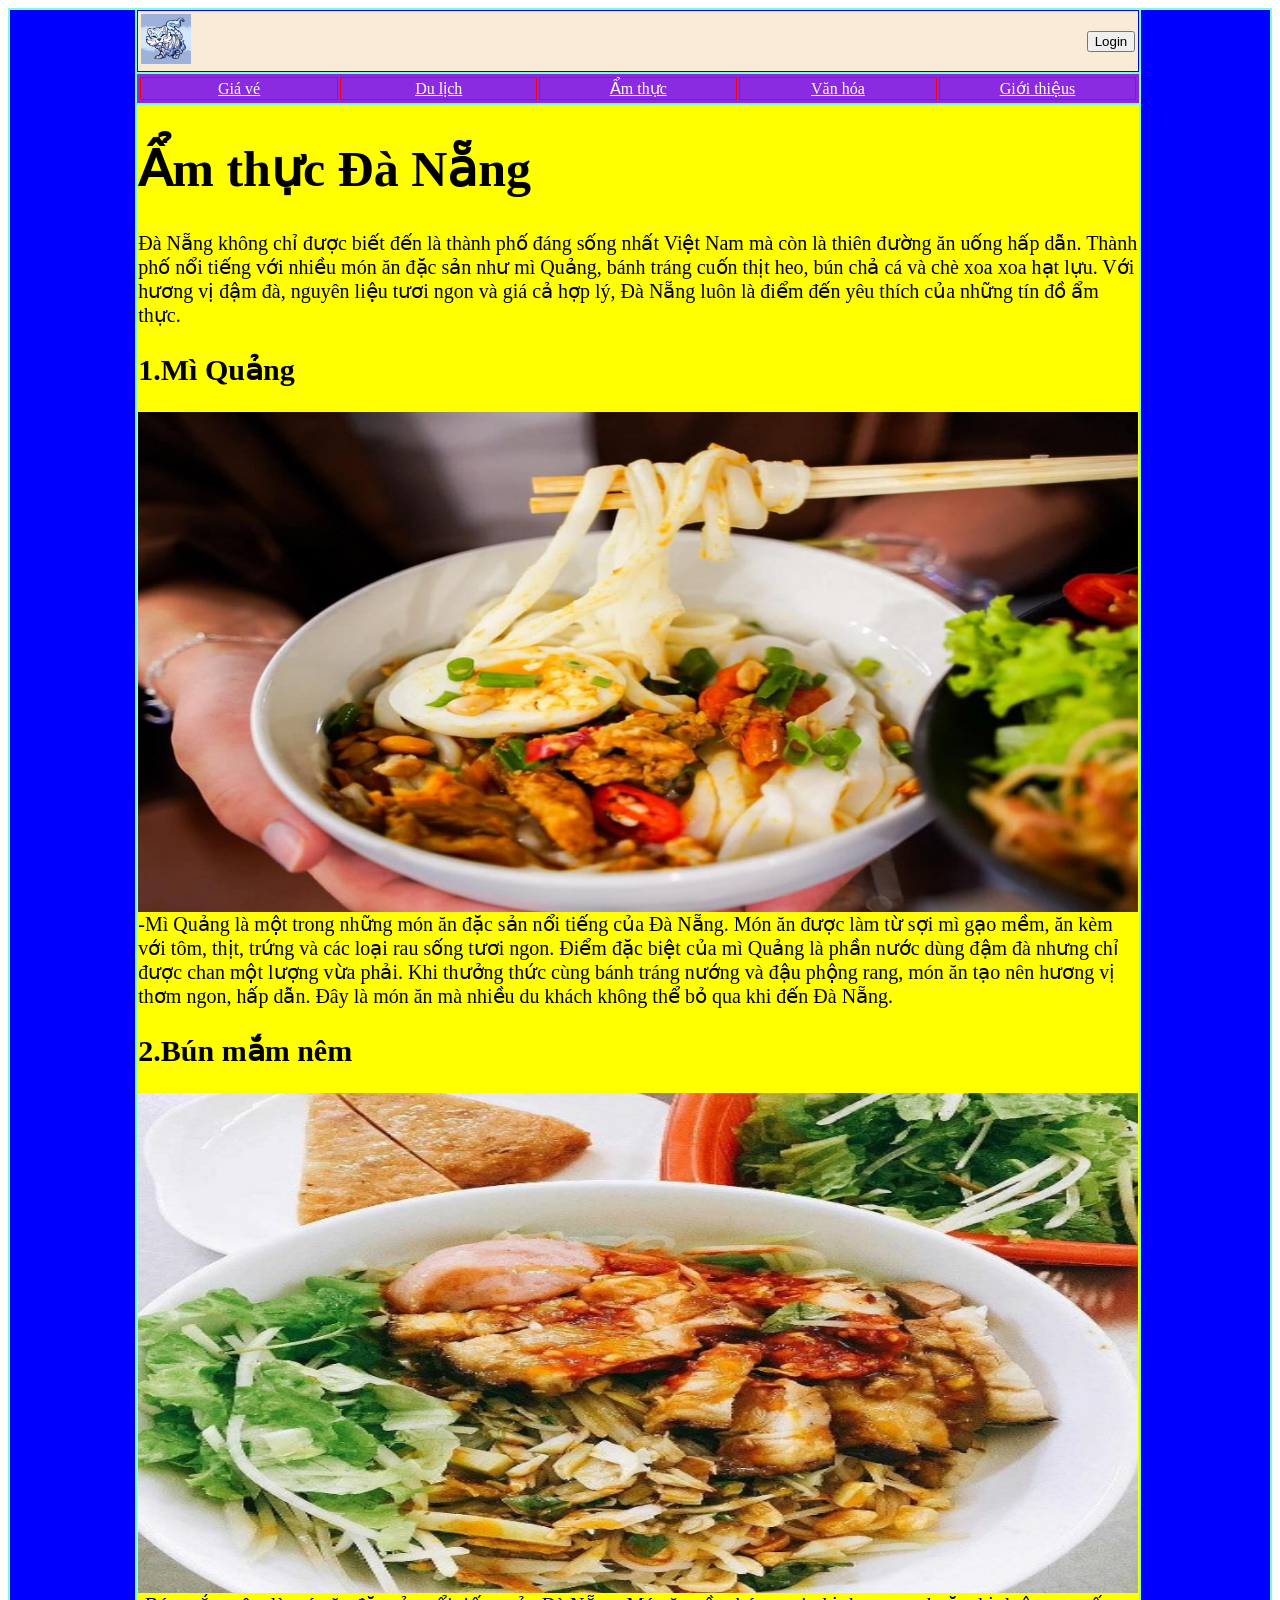
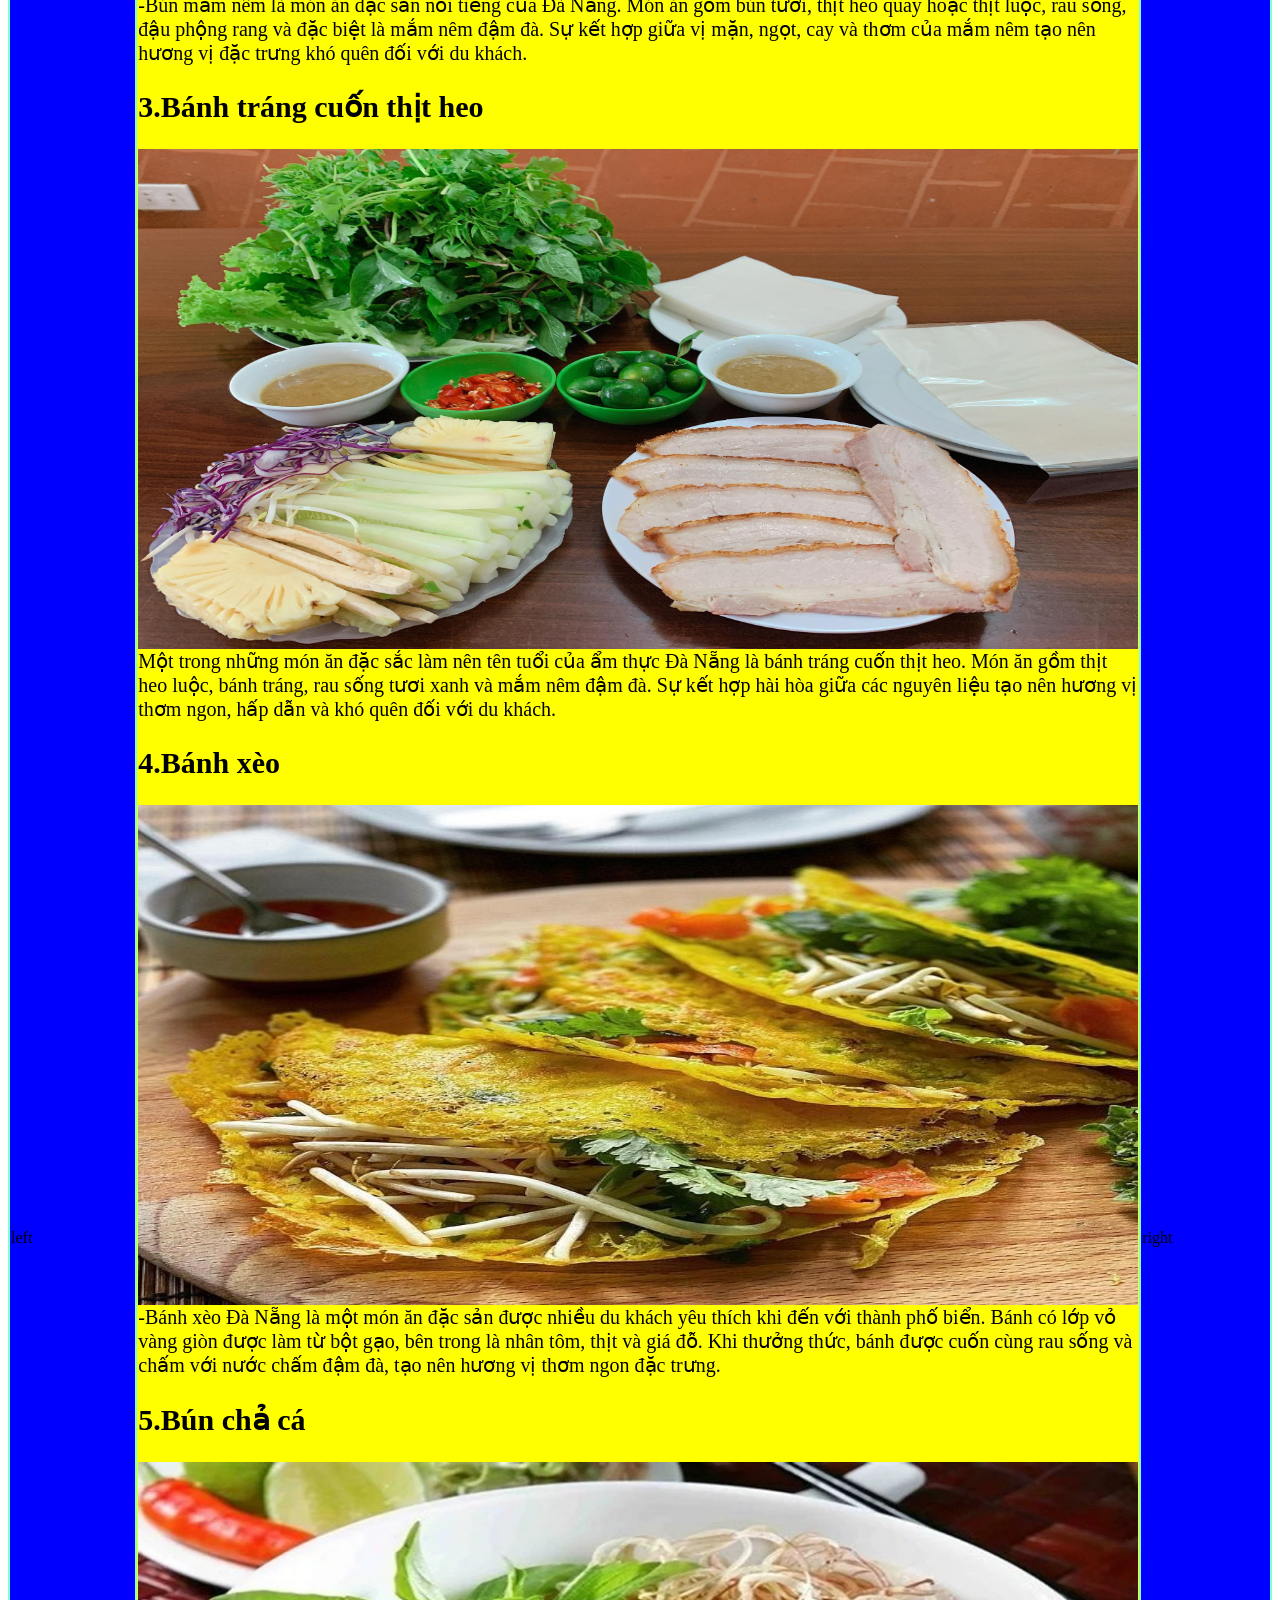
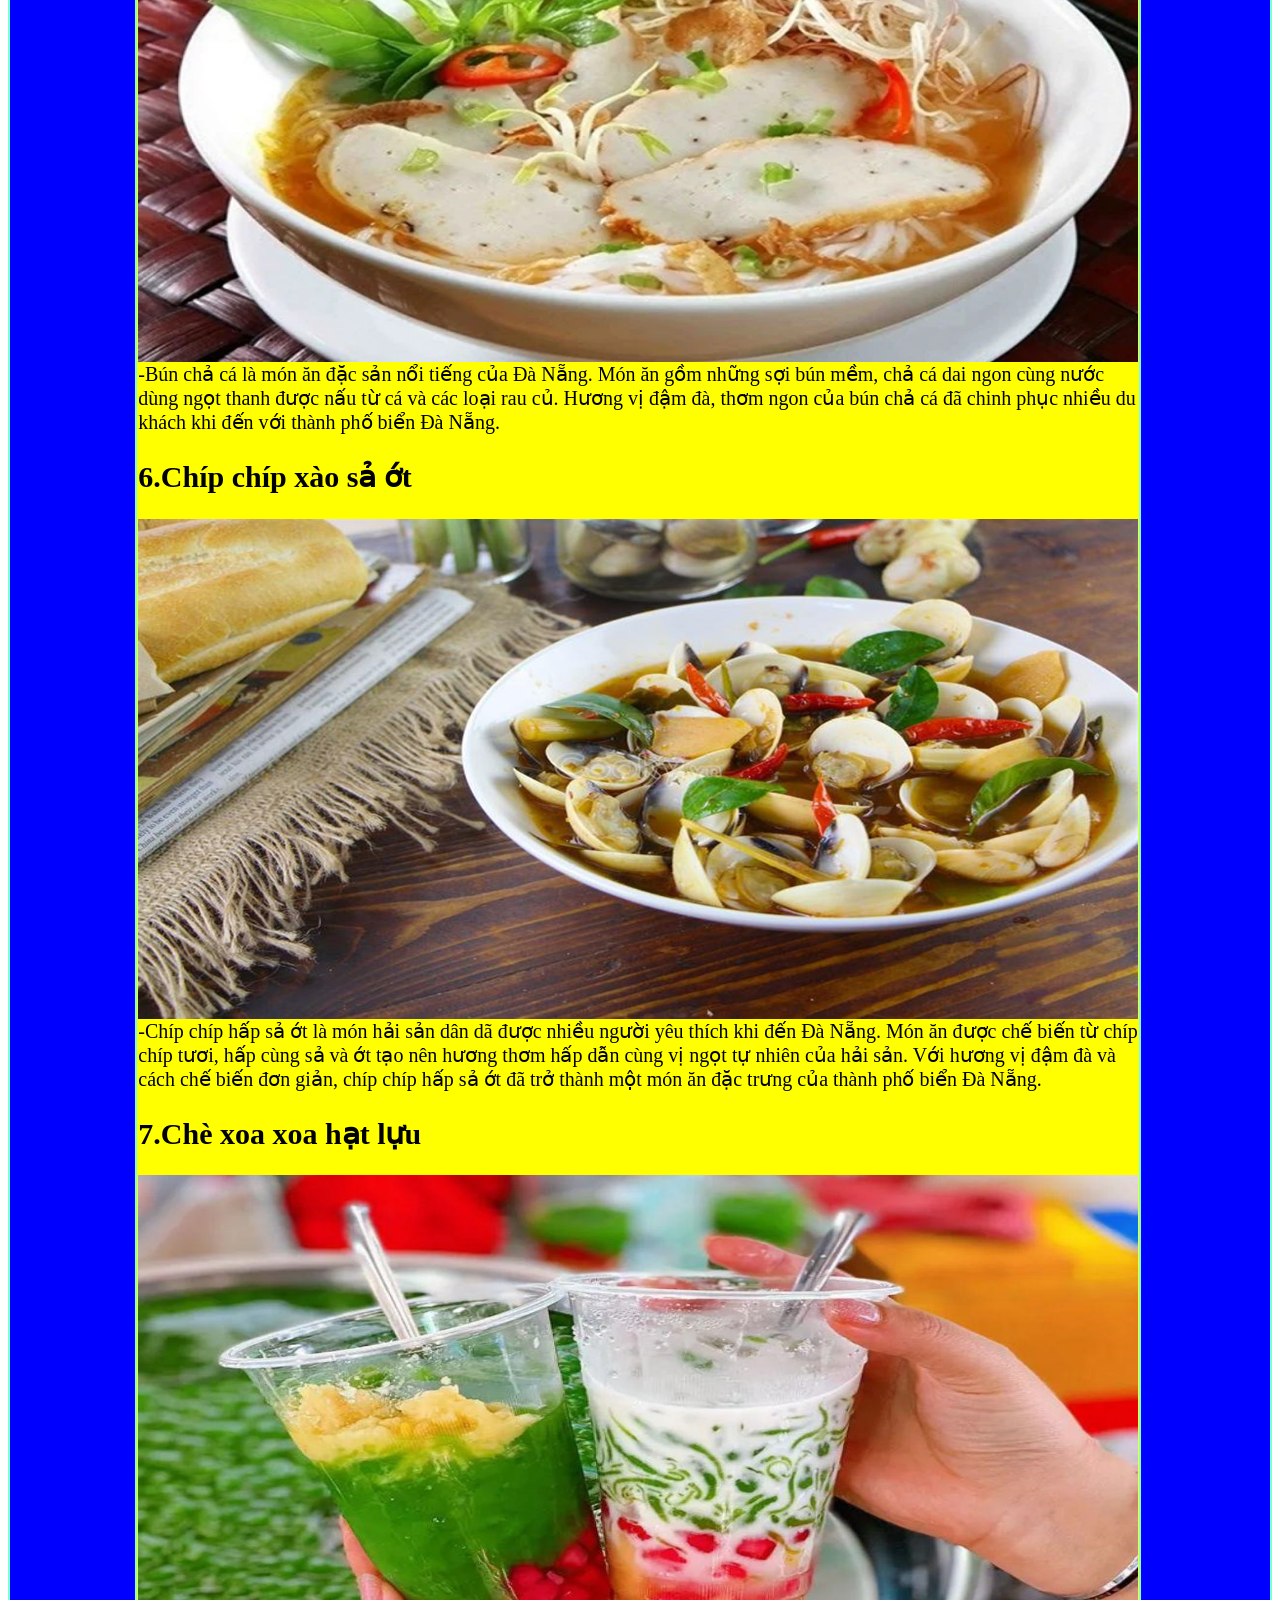
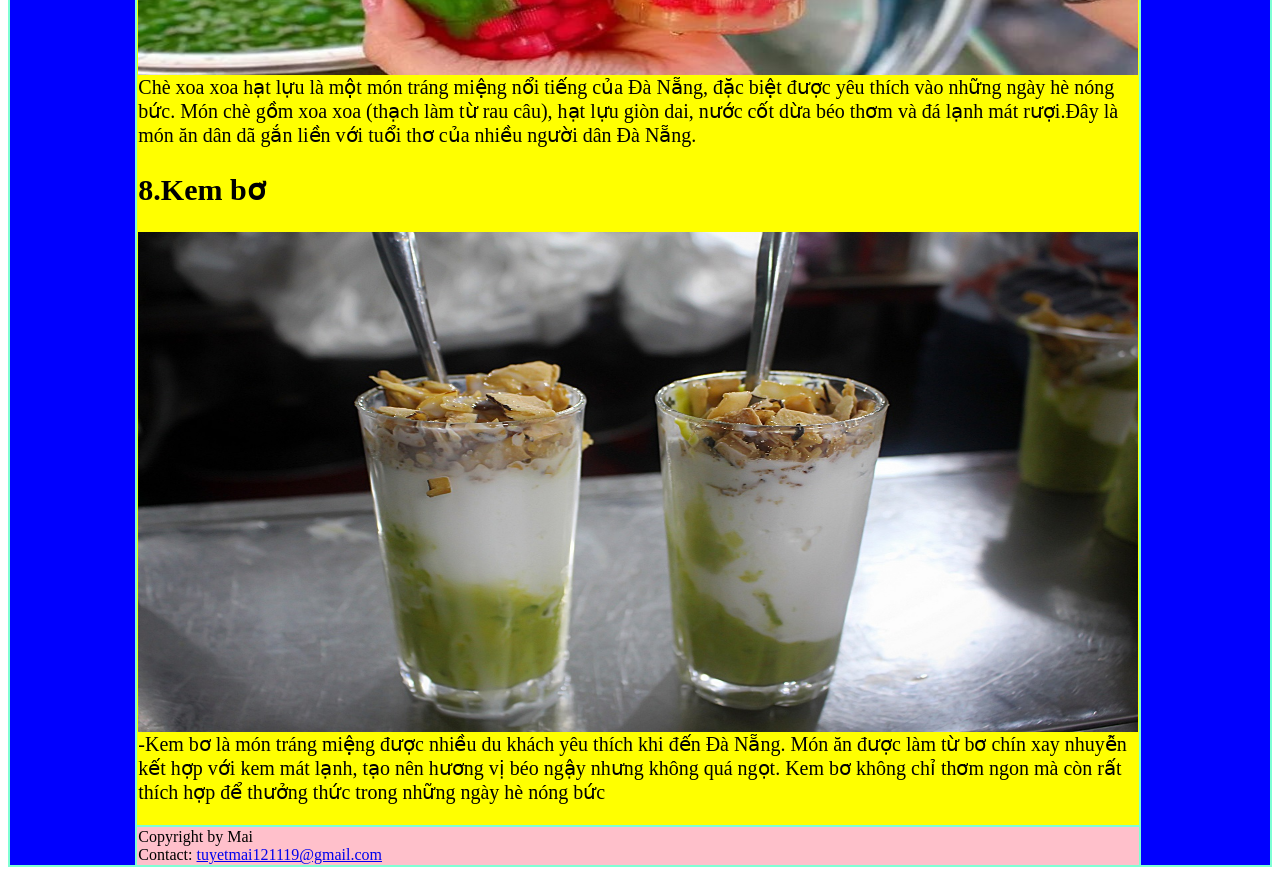
==== amthuc.html @ d0d062a3 "5 tabs" ====
<!DOCTYPE html>
<!--[if lt IE 7]>      <html class="no-js lt-ie9 lt-ie8 lt-ie7"> <![endif]-->
<!--[if IE 7]>         <html class="no-js lt-ie9 lt-ie8"> <![endif]-->
<!--[if IE 8]>         <html class="no-js lt-ie9"> <![endif]-->
<!--[if gt IE 8]>      <html class="no-js"> <!--<![endif]-->

<html>
    <head>
        <meta charset="utf-8">
        <meta http-equiv="X-UA-Compatible" content="IE=edge">
        <title>Ẩm thực</title>
        <meta name="description" content="">
        <meta name="viewport" content="width=device-width, initial-scale=1">
        <link rel="stylesheet" href="">
    </head>
    <body>
        <table style="width: 100%; height: 100%; border: 1px red; background-color: aquamarine;">
            <!-- LOGO -->
            <tr style="border: 5px purple solid; height: 60px; background-color: blue;">
                <td style="width: 15%;" rowspan="4">
                    left
                </td>
                <td style="width: 70%; border: 1px purple;">

                    <table style="width: 100%; background-color: antiquewhite;">
                        <tr>
                            <td>
                                <a style="color: white;" href="./index.html">
                                    <img src="./assets/logo/logo.jpg" alt="Logo" style="height: 50px; width: 50px;">
                                </a>
                            </td>
                            <td style="text-align: right;">
                                <button style="left: 200px ; ">Login</button>
                            </td>
                        </tr>
                    </table>

                </td>
                <td style="width: 15%;" rowspan="4">
                    right
                </td>
            </tr>

            <!-- Tabs -->
            <tr style="border: 5px green solid;background-color: blueviolet; height: 10px">
                
                <td style="width: 70%;">
                    <table style="width: 100%;">
                        
                           <tr>
                            <td style="border:1px red solid; text-align: center;width: 20%;">
                                <a style="color: white;" href="./giave.html">Giá vé</a>
                            </td>
                            <td style="border:1px red solid;text-align: center;width: 20%;">
                                <a style="color: white;" href="./dulich.html">Du lịch</a>
                            </td>
                            <td style="border:1px red solid;text-align: center;width: 20%;">
                                <a style="color: white;" href="./amthuc.html">Ẩm thực</a>
                            </td>
                            <td style="border:1px red solid;text-align: center;width: 20%;">
                                <a style="color: white;" href="./vanhoa.html">Văn hóa</a>
                            </td>
                            <td style="border:1px red solid;text-align: center;width: 20%;">
                                <a style="color: white;" href="./thiennhien.html">Giới thiệus</a>
                            </td>
                        </tr>
                    </table>
                </td>
                
            </tr>

            <!-- Main Content -->
            <tr style="border: 5px orangered solid;background-color: yellow;">
                
                <td>
                    <h1 style="font-size: 50px;">Ẩm thực Đà Nẵng</h1>
                    <p style="font-size: 20px;">
                       Đà Nẵng không chỉ được biết đến là thành phố đáng sống nhất Việt Nam mà còn là thiên đường ăn uống hấp dẫn. Thành phố nổi tiếng với nhiều món ăn đặc sản như mì Quảng, bánh tráng cuốn thịt heo, bún chả cá và chè xoa xoa hạt lựu. Với hương vị đậm đà, nguyên liệu tươi ngon và giá cả hợp lý, Đà Nẵng luôn là điểm đến yêu thích của những tín đồ ẩm thực.
                    </p>

                    <h2 style="font-size: 30px;">1.Mì Quảng</h2>
                    <img src="./assets/images/mi-quang.jpg" alt="images" style="float:left;width:1000px;height:500px;">
                    <p style="font-size: 20px;">
                       -Mì Quảng là một trong những món ăn đặc sản nổi tiếng của Đà Nẵng. Món ăn được làm từ sợi mì gạo mềm, ăn kèm với tôm, thịt, trứng và các loại rau sống tươi ngon. Điểm đặc biệt của mì Quảng là phần nước dùng đậm đà nhưng chỉ được chan một lượng vừa phải. Khi thưởng thức cùng bánh tráng nướng và đậu phộng rang, món ăn tạo nên hương vị thơm ngon, hấp dẫn. Đây là món ăn mà nhiều du khách không thể bỏ qua khi đến Đà Nẵng.
                    </p>
                    <h2 style="font-size: 30px;">2.Bún mắm nêm</h2>
                    <img src="./assets/images/bun-mam-nem.jpeg" alt="images" style="float:left;width:1000px;height:500px;">
                    <p style="font-size: 20px;">
                        -Bún mắm nêm là món ăn đặc sản nổi tiếng của Đà Nẵng. Món ăn gồm bún tươi, thịt heo quay hoặc thịt luộc, rau sống, đậu phộng rang và đặc biệt là mắm nêm đậm đà. Sự kết hợp giữa vị mặn, ngọt, cay và thơm của mắm nêm tạo nên hương vị đặc trưng khó quên đối với du khách.
                    </p>
                    <h2 style="font-size: 30px;">3.Bánh tráng cuốn thịt heo</h2>
                    <img src="./assets/images/banh-trang-cuon-thit-heo.jpg" alt="images" style="float:left;width:1000px;height:500px;">
                    <p style="font-size: 20px;">
                        Một trong những món ăn đặc sắc làm nên tên tuổi của ẩm thực Đà Nẵng là bánh tráng cuốn thịt heo. Món ăn gồm thịt heo luộc, bánh tráng, rau sống tươi xanh và mắm nêm đậm đà. Sự kết hợp hài hòa giữa các nguyên liệu tạo nên hương vị thơm ngon, hấp dẫn và khó quên đối với du khách.
                    </p>
                    <h2 style="font-size: 30px;">4.Bánh xèo</h2>
                    <img src="./assets/images/banh-xeo.jpg" alt="images" style="float:left;width:1000px;height:500px;">
                    <p style="font-size: 20px;">
                       -Bánh xèo Đà Nẵng là một món ăn đặc sản được nhiều du khách yêu thích khi đến với thành phố biển. Bánh có lớp vỏ vàng giòn được làm từ bột gạo, bên trong là nhân tôm, thịt và giá đỗ. Khi thưởng thức, bánh được cuốn cùng rau sống và chấm với nước chấm đậm đà, tạo nên hương vị thơm ngon đặc trưng.
                    </p>
                    <h2 style="font-size: 30px;">5.Bún chả cá</h2>
                    <img src="./assets/images/bun-cha-ca.jpg" alt="images" style="float:left;width:1000px;height:500px;">
                    <p style="font-size: 20px;">
                        -Bún chả cá là món ăn đặc sản nổi tiếng của Đà Nẵng. Món ăn gồm những sợi bún mềm, chả cá dai ngon cùng nước dùng ngọt thanh được nấu từ cá và các loại rau củ. Hương vị đậm đà, thơm ngon của bún chả cá đã chinh phục nhiều du khách khi đến với thành phố biển Đà Nẵng.
                    </p>
                    <h2 style="font-size: 30px;">6.Chíp chíp xào sả ớt </h2>
                    <img src="./assets/images/chip-chip.jpg" alt="images" style="float:left;width:1000px;height:500px;">
                    <p style="font-size: 20px;">
                       -Chíp chíp hấp sả ớt là món hải sản dân dã được nhiều người yêu thích khi đến Đà Nẵng. Món ăn được chế biến từ chíp chíp tươi, hấp cùng sả và ớt tạo nên hương thơm hấp dẫn cùng vị ngọt tự nhiên của hải sản. Với hương vị đậm đà và cách chế biến đơn giản, chíp chíp hấp sả ớt đã trở thành một món ăn đặc trưng của thành phố biển Đà Nẵng.
                    </p>
                    <h2 style="font-size: 30px;">7.Chè xoa xoa hạt lựu</h2>
                    <img src="./assets/images/che-xoa-xoa.jpg" alt="images" style="float:left;width:1000px;height:500px;">
                    <p style="font-size: 20px;">
                        Chè xoa xoa hạt lựu là một món tráng miệng nổi tiếng của Đà Nẵng, đặc biệt được yêu thích vào những ngày hè nóng bức. Món chè gồm xoa xoa (thạch làm từ rau câu), hạt lựu giòn dai, nước cốt dừa béo thơm và đá lạnh mát rượi.Đây là món ăn dân dã gắn liền với tuổi thơ của nhiều người dân Đà Nẵng.
                    </p>
                    <h2 style="font-size: 30px;">8.Kem bơ</h2>
                    <img src="./assets/images/kem-bo-jpg.jpg" alt="images" style="float:left;width:1000px;height:500px;">
                    <p style="font-size: 20px;">
                        -Kem bơ là món tráng miệng được nhiều du khách yêu thích khi đến Đà Nẵng. Món ăn được làm từ bơ chín xay nhuyễn kết hợp với kem mát lạnh, tạo nên hương vị béo ngậy nhưng không quá ngọt. Kem bơ không chỉ thơm ngon mà còn rất thích hợp để thưởng thức trong những ngày hè nóng bức
                    </p>
            </tr>
    
            <!-- Bottom -->
            <tr style="border: 5px rgb(100, 175, 100) solid;background-color: pink;">
                
                <td>
                   Copyright by Mai <br />
                   Contact: <a href="mailto:tuyetmai121119@gmail.com">tuyetmai121119@gmail.com</a>
                </td>
                
            </tr>
        </table>
        
        <script src="" async defer>

        </script>
    </body>
</html>
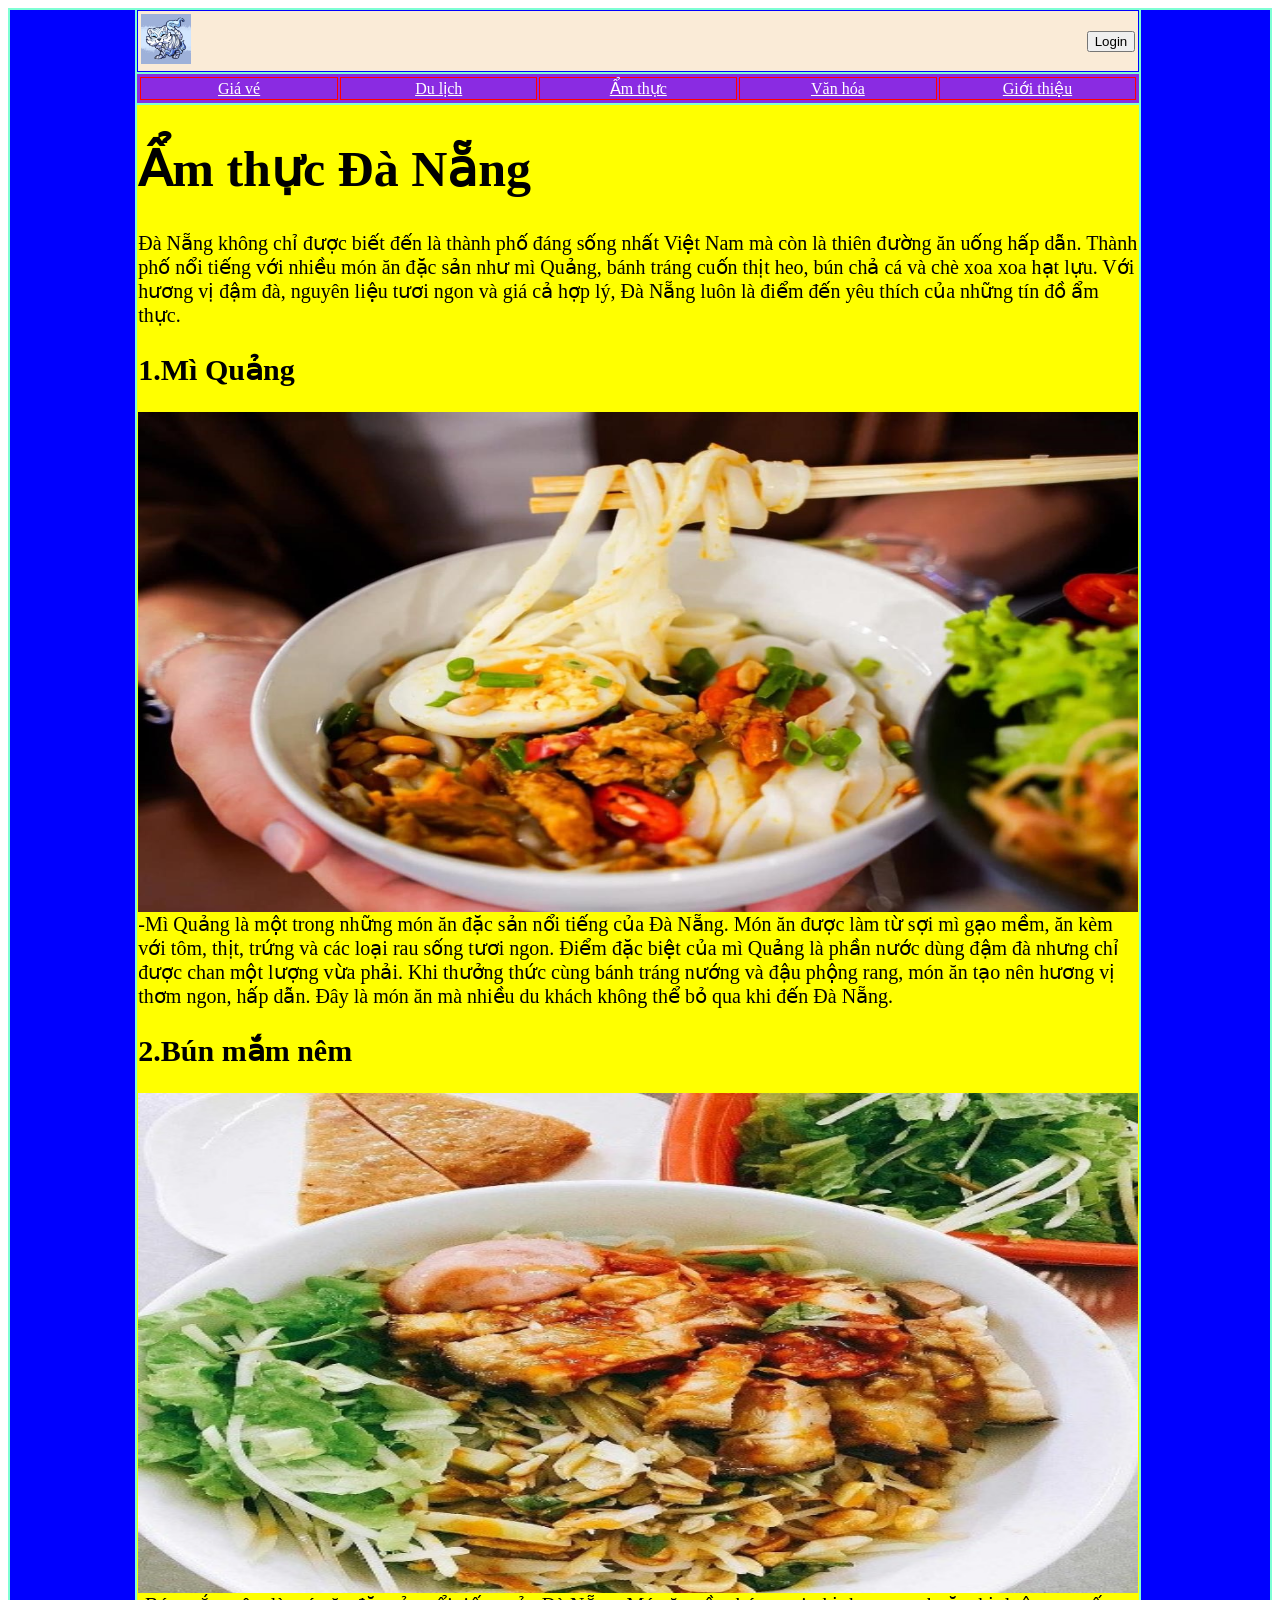
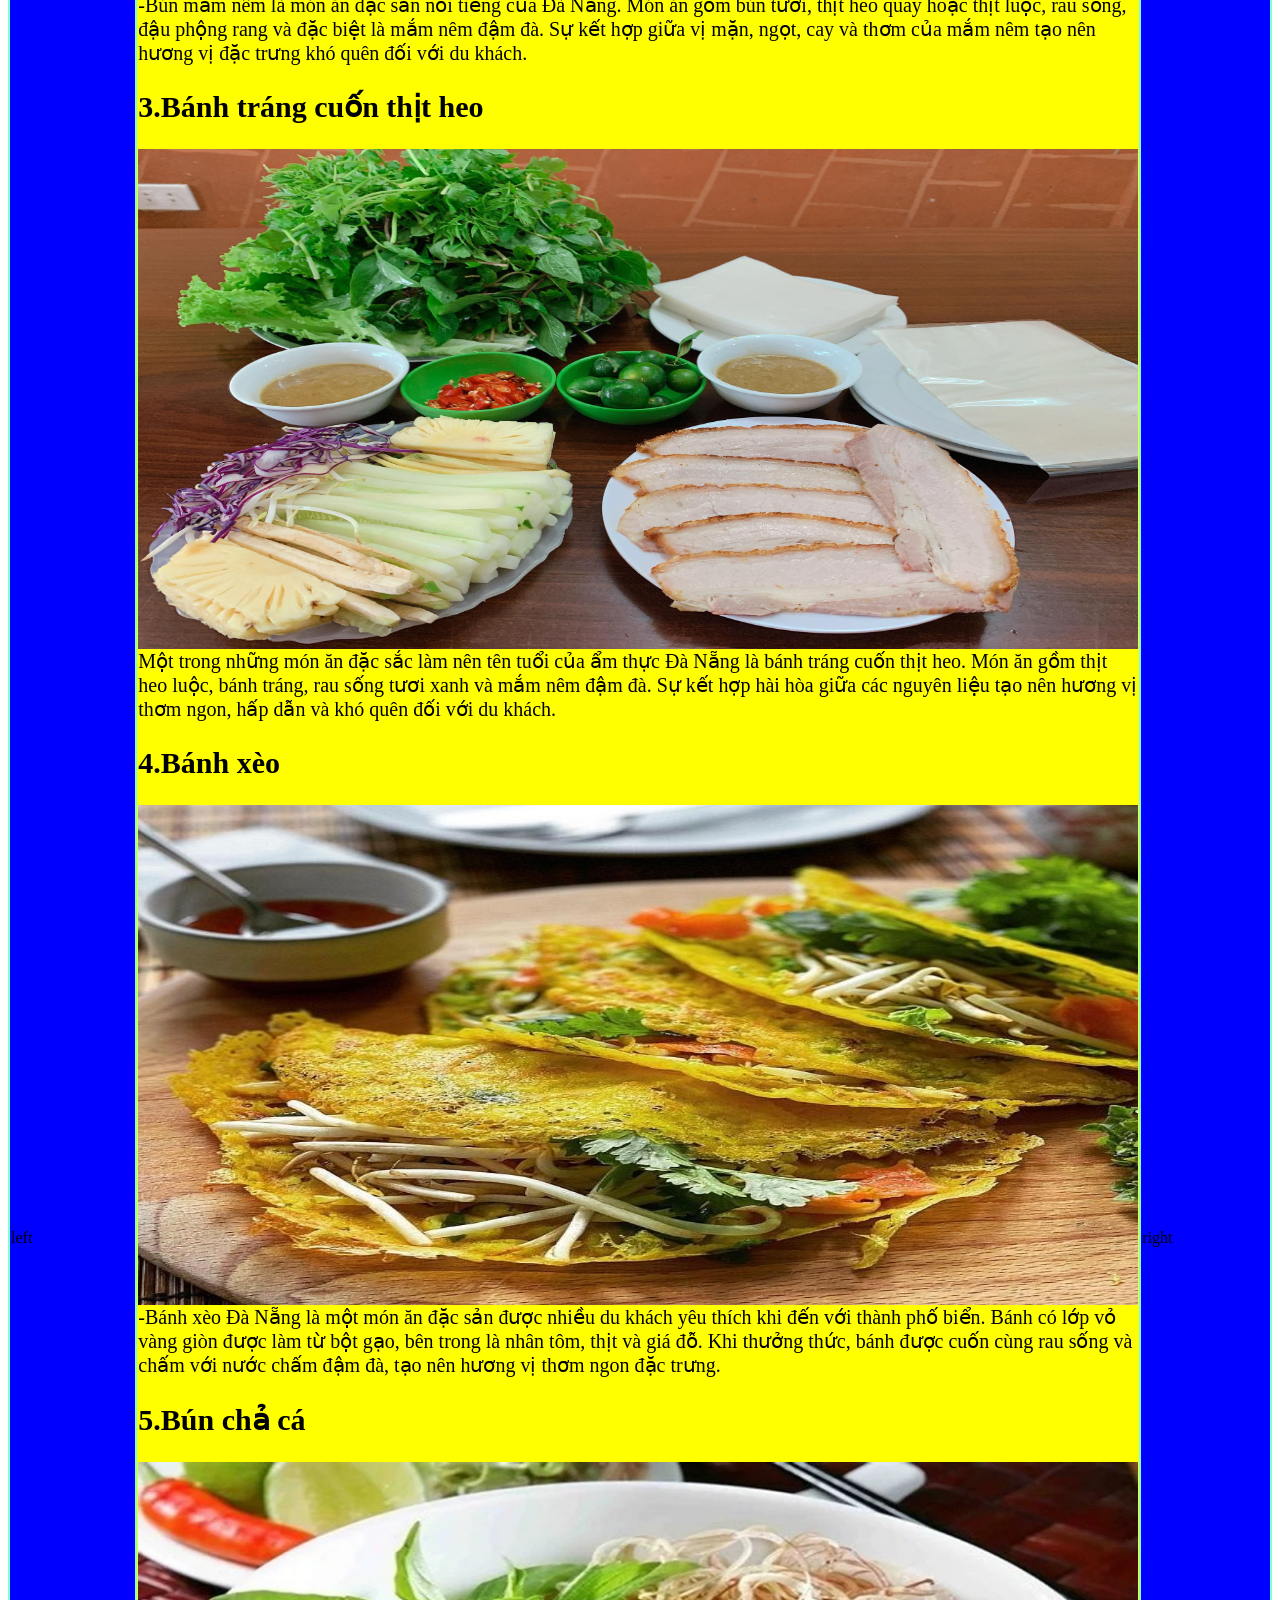
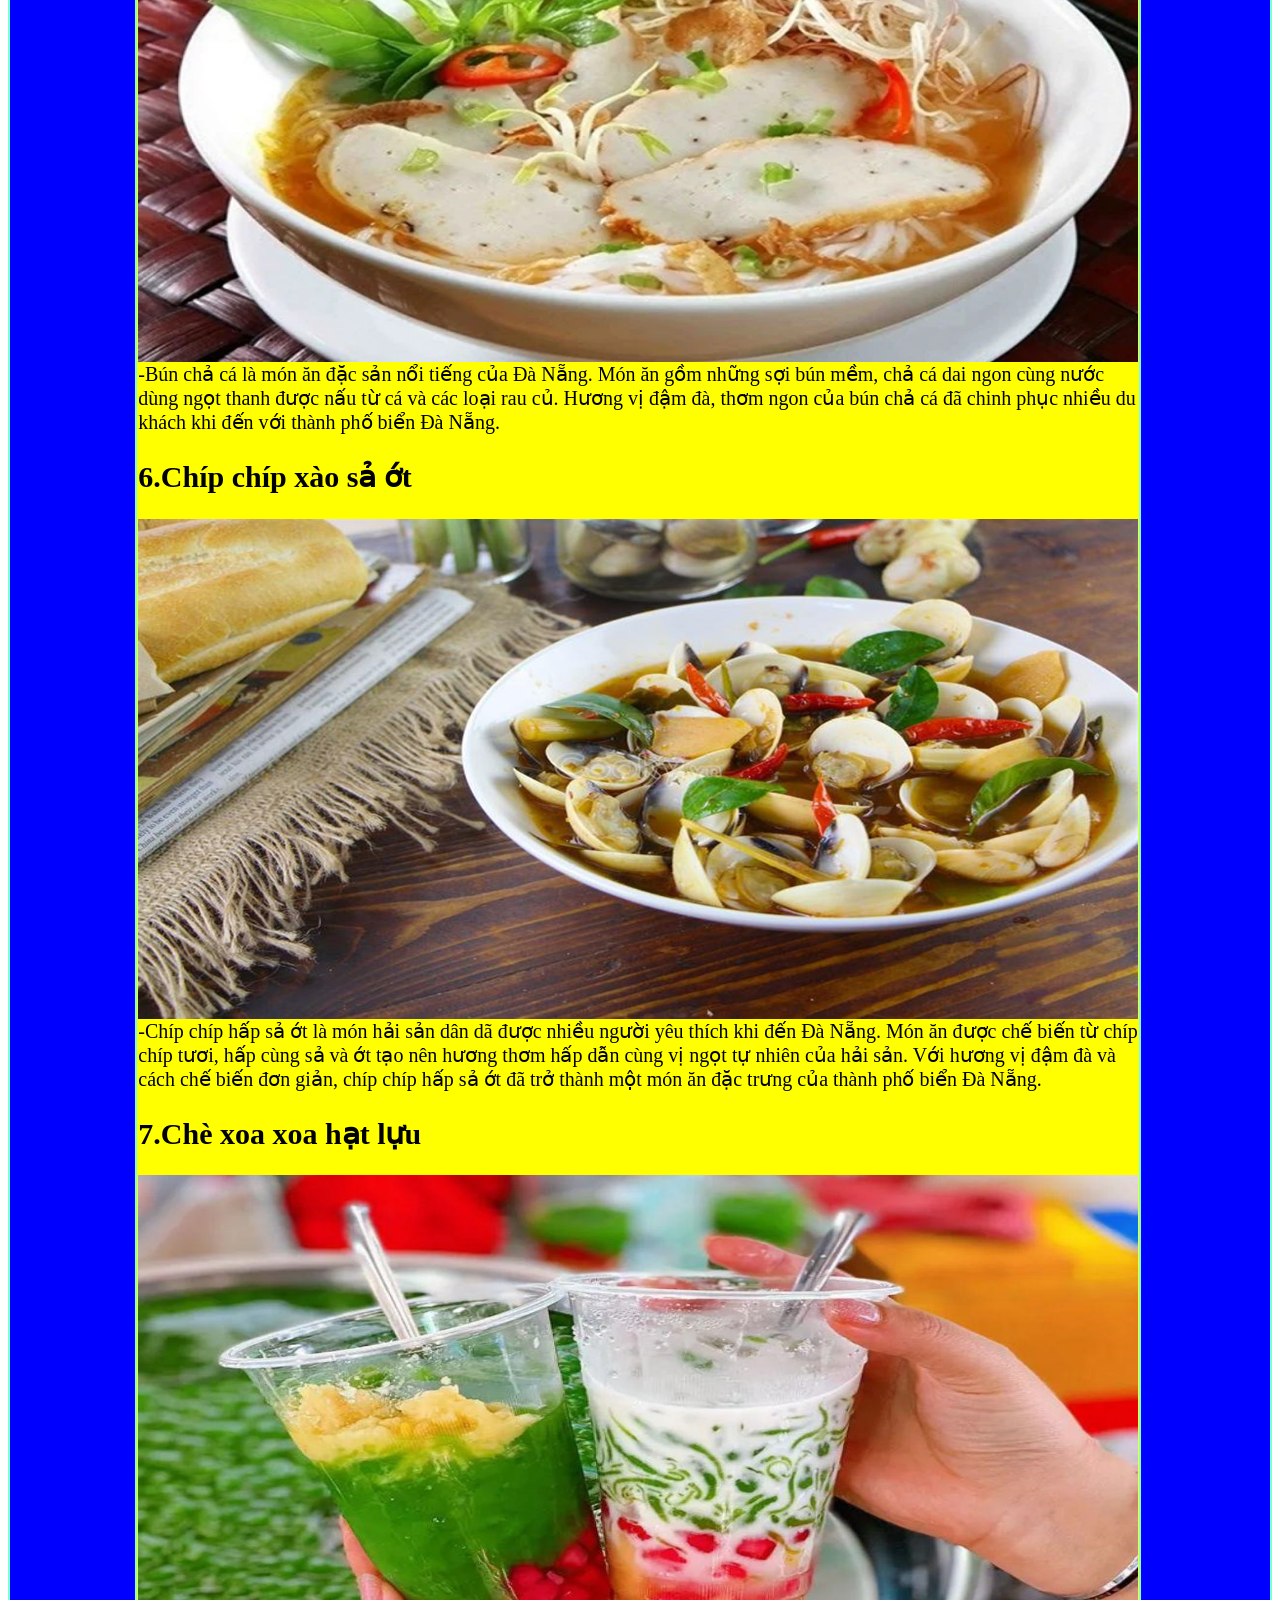
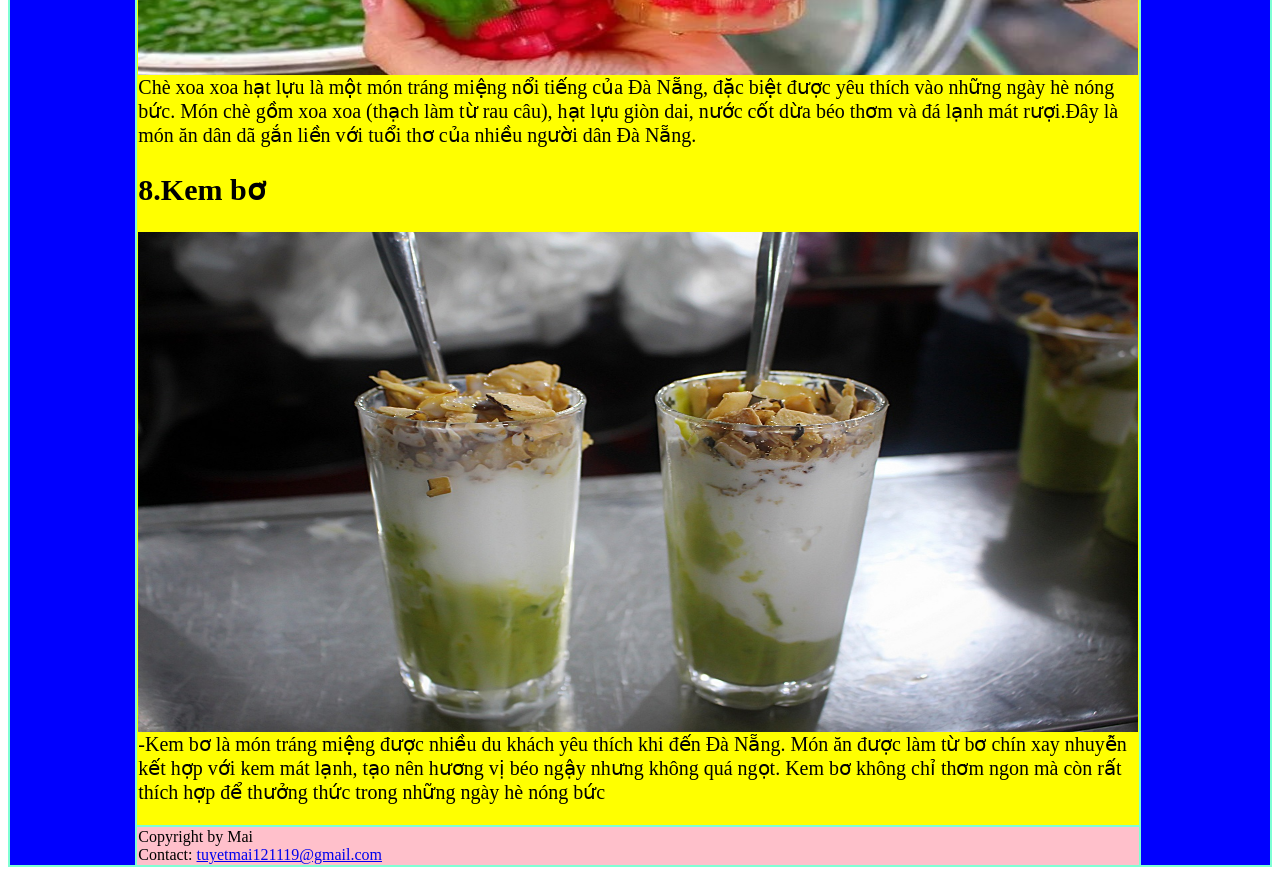
==== commit cf49d25b: "add vanhoa.html" ====
--- a/amthuc.html
+++ b/amthuc.html
@@ -61,7 +61,7 @@
                                 <a style="color: white;" href="./vanhoa.html">Văn hóa</a>
                             </td>
                             <td style="border:1px red solid;text-align: center;width: 20%;">
-                                <a style="color: white;" href="./thiennhien.html">Giới thiệus</a>
+                                <a style="color: white;" href="./thiennhien.html">Giới thiệu</a>
                             </td>
                         </tr>
                     </table>
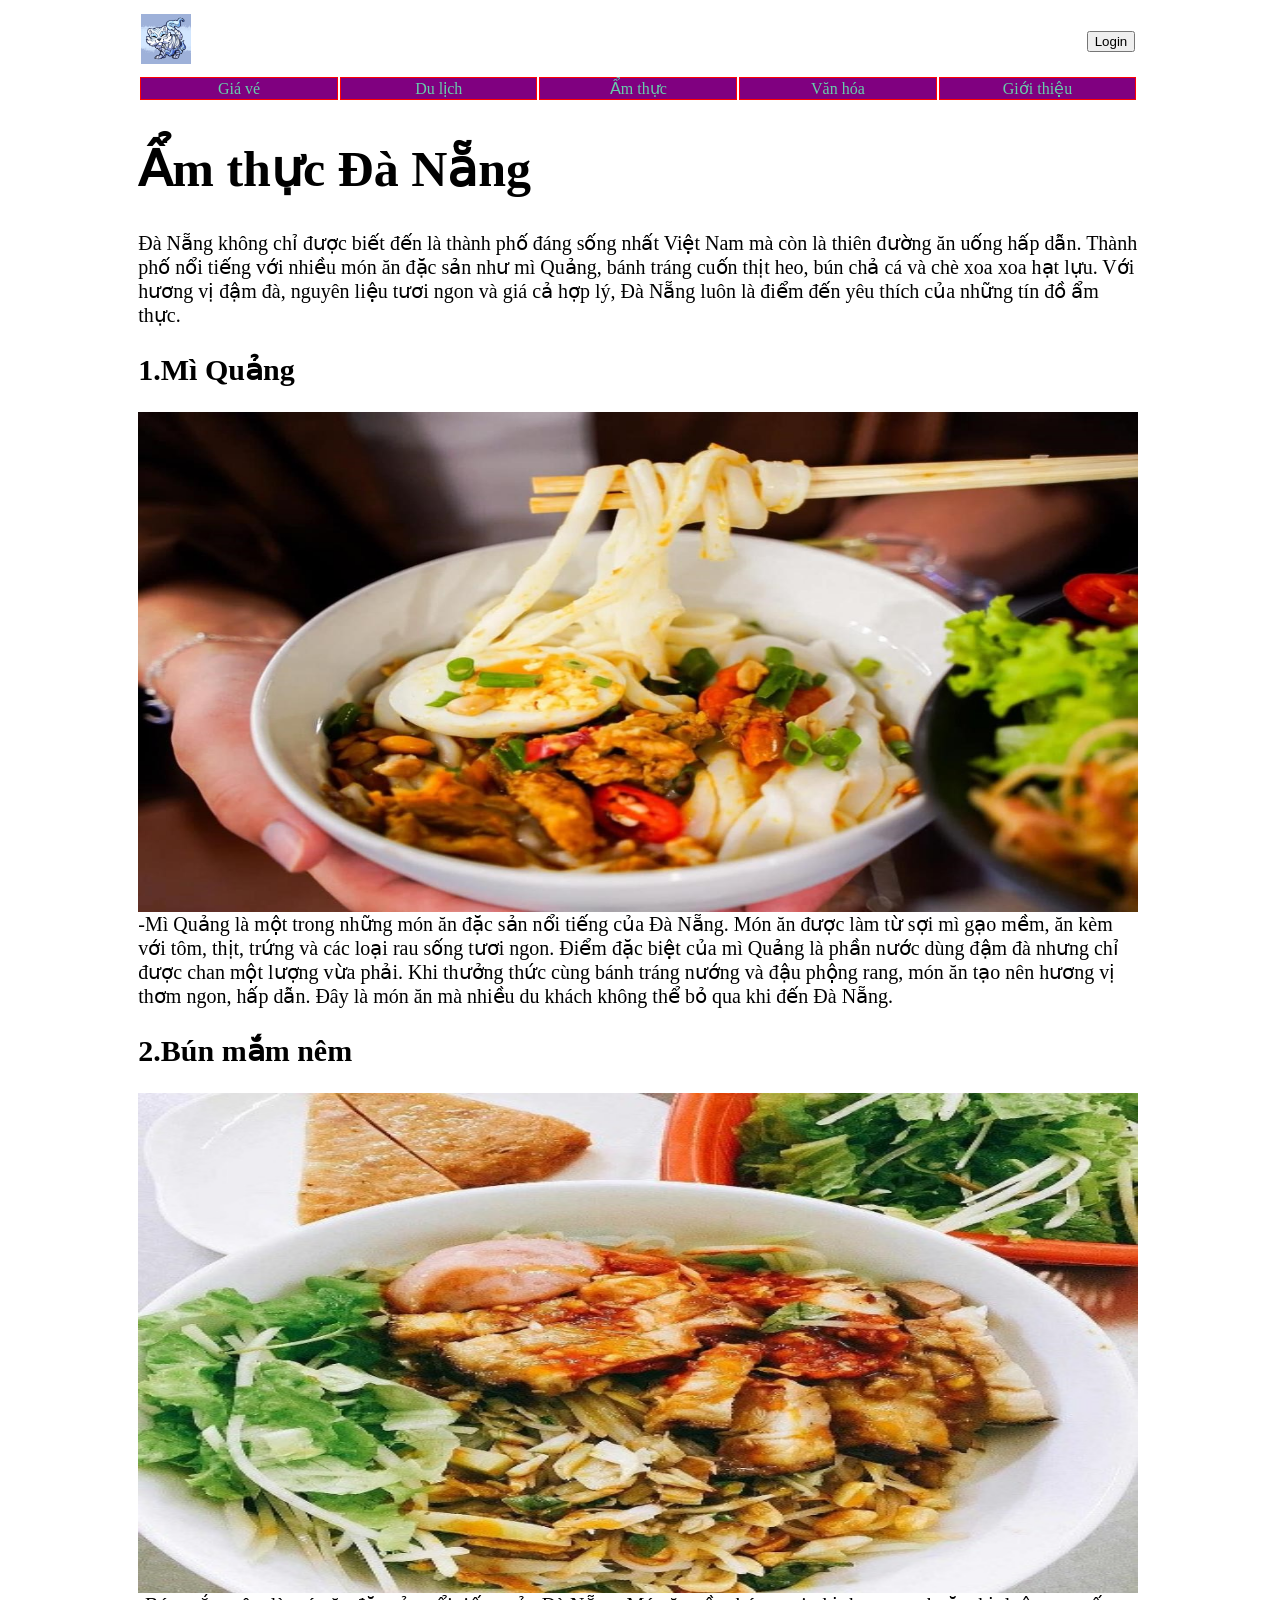
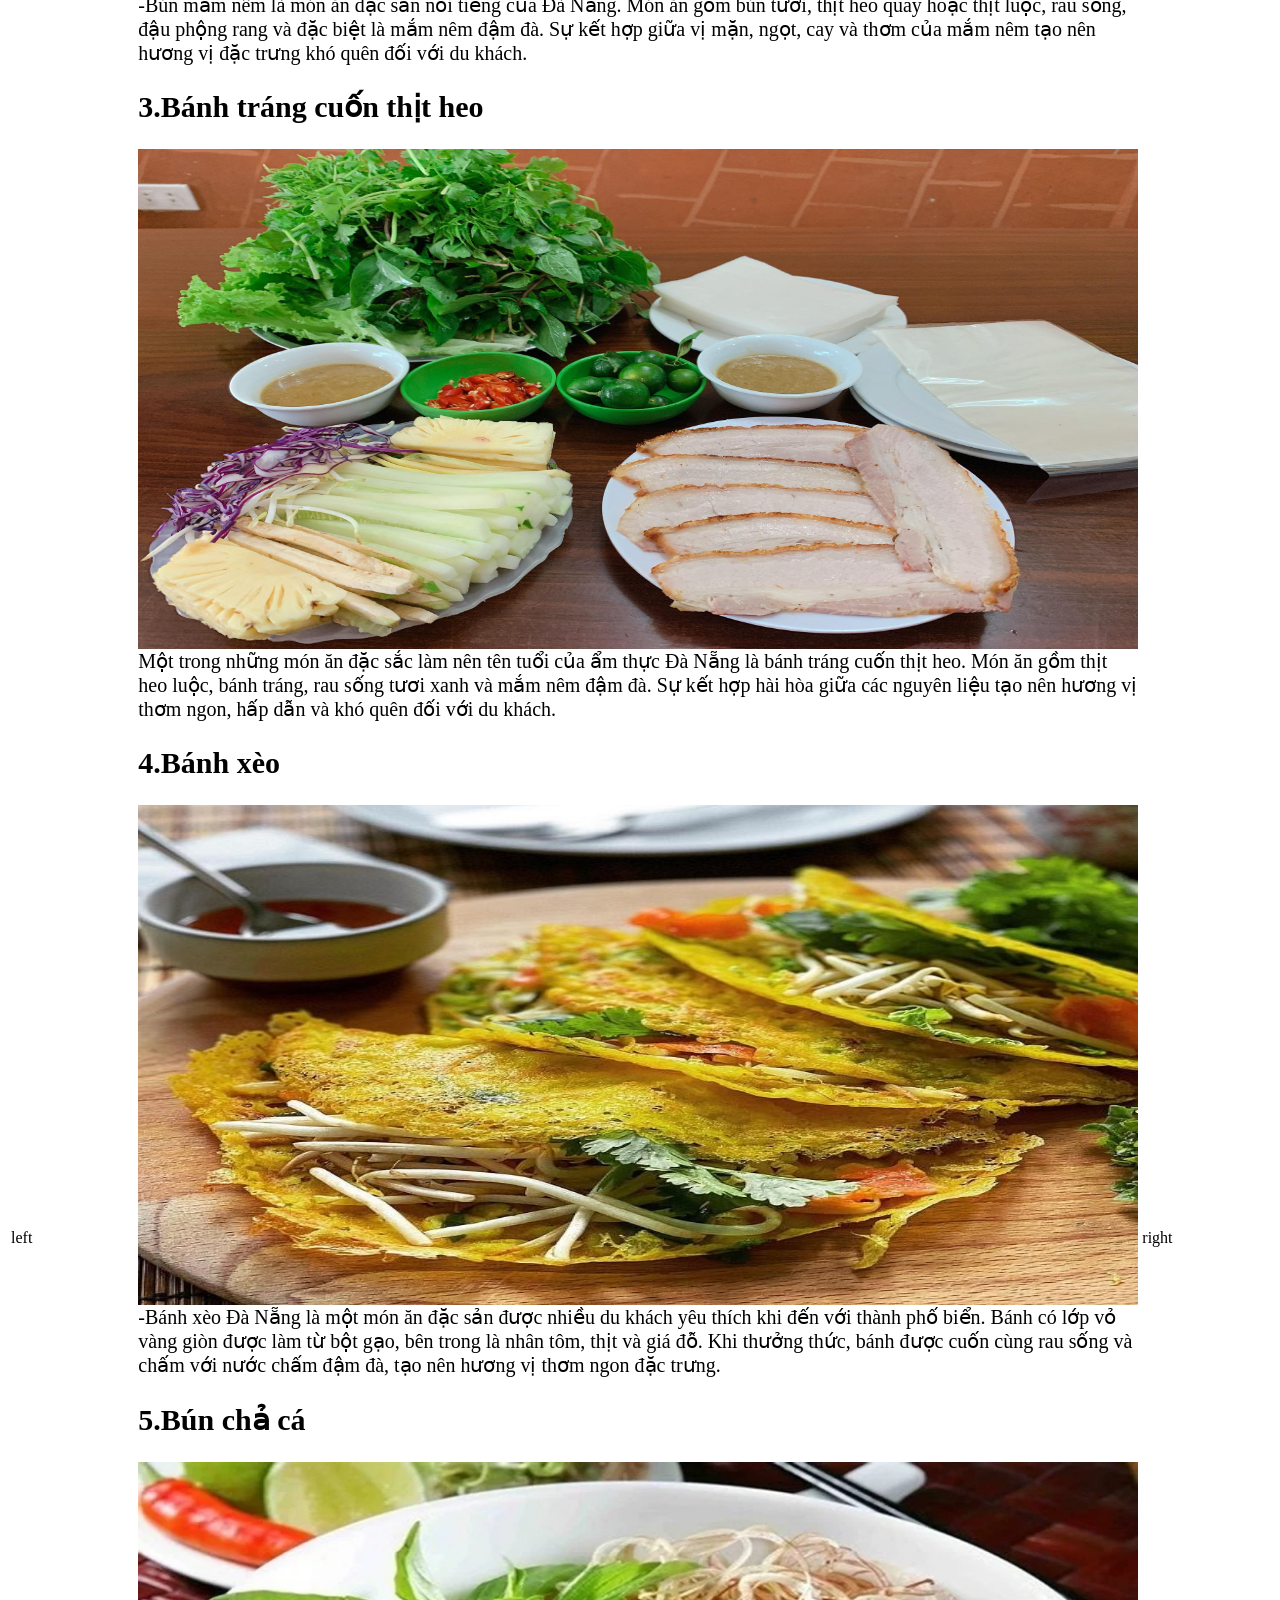
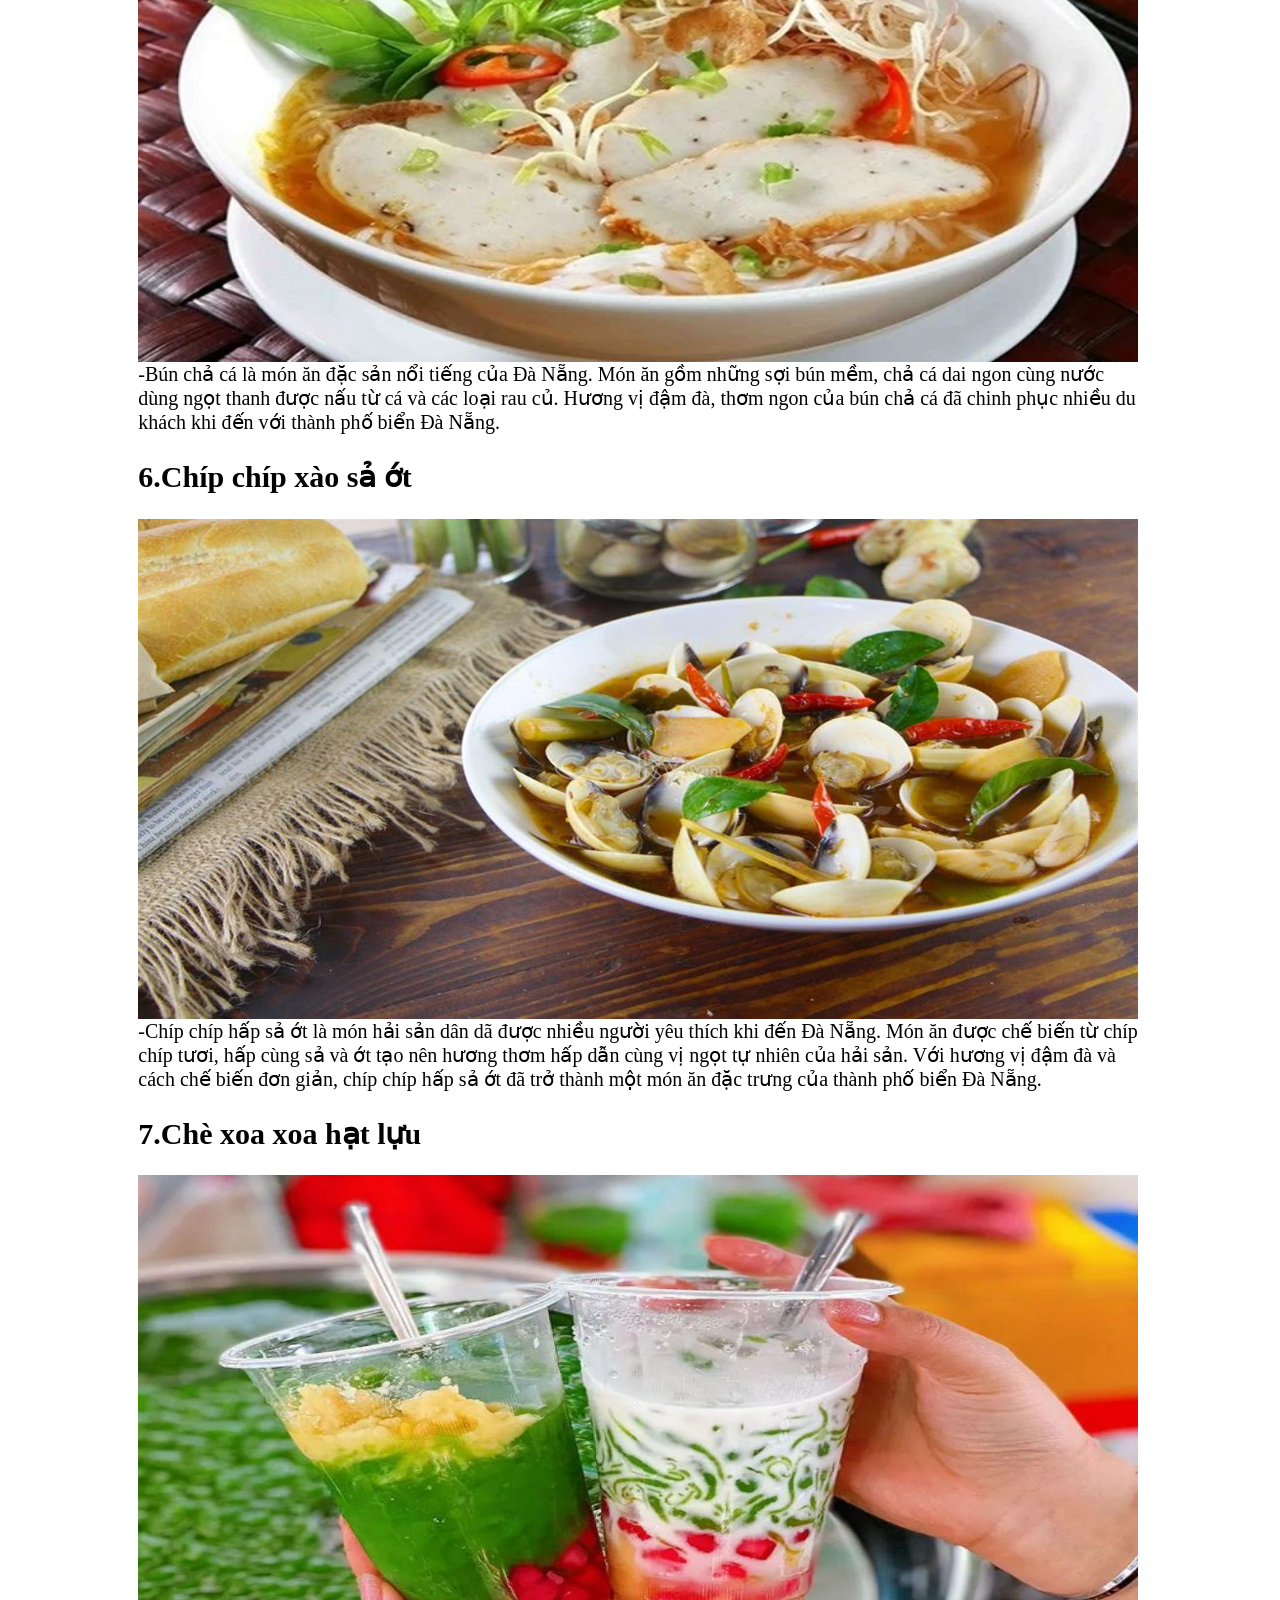
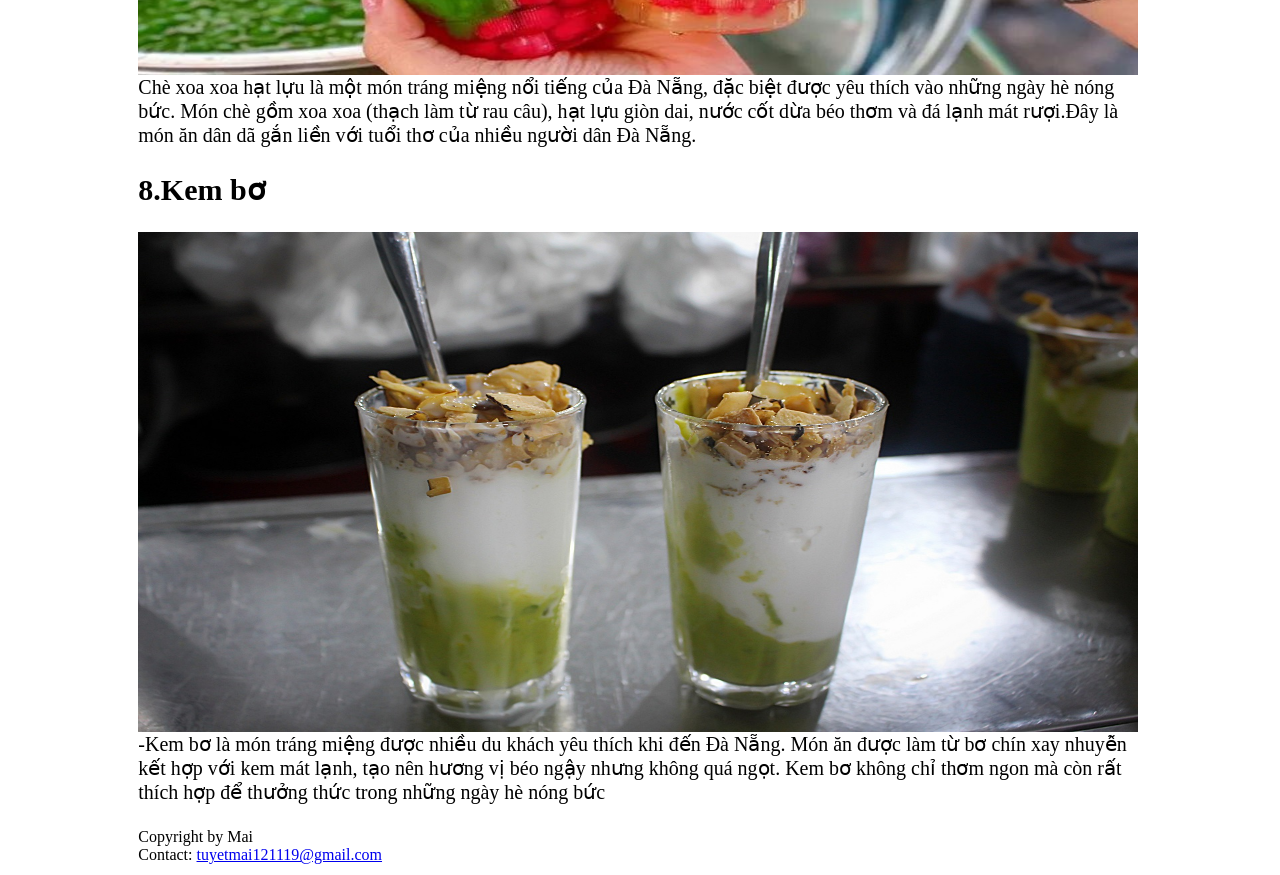
==== commit 524e762a: "change tabs, background color" ====
--- a/amthuc.html
+++ b/amthuc.html
@@ -11,18 +11,19 @@
         <title>Ẩm thực</title>
         <meta name="description" content="">
         <meta name="viewport" content="width=device-width, initial-scale=1">
-        <link rel="stylesheet" href="">
+        <link rel="icon" type="image/x-icon" href="./assets/logo/favicon.ico">
+        <link rel="stylesheet" href="./style.css">
     </head>
     <body>
-        <table style="width: 100%; height: 100%; border: 1px red; background-color: aquamarine;">
+        <table style="width: 100%; height: 100%; border: 1px red; ">
             <!-- LOGO -->
-            <tr style="border: 5px purple solid; height: 60px; background-color: blue;">
+            <tr style="border: 5px purple solid; height: 60px; ">
                 <td style="width: 15%;" rowspan="4">
                     left
                 </td>
                 <td style="width: 70%; border: 1px purple;">
 
-                    <table style="width: 100%; background-color: antiquewhite;">
+                    <table style="width: 100%; ">
                         <tr>
                             <td>
                                 <a style="color: white;" href="./index.html">
@@ -42,26 +43,26 @@
             </tr>
 
             <!-- Tabs -->
-            <tr style="border: 5px green solid;background-color: blueviolet; height: 10px">
+            <tr style="border: 5px green solid; height: 10px">
                 
                 <td style="width: 70%;">
                     <table style="width: 100%;">
                         
                            <tr>
-                            <td style="border:1px red solid; text-align: center;width: 20%;">
-                                <a style="color: white;" href="./giave.html">Giá vé</a>
+                            <td class="tab">
+                                <a class="link" href="./giave.html">Giá vé</a>
                             </td>
-                            <td style="border:1px red solid;text-align: center;width: 20%;">
-                                <a style="color: white;" href="./dulich.html">Du lịch</a>
+                            <td class="tab">
+                                <a class="link  " href="./dulich.html">Du lịch</a>
                             </td>
-                            <td style="border:1px red solid;text-align: center;width: 20%;">
-                                <a style="color: white;" href="./amthuc.html">Ẩm thực</a>
+                            <td class="tab">
+                                <a class="link" href="./amthuc.html">Ẩm thực</a>
                             </td>
-                            <td style="border:1px red solid;text-align: center;width: 20%;">
-                                <a style="color: white;" href="./vanhoa.html">Văn hóa</a>
+                            <td class="tab">
+                                <a class="link" href="./vanhoa.html">Văn hóa</a>
                             </td>
-                            <td style="border:1px red solid;text-align: center;width: 20%;">
-                                <a style="color: white;" href="./thiennhien.html">Giới thiệu</a>
+                            <td class="tab">
+                                <a class="link" href="./thiennhien.html">Giới thiệu</a>
                             </td>
                         </tr>
                     </table>
@@ -70,7 +71,7 @@
             </tr>
 
             <!-- Main Content -->
-            <tr style="border: 5px orangered solid;background-color: yellow;">
+            <tr style="border: 5px orangered solid;">
                 
                 <td>
                     <h1 style="font-size: 50px;">Ẩm thực Đà Nẵng</h1>
@@ -121,7 +122,7 @@
             </tr>
     
             <!-- Bottom -->
-            <tr style="border: 5px rgb(100, 175, 100) solid;background-color: pink;">
+            <tr style="border: 5px rgb(100, 175, 100) solid;">
                 
                 <td>
                    Copyright by Mai <br />
--- a/style.css
+++ b/style.css
@@ -0,0 +1,19 @@
+.tab {
+    border:1px red solid; 
+    text-align: center;
+    width: 20%;
+    background-color:purple;
+
+
+    
+}
+.link {
+    width: 100px;
+    color:mediumaquamarine;
+    text-decoration: none;
+}
+
+.link:hover {
+    color:pink;
+    text-decoration: underline;
+}
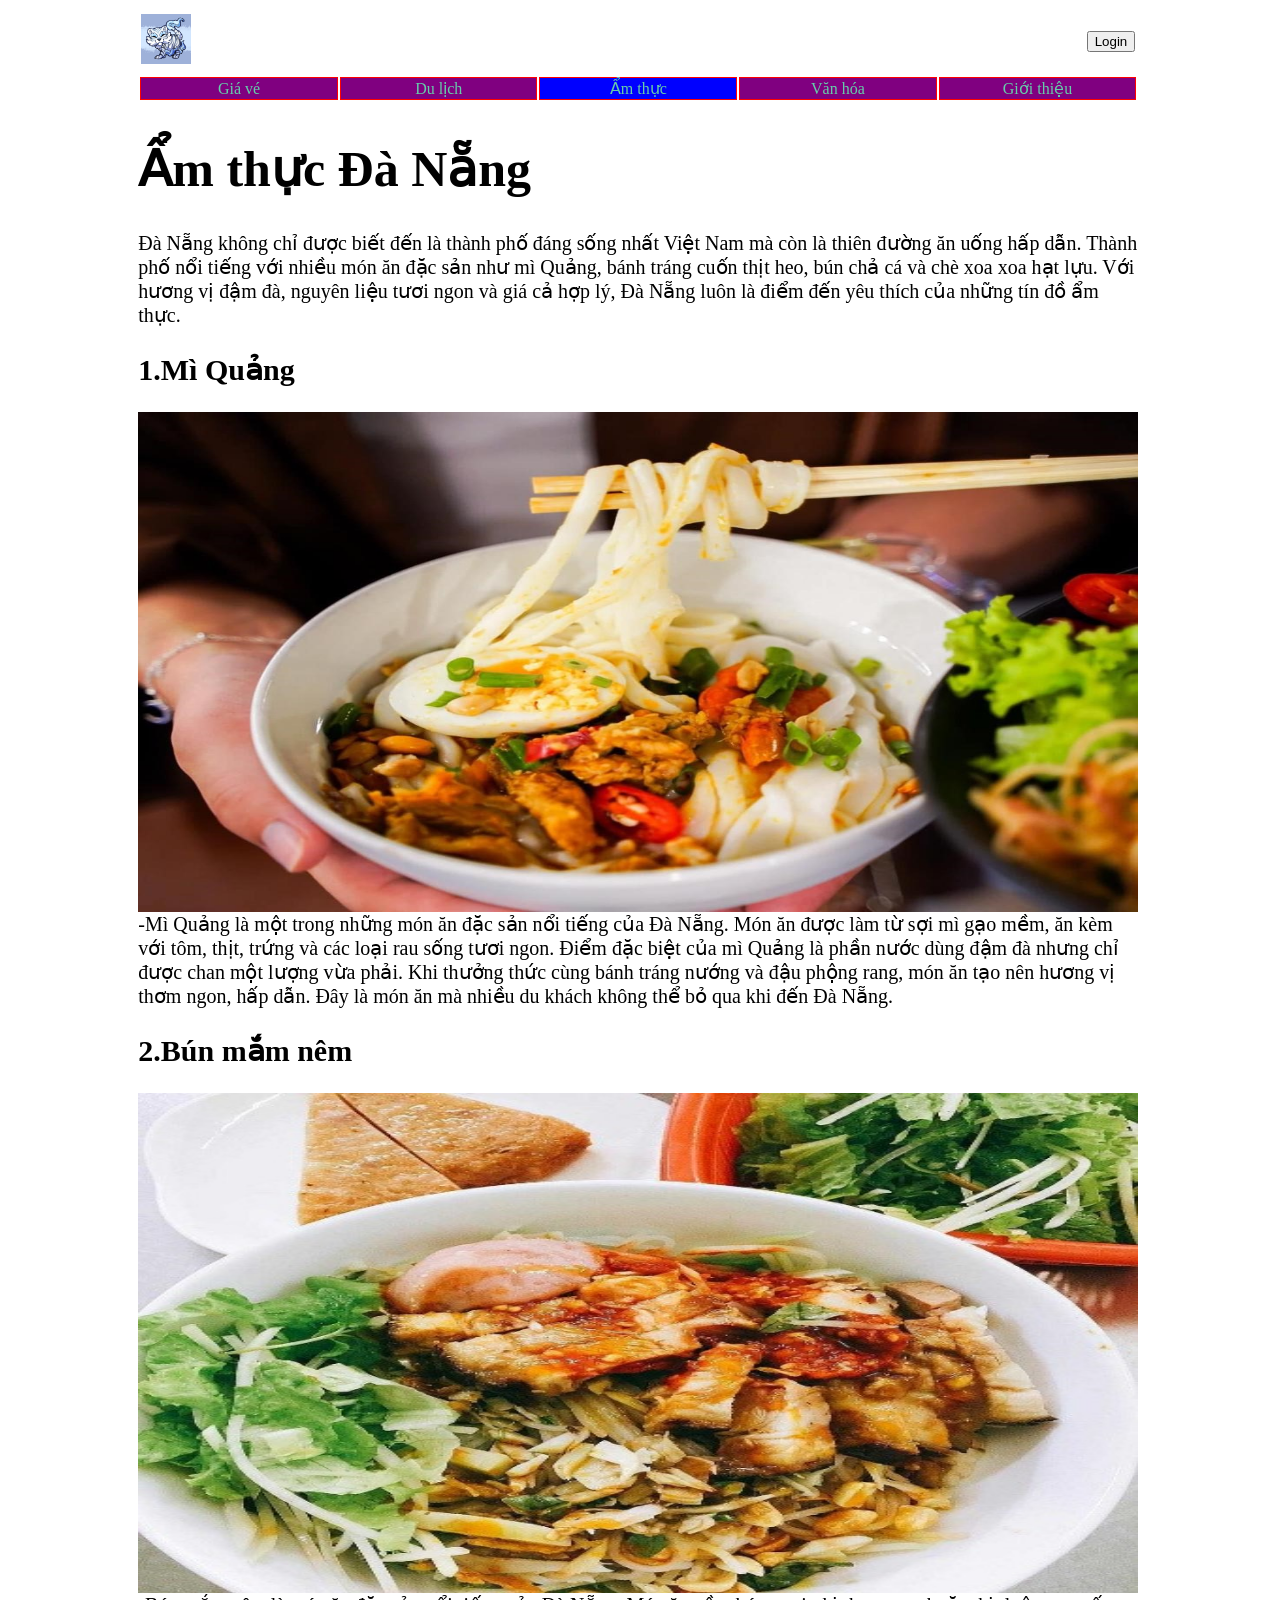
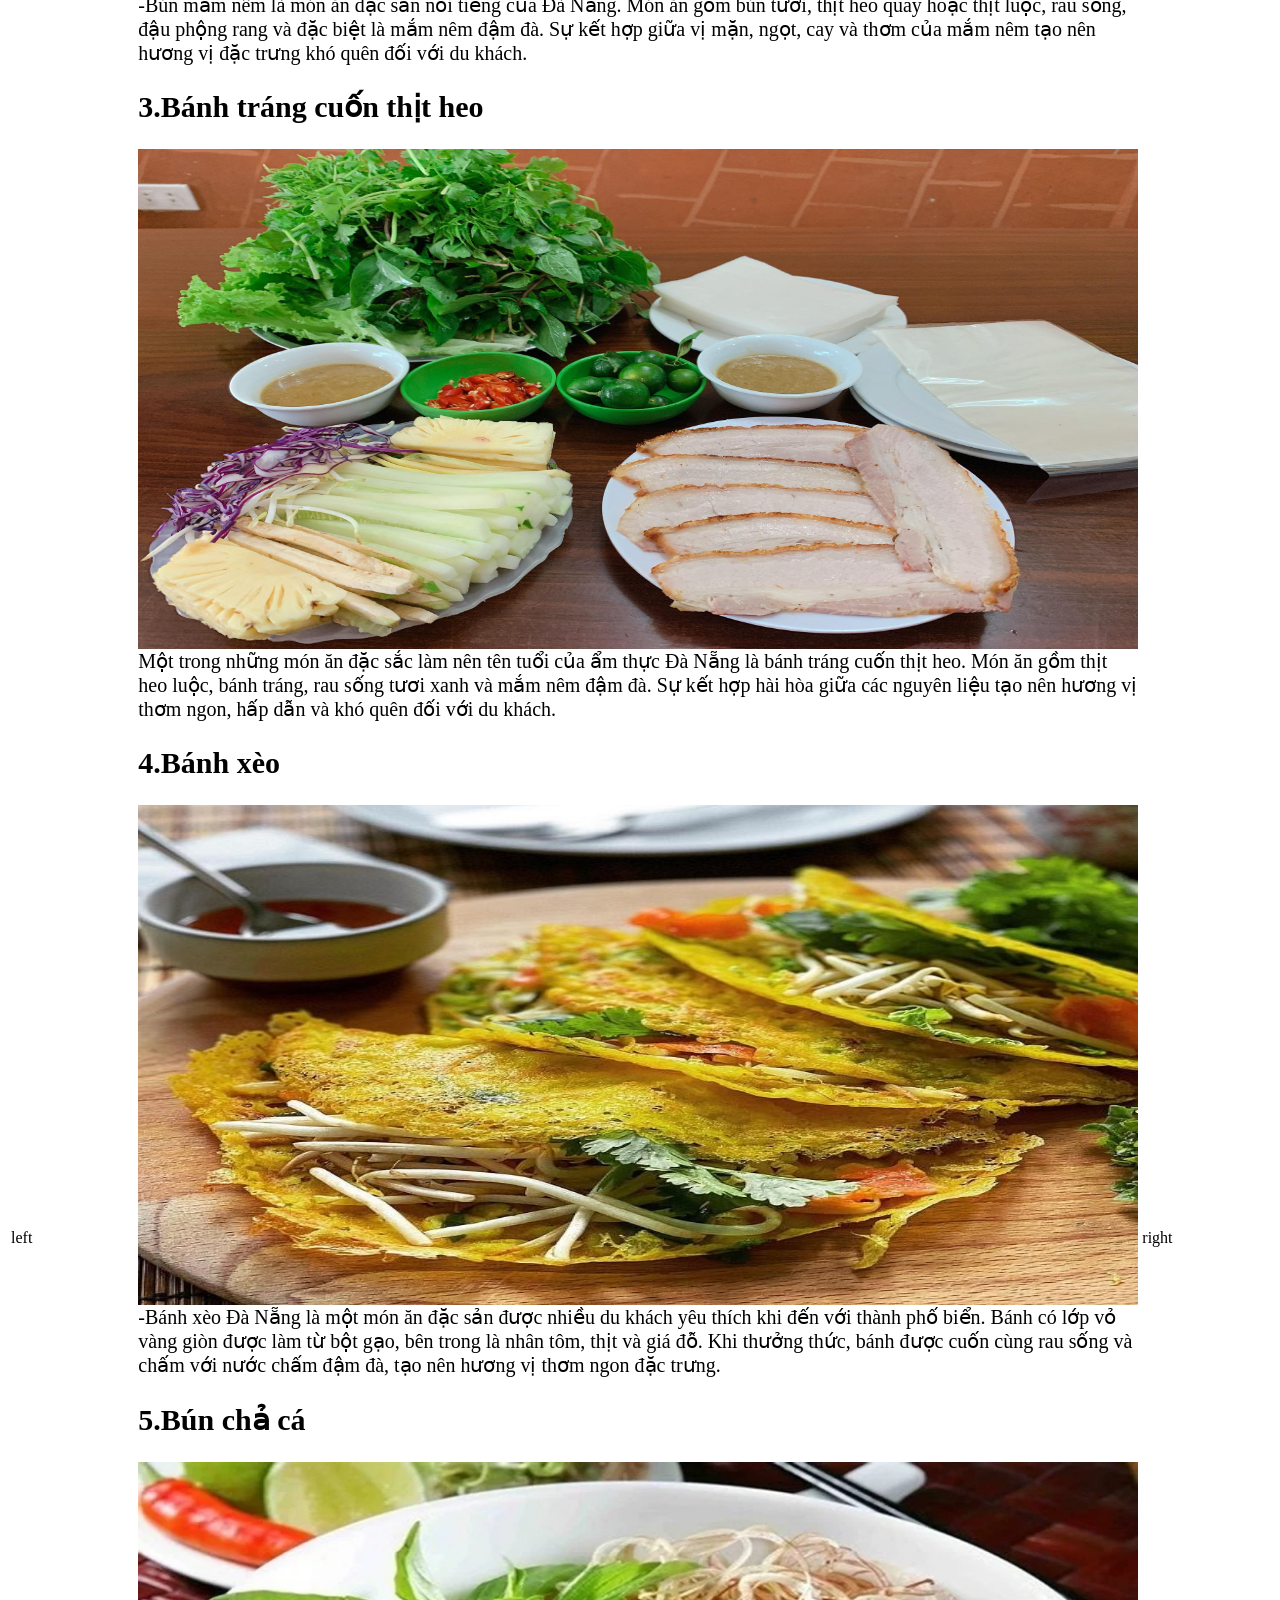
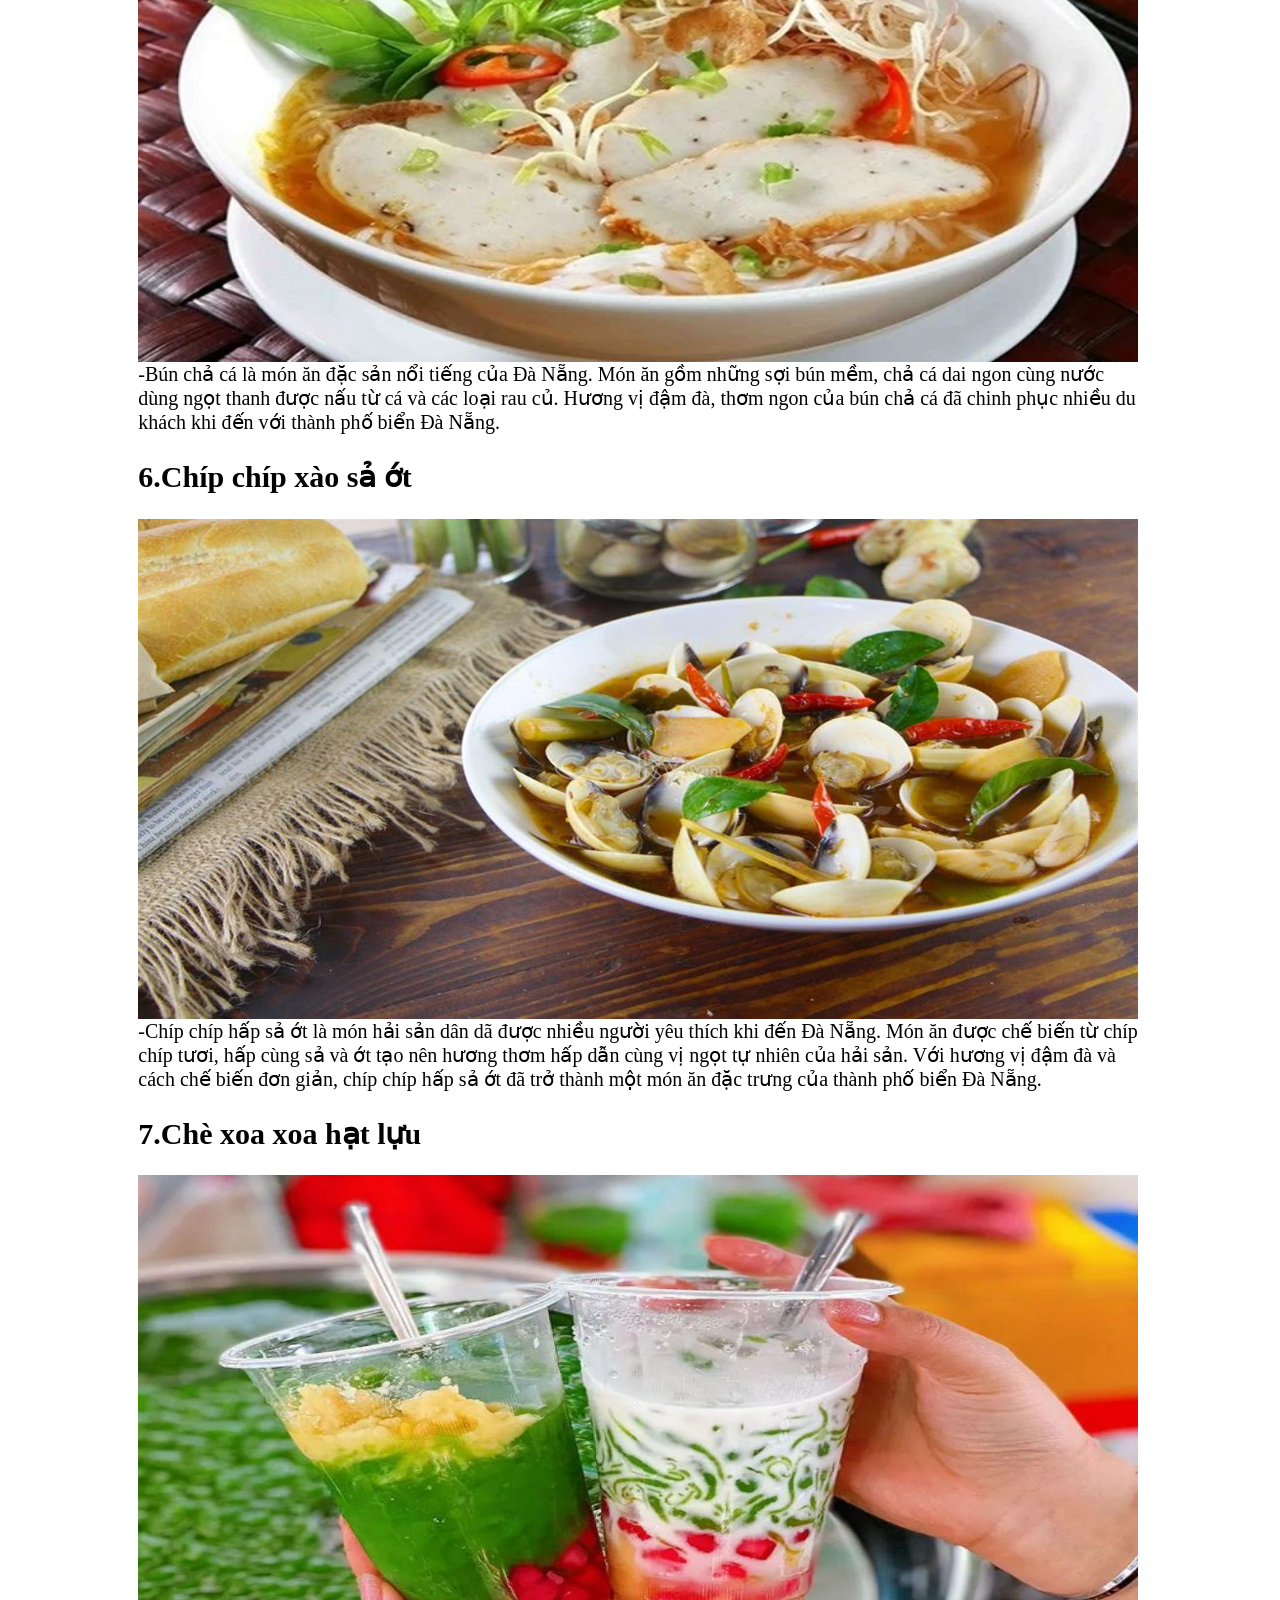
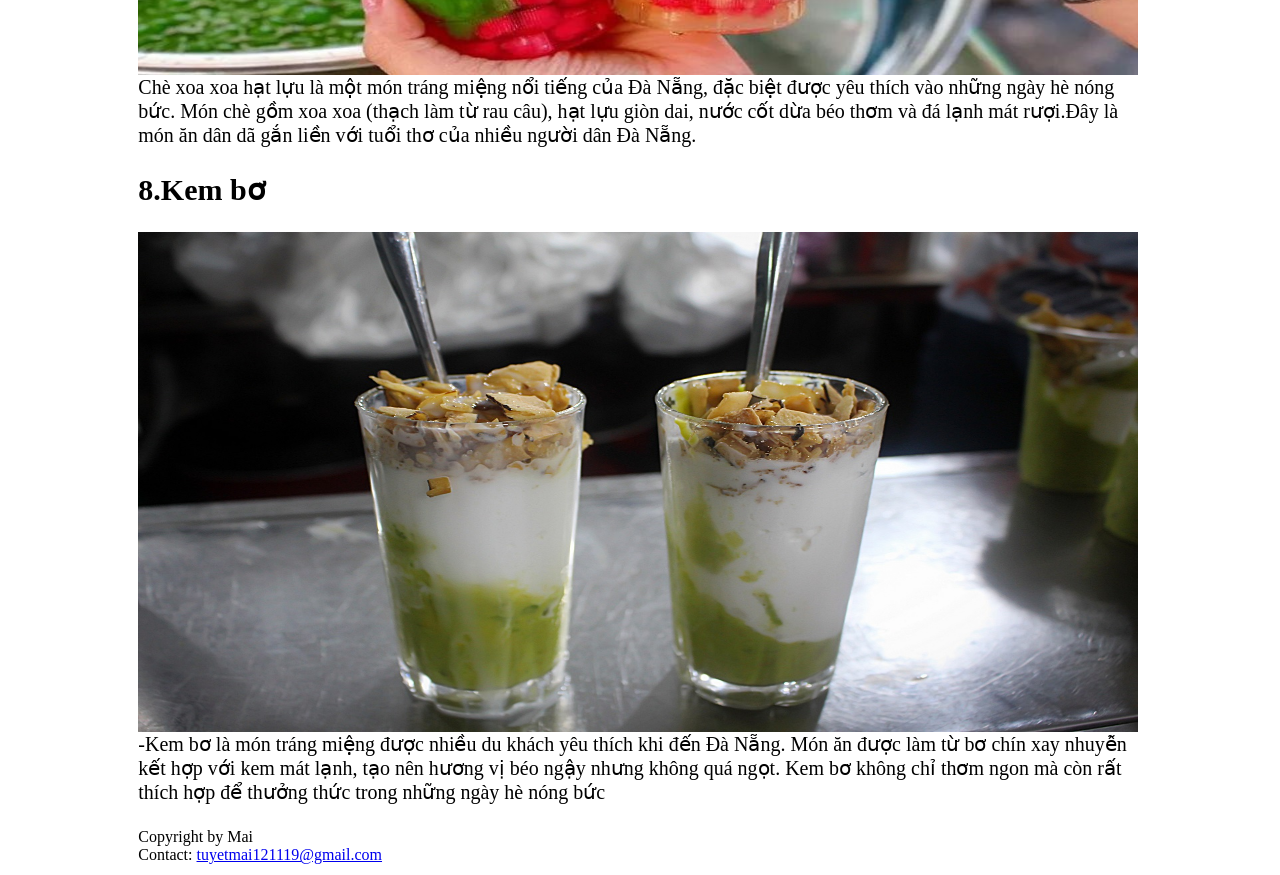
==== commit fa7af629: "hightlight tabs" ====
--- a/amthuc.html
+++ b/amthuc.html
@@ -55,7 +55,7 @@
                             <td class="tab">
                                 <a class="link  " href="./dulich.html">Du lịch</a>
                             </td>
-                            <td class="tab">
+                            <td class="tab active">
                                 <a class="link" href="./amthuc.html">Ẩm thực</a>
                             </td>
                             <td class="tab">
--- a/style.css
+++ b/style.css
@@ -16,4 +16,14 @@
 .link:hover {
     color:pink;
     text-decoration: underline;
+}
+
+.tab:hover {
+    background-color:blue;
+    color:white;
+}
+
+.tab.active {
+    background-color:blue;
+    color:white;
 }
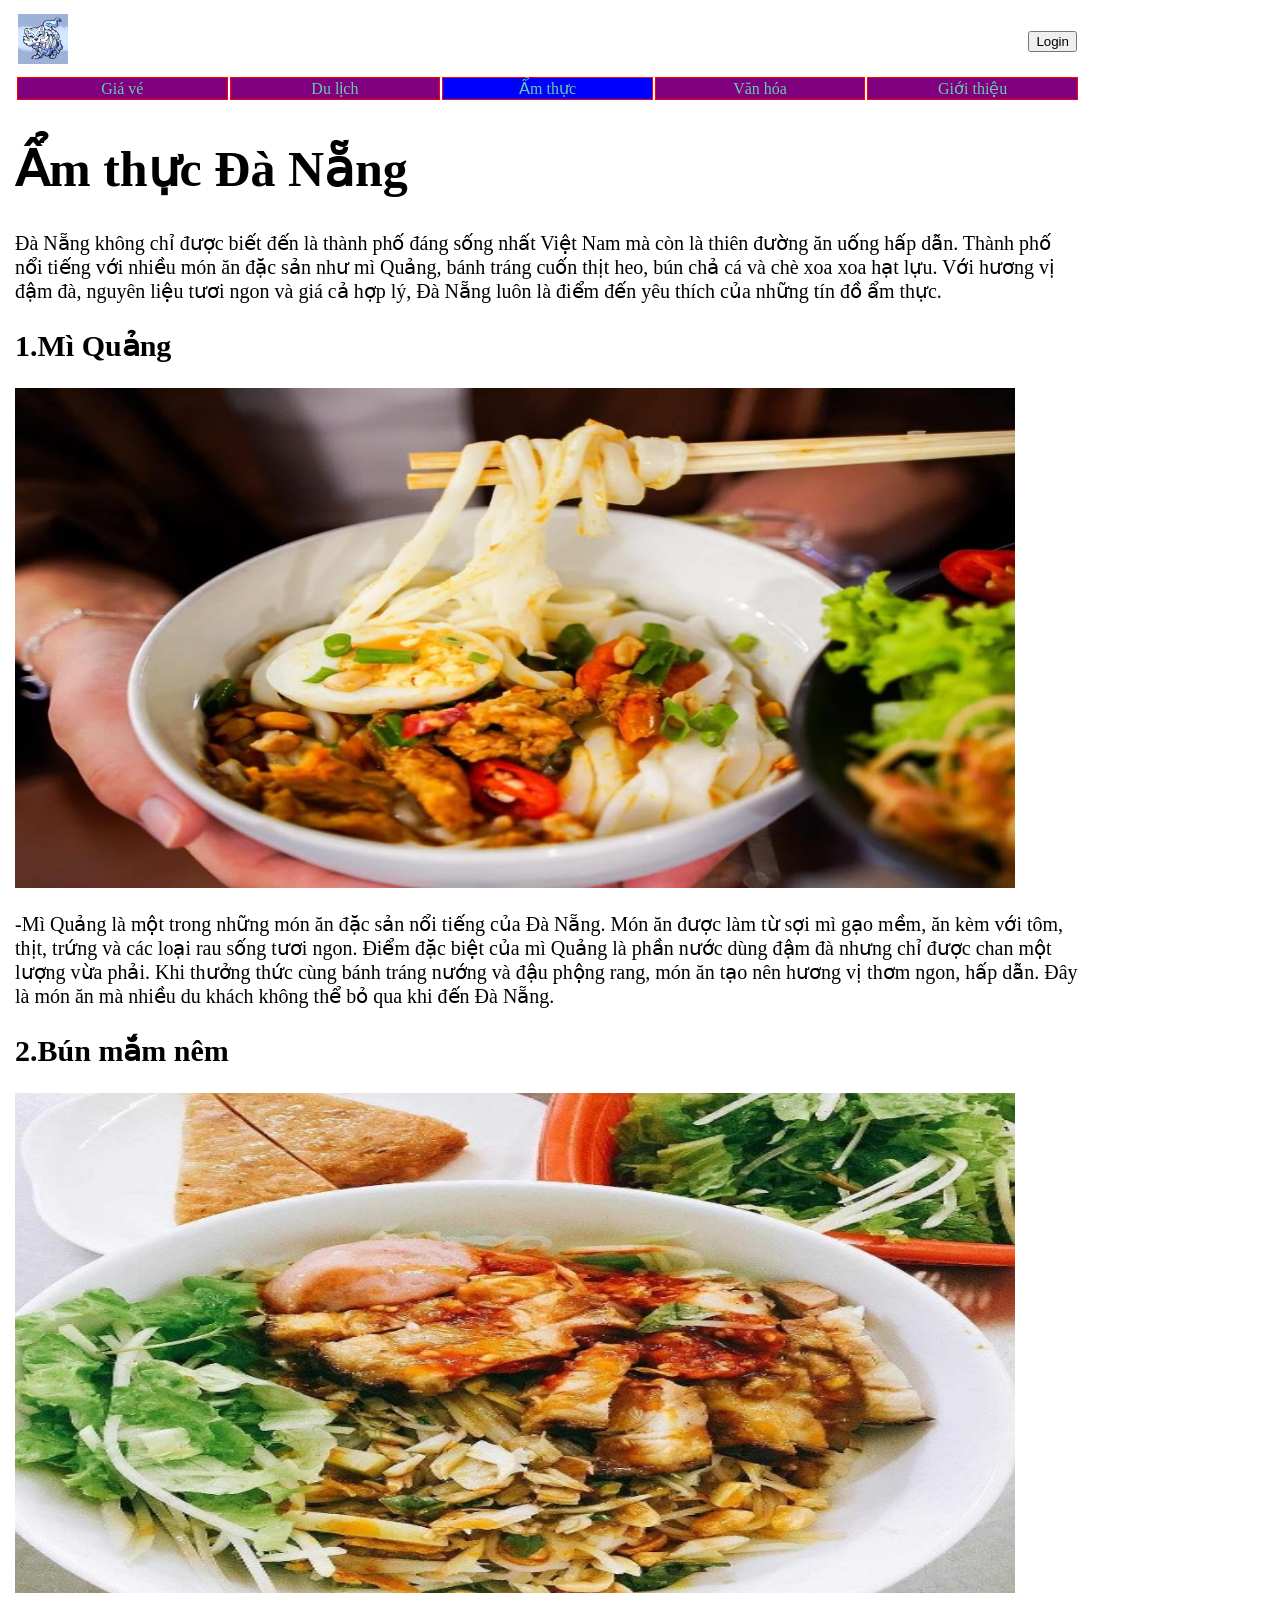
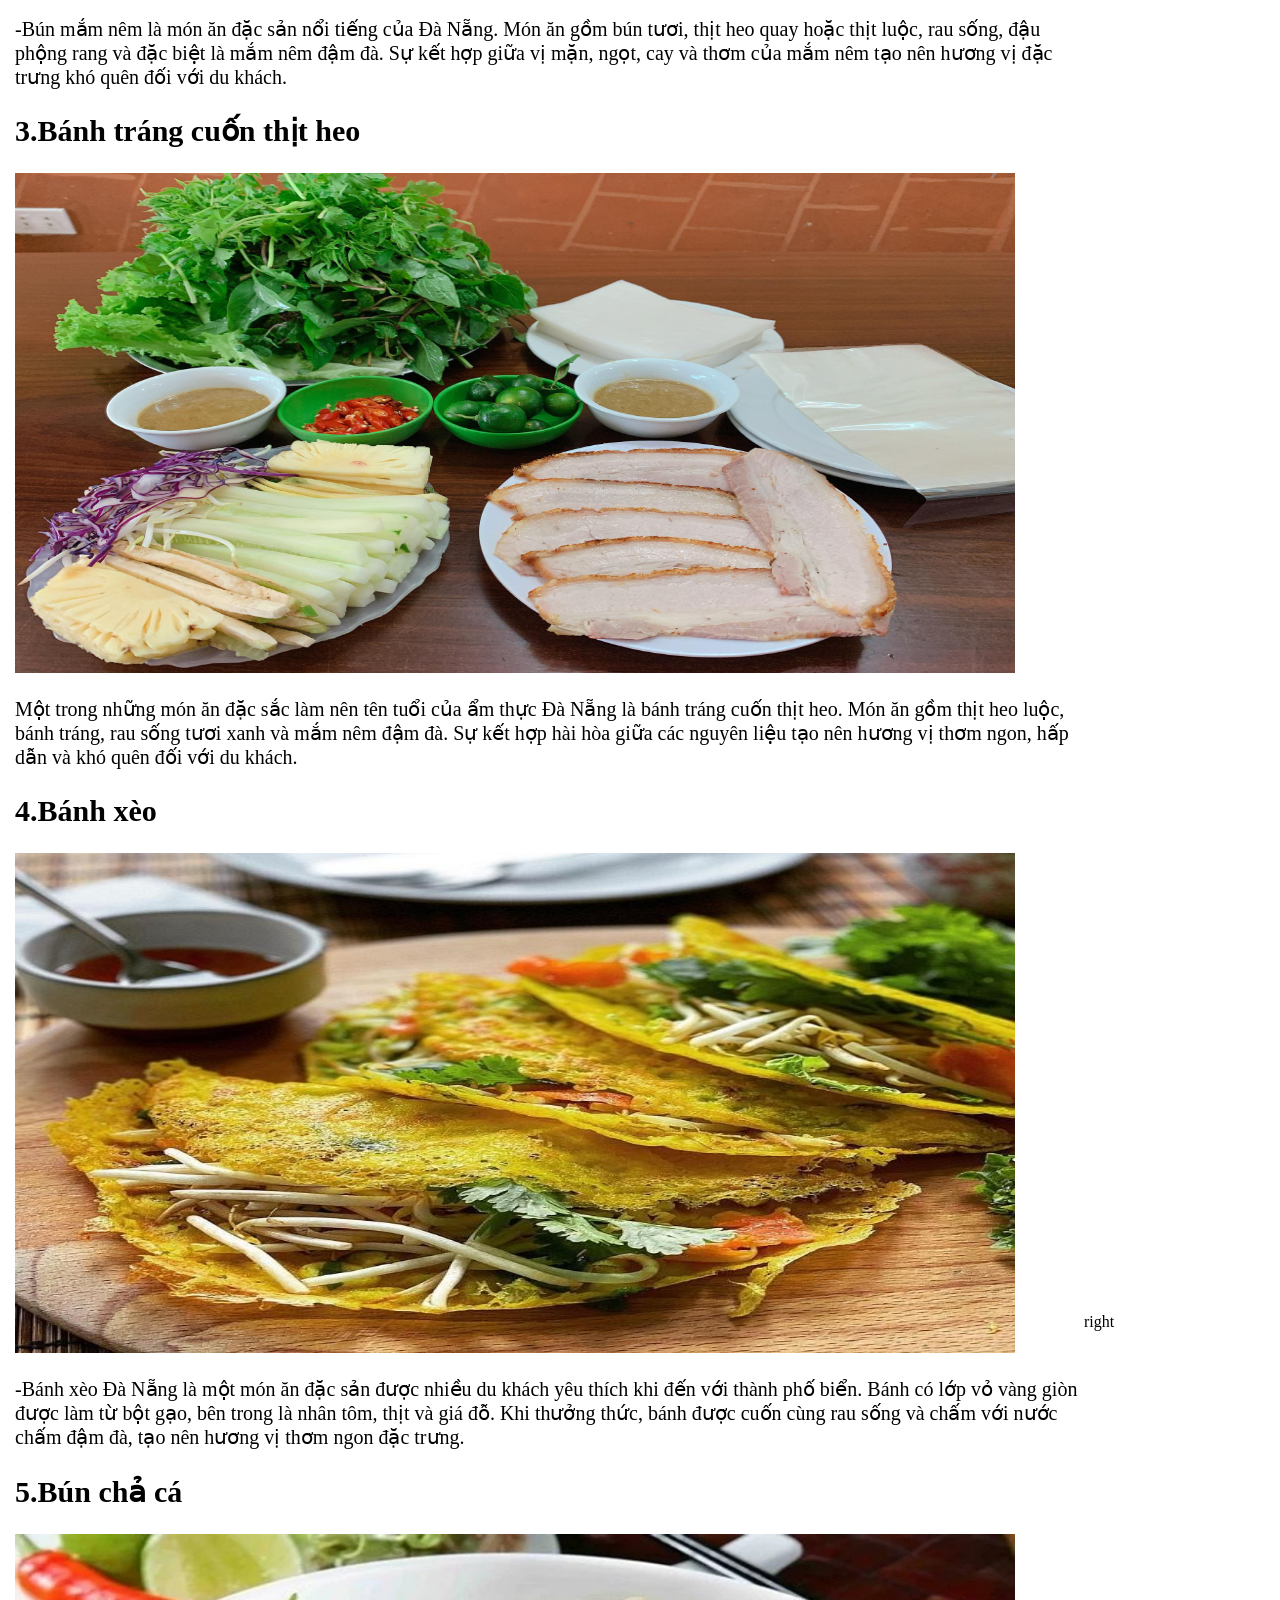
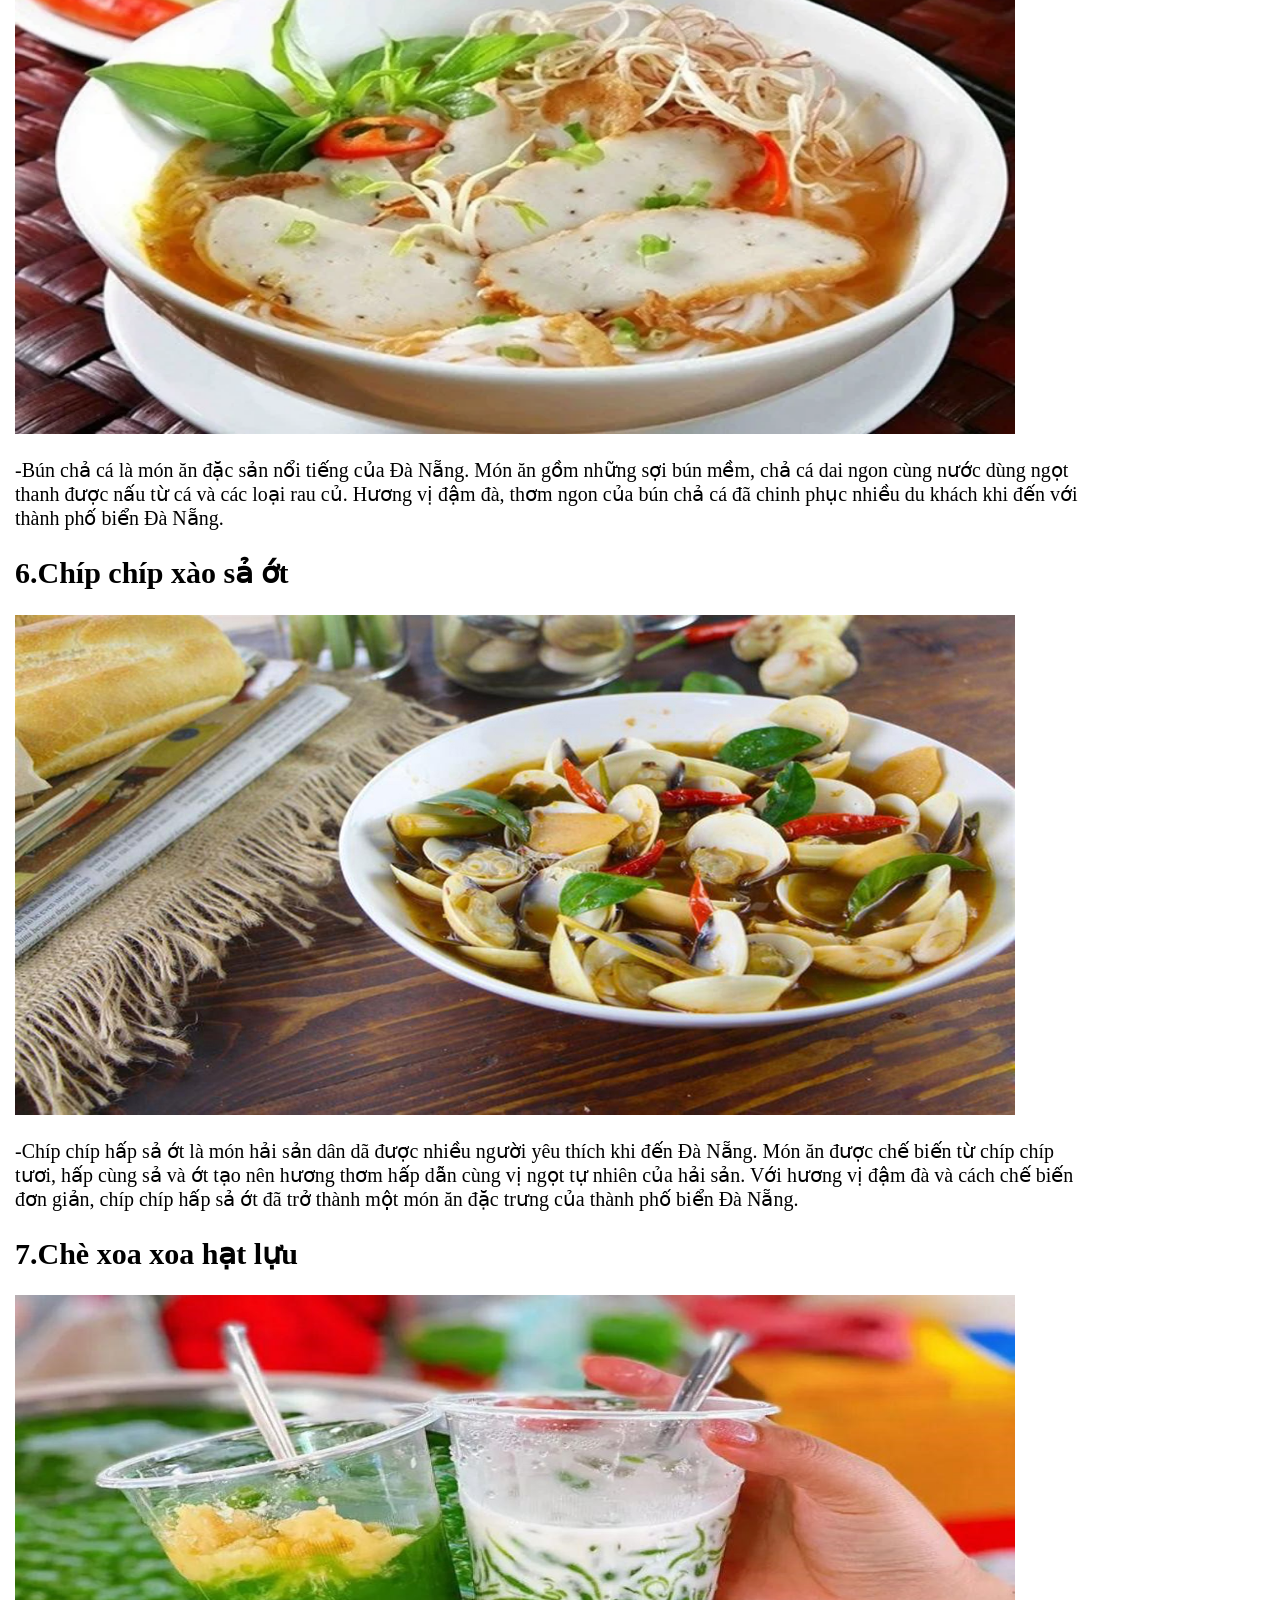
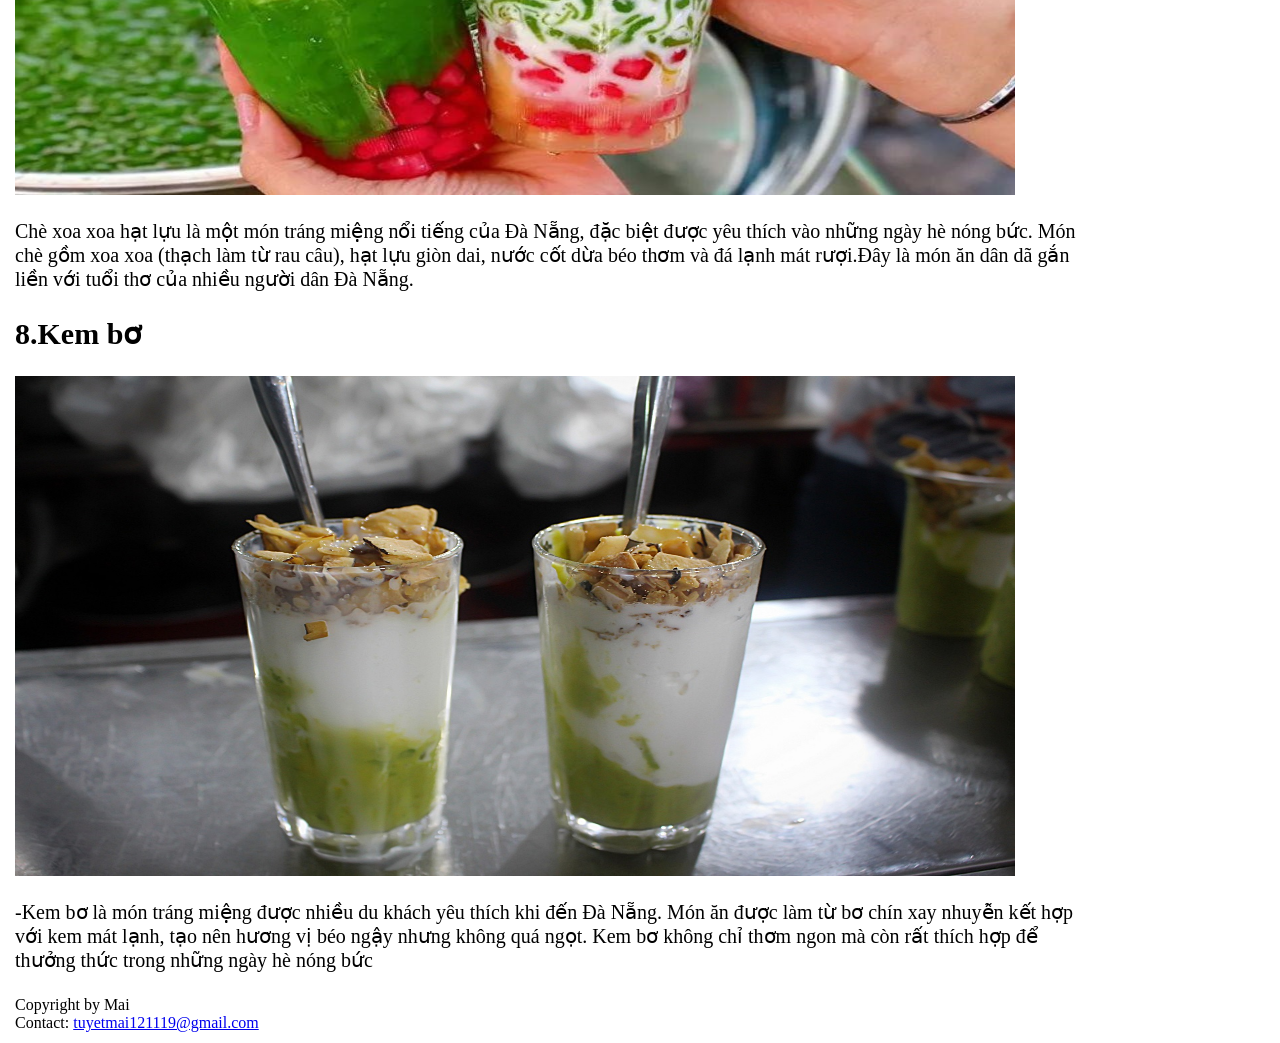
==== commit cfc49f73: "dung container" ====
--- a/amthuc.html
+++ b/amthuc.html
@@ -18,10 +18,10 @@
         <table style="width: 100%; height: 100%; border: 1px red; ">
             <!-- LOGO -->
             <tr style="border: 5px purple solid; height: 60px; ">
-                <td style="width: 15%;" rowspan="4">
-                    left
+                <td class="left-side" rowspan="4">
+                    
                 </td>
-                <td style="width: 70%; border: 1px purple;">
+                <td class="main-content" style="border: 1px purple;">
 
                     <table style="width: 100%; ">
                         <tr>
@@ -37,7 +37,7 @@
                     </table>
 
                 </td>
-                <td style="width: 15%;" rowspan="4">
+                <td class="right-side" rowspan="4">
                     right
                 </td>
             </tr>
@@ -80,42 +80,42 @@
                     </p>
 
                     <h2 style="font-size: 30px;">1.Mì Quảng</h2>
-                    <img src="./assets/images/mi-quang.jpg" alt="images" style="float:left;width:1000px;height:500px;">
+                    <img src="./assets/images/mi-quang.jpg" alt="images" style="width:1000px;height:500px;">
                     <p style="font-size: 20px;">
                        -Mì Quảng là một trong những món ăn đặc sản nổi tiếng của Đà Nẵng. Món ăn được làm từ sợi mì gạo mềm, ăn kèm với tôm, thịt, trứng và các loại rau sống tươi ngon. Điểm đặc biệt của mì Quảng là phần nước dùng đậm đà nhưng chỉ được chan một lượng vừa phải. Khi thưởng thức cùng bánh tráng nướng và đậu phộng rang, món ăn tạo nên hương vị thơm ngon, hấp dẫn. Đây là món ăn mà nhiều du khách không thể bỏ qua khi đến Đà Nẵng.
                     </p>
                     <h2 style="font-size: 30px;">2.Bún mắm nêm</h2>
-                    <img src="./assets/images/bun-mam-nem.jpeg" alt="images" style="float:left;width:1000px;height:500px;">
+                    <img src="./assets/images/bun-mam-nem.jpeg" alt="images" style="width:1000px;height:500px;">
                     <p style="font-size: 20px;">
                         -Bún mắm nêm là món ăn đặc sản nổi tiếng của Đà Nẵng. Món ăn gồm bún tươi, thịt heo quay hoặc thịt luộc, rau sống, đậu phộng rang và đặc biệt là mắm nêm đậm đà. Sự kết hợp giữa vị mặn, ngọt, cay và thơm của mắm nêm tạo nên hương vị đặc trưng khó quên đối với du khách.
                     </p>
                     <h2 style="font-size: 30px;">3.Bánh tráng cuốn thịt heo</h2>
-                    <img src="./assets/images/banh-trang-cuon-thit-heo.jpg" alt="images" style="float:left;width:1000px;height:500px;">
+                    <img src="./assets/images/banh-trang-cuon-thit-heo.jpg" alt="images" style="width:1000px;height:500px;">
                     <p style="font-size: 20px;">
                         Một trong những món ăn đặc sắc làm nên tên tuổi của ẩm thực Đà Nẵng là bánh tráng cuốn thịt heo. Món ăn gồm thịt heo luộc, bánh tráng, rau sống tươi xanh và mắm nêm đậm đà. Sự kết hợp hài hòa giữa các nguyên liệu tạo nên hương vị thơm ngon, hấp dẫn và khó quên đối với du khách.
                     </p>
                     <h2 style="font-size: 30px;">4.Bánh xèo</h2>
-                    <img src="./assets/images/banh-xeo.jpg" alt="images" style="float:left;width:1000px;height:500px;">
+                    <img src="./assets/images/banh-xeo.jpg" alt="images" style="width:1000px;height:500px;">
                     <p style="font-size: 20px;">
                        -Bánh xèo Đà Nẵng là một món ăn đặc sản được nhiều du khách yêu thích khi đến với thành phố biển. Bánh có lớp vỏ vàng giòn được làm từ bột gạo, bên trong là nhân tôm, thịt và giá đỗ. Khi thưởng thức, bánh được cuốn cùng rau sống và chấm với nước chấm đậm đà, tạo nên hương vị thơm ngon đặc trưng.
                     </p>
                     <h2 style="font-size: 30px;">5.Bún chả cá</h2>
-                    <img src="./assets/images/bun-cha-ca.jpg" alt="images" style="float:left;width:1000px;height:500px;">
+                    <img src="./assets/images/bun-cha-ca.jpg" alt="images" style="width:1000px;height:500px;">
                     <p style="font-size: 20px;">
                         -Bún chả cá là món ăn đặc sản nổi tiếng của Đà Nẵng. Món ăn gồm những sợi bún mềm, chả cá dai ngon cùng nước dùng ngọt thanh được nấu từ cá và các loại rau củ. Hương vị đậm đà, thơm ngon của bún chả cá đã chinh phục nhiều du khách khi đến với thành phố biển Đà Nẵng.
                     </p>
                     <h2 style="font-size: 30px;">6.Chíp chíp xào sả ớt </h2>
-                    <img src="./assets/images/chip-chip.jpg" alt="images" style="float:left;width:1000px;height:500px;">
+                    <img src="./assets/images/chip-chip.jpg" alt="images" style="width:1000px;height:500px;">
                     <p style="font-size: 20px;">
                        -Chíp chíp hấp sả ớt là món hải sản dân dã được nhiều người yêu thích khi đến Đà Nẵng. Món ăn được chế biến từ chíp chíp tươi, hấp cùng sả và ớt tạo nên hương thơm hấp dẫn cùng vị ngọt tự nhiên của hải sản. Với hương vị đậm đà và cách chế biến đơn giản, chíp chíp hấp sả ớt đã trở thành một món ăn đặc trưng của thành phố biển Đà Nẵng.
                     </p>
                     <h2 style="font-size: 30px;">7.Chè xoa xoa hạt lựu</h2>
-                    <img src="./assets/images/che-xoa-xoa.jpg" alt="images" style="float:left;width:1000px;height:500px;">
+                    <img src="./assets/images/che-xoa-xoa.jpg" alt="images" style="width:1000px;height:500px;">
                     <p style="font-size: 20px;">
                         Chè xoa xoa hạt lựu là một món tráng miệng nổi tiếng của Đà Nẵng, đặc biệt được yêu thích vào những ngày hè nóng bức. Món chè gồm xoa xoa (thạch làm từ rau câu), hạt lựu giòn dai, nước cốt dừa béo thơm và đá lạnh mát rượi.Đây là món ăn dân dã gắn liền với tuổi thơ của nhiều người dân Đà Nẵng.
                     </p>
                     <h2 style="font-size: 30px;">8.Kem bơ</h2>
-                    <img src="./assets/images/kem-bo-jpg.jpg" alt="images" style="float:left;width:1000px;height:500px;">
+                    <img src="./assets/images/kem-bo-jpg.jpg" alt="images" style="width:1000px;height:500px;">
                     <p style="font-size: 20px;">
                         -Kem bơ là món tráng miệng được nhiều du khách yêu thích khi đến Đà Nẵng. Món ăn được làm từ bơ chín xay nhuyễn kết hợp với kem mát lạnh, tạo nên hương vị béo ngậy nhưng không quá ngọt. Kem bơ không chỉ thơm ngon mà còn rất thích hợp để thưởng thức trong những ngày hè nóng bức
                     </p>
--- a/style.css
+++ b/style.css
@@ -26,4 +26,48 @@
 .tab.active {
     background-color:blue;
     color:white;
+}
+
+.left-side {
+    width: 0%;
+}
+
+.right-side {
+    width: 15%;
+}
+
+.main-content {
+    width: 85%;
+}
+
+.image-container img{
+     float: left;
+        width: 330px;
+        height: 300px;
+        align-items: center;
+    
+}
+
+.description {
+
+    font-size: 20px;        
+    padding: 2px;
+    text-align: justify;
+    text-justify: auto;      
+       
+       
+}
+
+.image-container img .left {
+    float: left;
+    width: 400px;
+    height: 300px;
+    align-items: center;
+}
+
+.image-container img .right {
+    float: right;
+    width: 400px;
+    height: 300px;
+    align-items: center;
 }
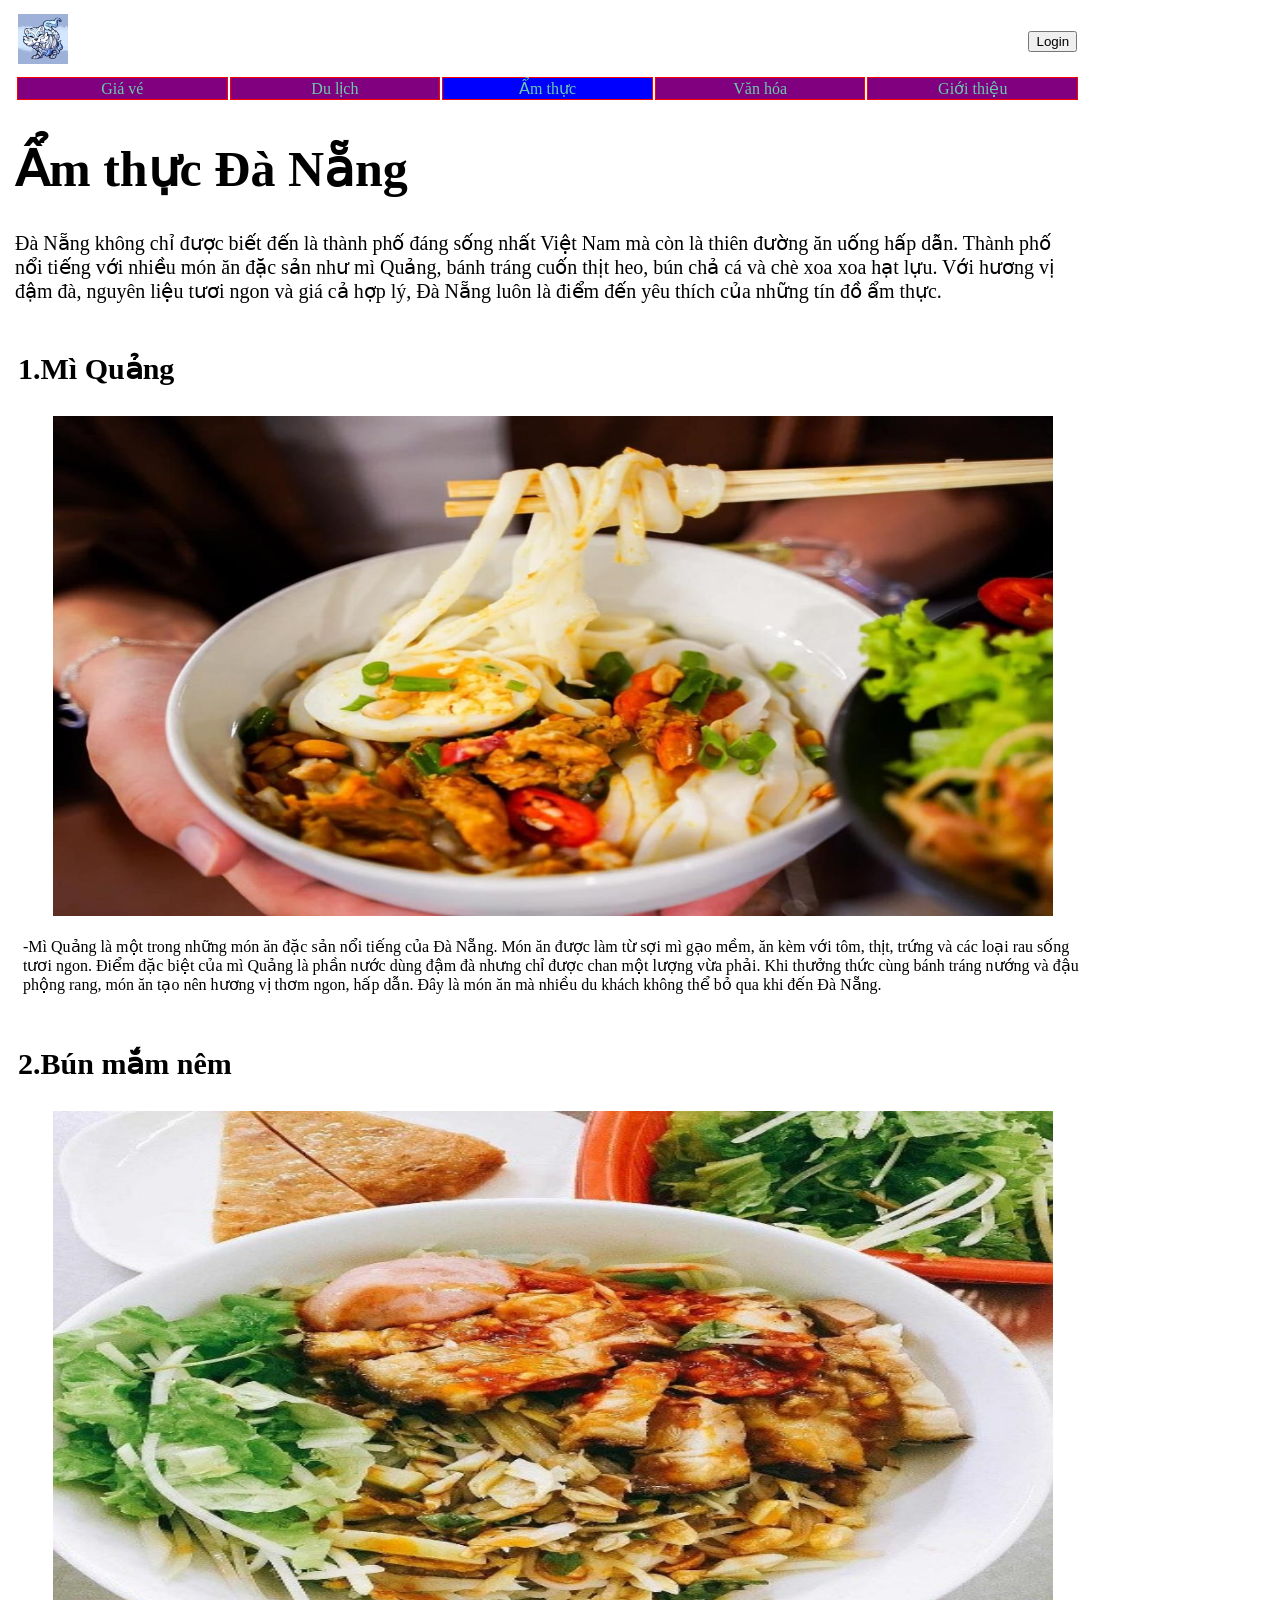
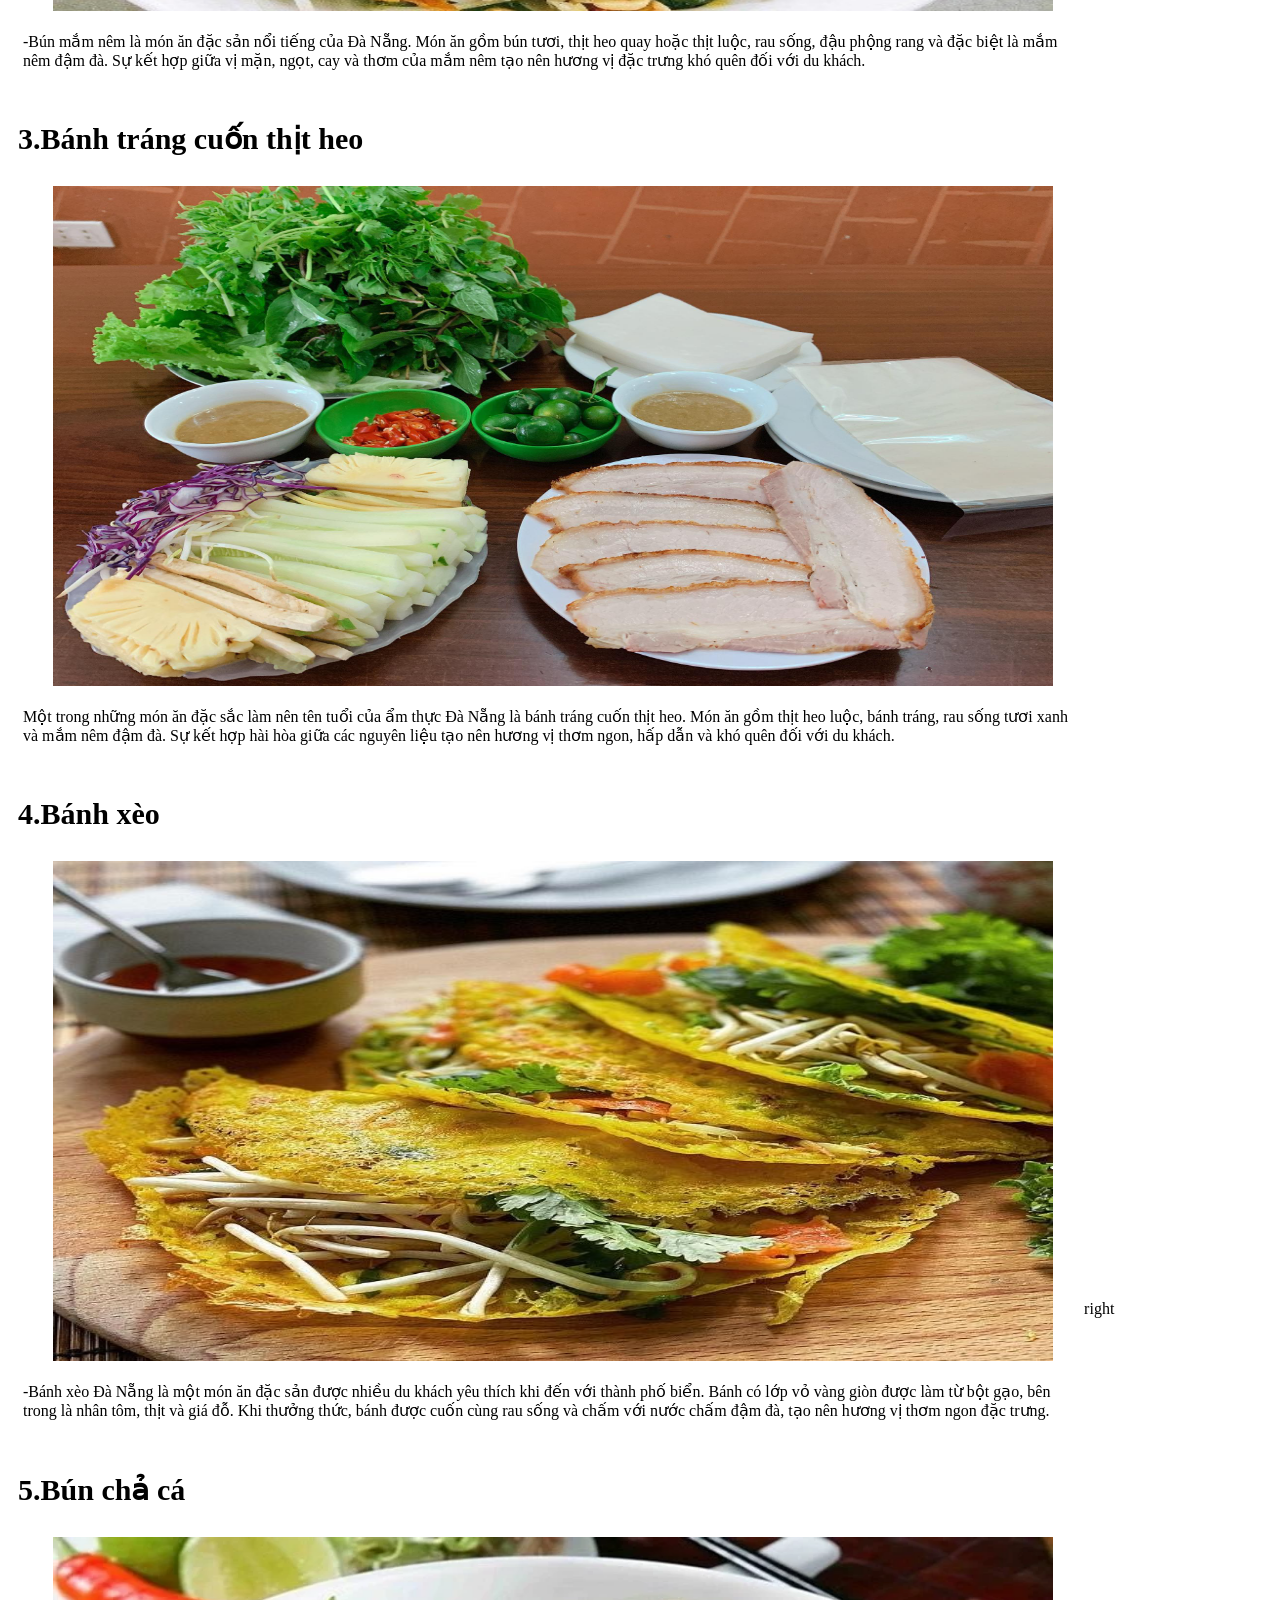
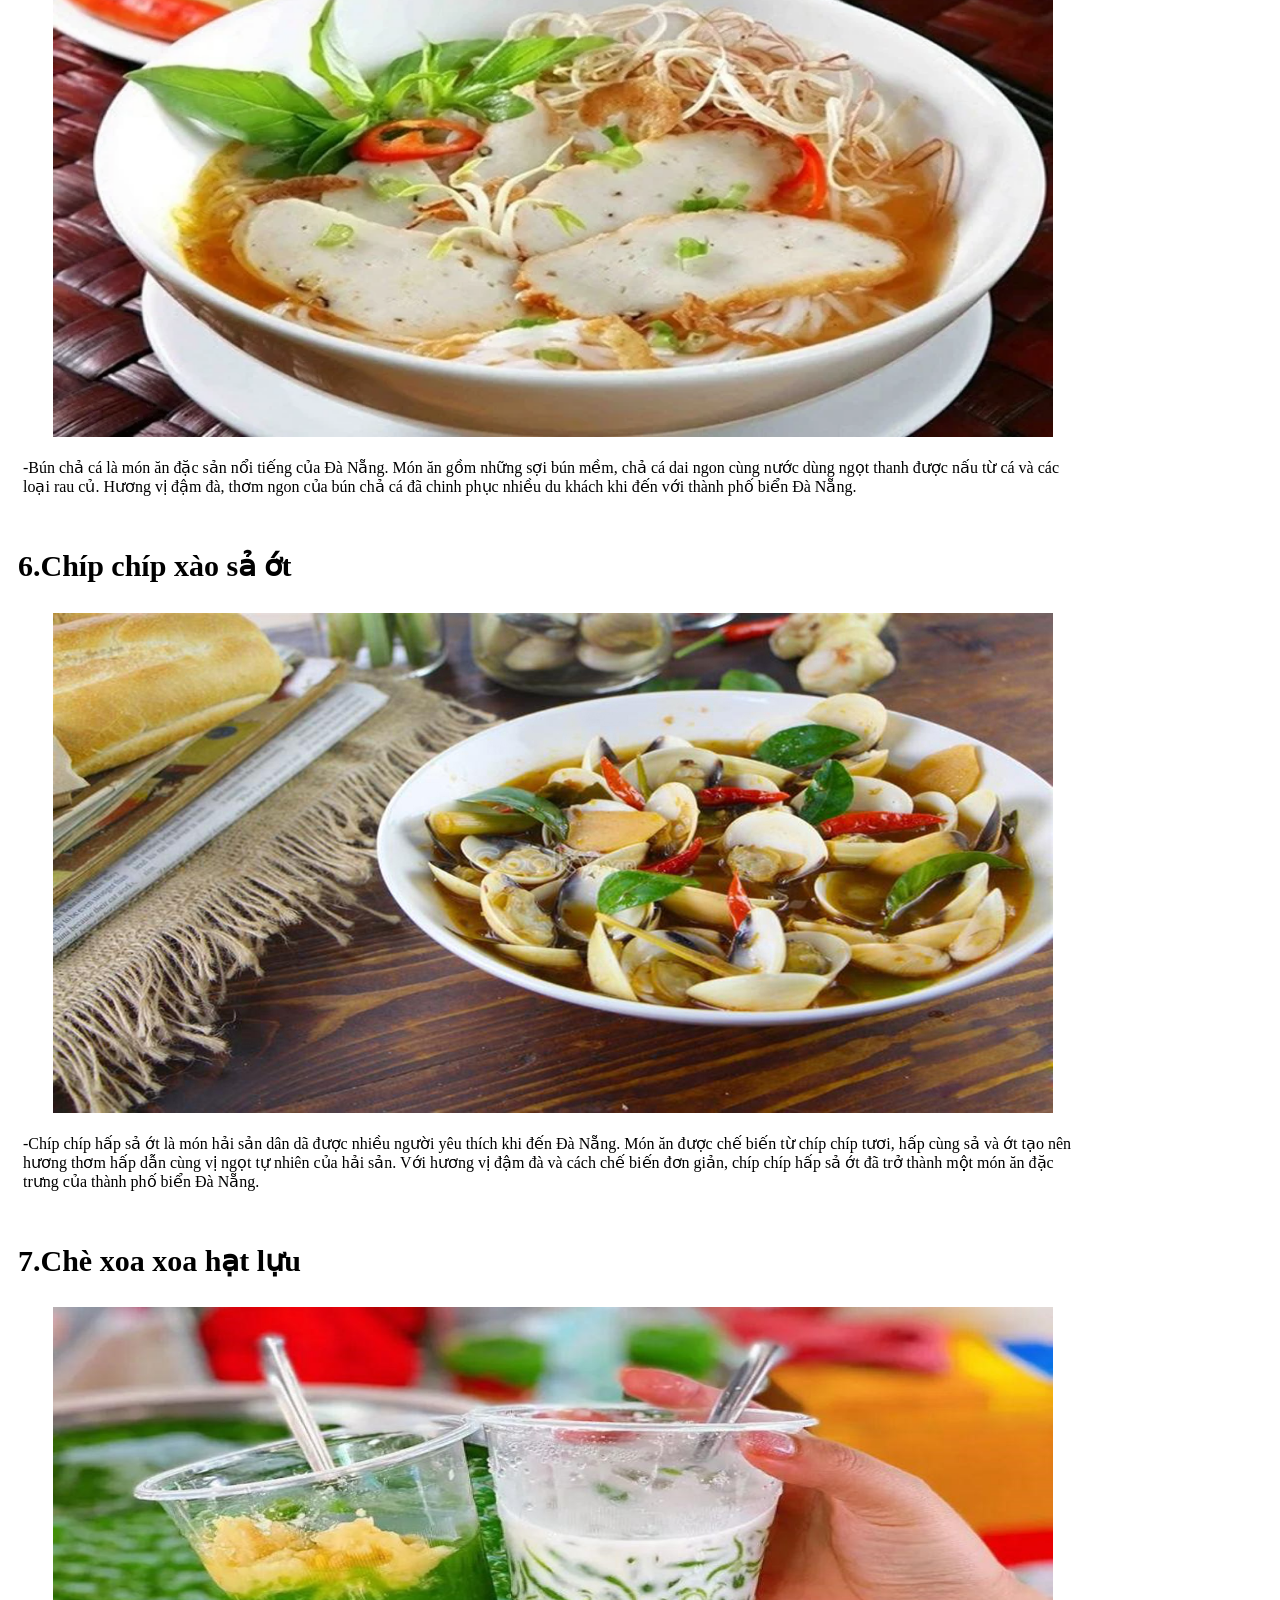
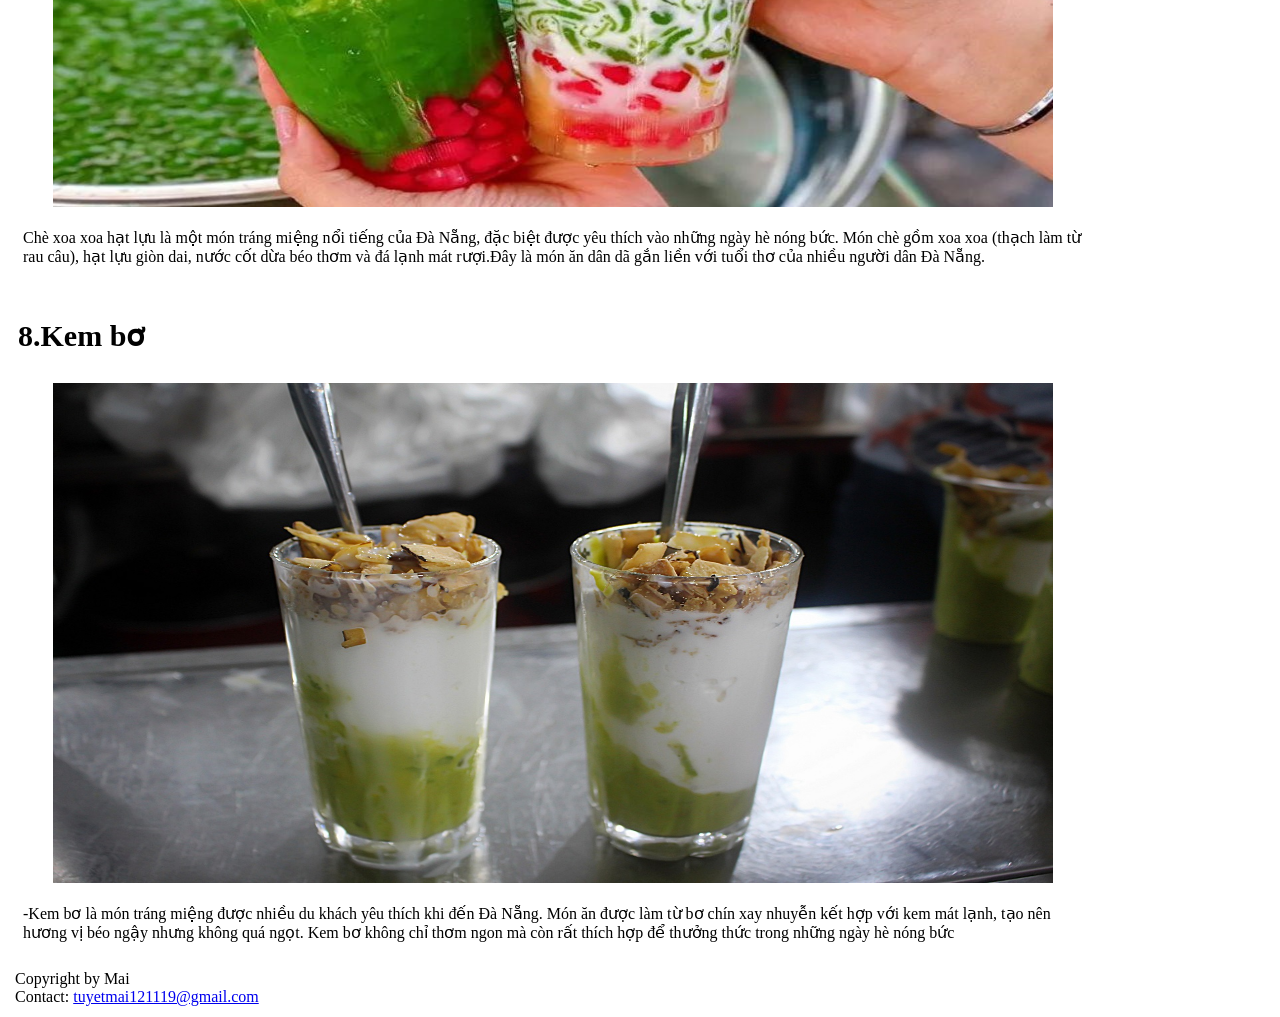
==== commit 50ce4cce: "git" ====
--- a/amthuc.html
+++ b/amthuc.html
@@ -13,6 +13,7 @@
         <meta name="viewport" content="width=device-width, initial-scale=1">
         <link rel="icon" type="image/x-icon" href="./assets/logo/favicon.ico">
         <link rel="stylesheet" href="./style.css">
+
     </head>
     <body>
         <table style="width: 100%; height: 100%; border: 1px red; ">
@@ -27,7 +28,7 @@
                         <tr>
                             <td>
                                 <a style="color: white;" href="./index.html">
-                                    <img src="./assets/logo/logo.jpg" alt="Logo" style="height: 50px; width: 50px;">
+                                    <img src="./assets/logo/logo.jpg" alt="Logo" class="logo" />
                                 </a>
                             </td>
                             <td style="text-align: right;">
@@ -74,53 +75,196 @@
             <tr style="border: 5px orangered solid;">
                 
                 <td>
-                    <h1 style="font-size: 50px;">Ẩm thực Đà Nẵng</h1>
-                    <p style="font-size: 20px;">
-                       Đà Nẵng không chỉ được biết đến là thành phố đáng sống nhất Việt Nam mà còn là thiên đường ăn uống hấp dẫn. Thành phố nổi tiếng với nhiều món ăn đặc sản như mì Quảng, bánh tráng cuốn thịt heo, bún chả cá và chè xoa xoa hạt lựu. Với hương vị đậm đà, nguyên liệu tươi ngon và giá cả hợp lý, Đà Nẵng luôn là điểm đến yêu thích của những tín đồ ẩm thực.
-                    </p>
-
-                    <h2 style="font-size: 30px;">1.Mì Quảng</h2>
-                    <img src="./assets/images/mi-quang.jpg" alt="images" style="width:1000px;height:500px;">
-                    <p style="font-size: 20px;">
-                       -Mì Quảng là một trong những món ăn đặc sản nổi tiếng của Đà Nẵng. Món ăn được làm từ sợi mì gạo mềm, ăn kèm với tôm, thịt, trứng và các loại rau sống tươi ngon. Điểm đặc biệt của mì Quảng là phần nước dùng đậm đà nhưng chỉ được chan một lượng vừa phải. Khi thưởng thức cùng bánh tráng nướng và đậu phộng rang, món ăn tạo nên hương vị thơm ngon, hấp dẫn. Đây là món ăn mà nhiều du khách không thể bỏ qua khi đến Đà Nẵng.
-                    </p>
-                    <h2 style="font-size: 30px;">2.Bún mắm nêm</h2>
-                    <img src="./assets/images/bun-mam-nem.jpeg" alt="images" style="width:1000px;height:500px;">
-                    <p style="font-size: 20px;">
-                        -Bún mắm nêm là món ăn đặc sản nổi tiếng của Đà Nẵng. Món ăn gồm bún tươi, thịt heo quay hoặc thịt luộc, rau sống, đậu phộng rang và đặc biệt là mắm nêm đậm đà. Sự kết hợp giữa vị mặn, ngọt, cay và thơm của mắm nêm tạo nên hương vị đặc trưng khó quên đối với du khách.
-                    </p>
-                    <h2 style="font-size: 30px;">3.Bánh tráng cuốn thịt heo</h2>
-                    <img src="./assets/images/banh-trang-cuon-thit-heo.jpg" alt="images" style="width:1000px;height:500px;">
-                    <p style="font-size: 20px;">
-                        Một trong những món ăn đặc sắc làm nên tên tuổi của ẩm thực Đà Nẵng là bánh tráng cuốn thịt heo. Món ăn gồm thịt heo luộc, bánh tráng, rau sống tươi xanh và mắm nêm đậm đà. Sự kết hợp hài hòa giữa các nguyên liệu tạo nên hương vị thơm ngon, hấp dẫn và khó quên đối với du khách.
-                    </p>
-                    <h2 style="font-size: 30px;">4.Bánh xèo</h2>
-                    <img src="./assets/images/banh-xeo.jpg" alt="images" style="width:1000px;height:500px;">
-                    <p style="font-size: 20px;">
-                       -Bánh xèo Đà Nẵng là một món ăn đặc sản được nhiều du khách yêu thích khi đến với thành phố biển. Bánh có lớp vỏ vàng giòn được làm từ bột gạo, bên trong là nhân tôm, thịt và giá đỗ. Khi thưởng thức, bánh được cuốn cùng rau sống và chấm với nước chấm đậm đà, tạo nên hương vị thơm ngon đặc trưng.
-                    </p>
-                    <h2 style="font-size: 30px;">5.Bún chả cá</h2>
-                    <img src="./assets/images/bun-cha-ca.jpg" alt="images" style="width:1000px;height:500px;">
-                    <p style="font-size: 20px;">
-                        -Bún chả cá là món ăn đặc sản nổi tiếng của Đà Nẵng. Món ăn gồm những sợi bún mềm, chả cá dai ngon cùng nước dùng ngọt thanh được nấu từ cá và các loại rau củ. Hương vị đậm đà, thơm ngon của bún chả cá đã chinh phục nhiều du khách khi đến với thành phố biển Đà Nẵng.
-                    </p>
-                    <h2 style="font-size: 30px;">6.Chíp chíp xào sả ớt </h2>
-                    <img src="./assets/images/chip-chip.jpg" alt="images" style="width:1000px;height:500px;">
-                    <p style="font-size: 20px;">
-                       -Chíp chíp hấp sả ớt là món hải sản dân dã được nhiều người yêu thích khi đến Đà Nẵng. Món ăn được chế biến từ chíp chíp tươi, hấp cùng sả và ớt tạo nên hương thơm hấp dẫn cùng vị ngọt tự nhiên của hải sản. Với hương vị đậm đà và cách chế biến đơn giản, chíp chíp hấp sả ớt đã trở thành một món ăn đặc trưng của thành phố biển Đà Nẵng.
-                    </p>
-                    <h2 style="font-size: 30px;">7.Chè xoa xoa hạt lựu</h2>
-                    <img src="./assets/images/che-xoa-xoa.jpg" alt="images" style="width:1000px;height:500px;">
-                    <p style="font-size: 20px;">
-                        Chè xoa xoa hạt lựu là một món tráng miệng nổi tiếng của Đà Nẵng, đặc biệt được yêu thích vào những ngày hè nóng bức. Món chè gồm xoa xoa (thạch làm từ rau câu), hạt lựu giòn dai, nước cốt dừa béo thơm và đá lạnh mát rượi.Đây là món ăn dân dã gắn liền với tuổi thơ của nhiều người dân Đà Nẵng.
-                    </p>
-                    <h2 style="font-size: 30px;">8.Kem bơ</h2>
-                    <img src="./assets/images/kem-bo-jpg.jpg" alt="images" style="width:1000px;height:500px;">
-                    <p style="font-size: 20px;">
-                        -Kem bơ là món tráng miệng được nhiều du khách yêu thích khi đến Đà Nẵng. Món ăn được làm từ bơ chín xay nhuyễn kết hợp với kem mát lạnh, tạo nên hương vị béo ngậy nhưng không quá ngọt. Kem bơ không chỉ thơm ngon mà còn rất thích hợp để thưởng thức trong những ngày hè nóng bức
-                    </p>
-            </tr>
-    
+                    <table>
+                        <tr>
+                            <h1 style="font-size: 50px;">Ẩm thực Đà Nẵng</h1>
+                                 <p style="font-size: 20px;">
+                                    Đà Nẵng không chỉ được biết đến là thành phố đáng sống nhất Việt Nam mà còn là thiên đường ăn uống hấp dẫn. Thành phố nổi tiếng với nhiều món ăn đặc sản như mì Quảng, bánh tráng cuốn thịt heo, bún chả cá và chè xoa xoa hạt lựu. Với hương vị đậm đà, nguyên liệu tươi ngon và giá cả hợp lý, Đà Nẵng luôn là điểm đến yêu thích của những tín đồ ẩm thực.
+                                </p>
+                            <td>
+                                <h2 style="font-size: 30px;">1.Mì Quảng</h2>
+
+                                <div class="image-container center-image">
+                                    <div class="focus-image custom-focus-image">
+                                        <img src="./assets/images/mi-quang.jpg" alt="images" />
+                                    </div>
+                                    <div class="description custom-description">
+                                        <div>
+                                           <p >
+                                                 -Mì Quảng là một trong những món ăn đặc sản nổi tiếng của Đà Nẵng. Món ăn được làm từ sợi mì gạo mềm, ăn kèm với tôm, thịt, trứng và các loại rau sống tươi ngon. Điểm đặc biệt của mì Quảng là phần nước dùng đậm đà nhưng chỉ được chan một lượng vừa phải. Khi thưởng thức cùng bánh tráng nướng và đậu phộng rang, món ăn tạo nên hương vị thơm ngon, hấp dẫn. Đây là món ăn mà nhiều du khách không thể bỏ qua khi đến Đà Nẵng.
+                                            </p>    
+                                        </div>
+                                    </div>
+
+                                </div>
+                            </td>
+                            
+                        </tr>
+                    
+                    </table>
+
+                    <table>
+                        <tr>
+                            <td>
+                                <h2 style="font-size: 30px;">2.Bún mắm nêm</h2>
+
+                                <div class="image-container center-image">
+                                    <div class="focus-image custom-focus-image">
+                                       <img src="./assets/images/bun-mam-nem.jpeg" alt="images">
+                                    </div>
+                                    <div class="description custom-description">
+                                        <div>
+                                           <p >
+                                                -Bún mắm nêm là món ăn đặc sản nổi tiếng của Đà Nẵng. Món ăn gồm bún tươi, thịt heo quay hoặc thịt luộc, rau sống, đậu phộng rang và đặc biệt là mắm nêm đậm đà. Sự kết hợp giữa vị mặn, ngọt, cay và thơm của mắm nêm tạo nên hương vị đặc trưng khó quên đối với du khách.
+                                            </p>    
+                                        </div>
+                                    </div>
+
+                                </div>
+                            </td>
+                            
+                        </tr>
+                    </table>
+
+                    <table>
+                        <tr>
+                            <td>
+                                <h2 style="font-size: 30px;">3.Bánh tráng cuốn thịt heo</h2>
+
+                                <div class="image-container center-image">
+                                    <div class="focus-image custom-focus-image">
+                                       <img src="./assets/images/banh-trang-cuon-thit-heo.jpg" alt="images">
+                                    </div>
+                                    <div class="description custom-description">
+                                        <div>
+                                           <p >
+                                                Một trong những món ăn đặc sắc làm nên tên tuổi của ẩm thực Đà Nẵng là bánh tráng cuốn thịt heo. Món ăn gồm thịt heo luộc, bánh tráng, rau sống tươi xanh và mắm nêm đậm đà. Sự kết hợp hài hòa giữa các nguyên liệu tạo nên hương vị thơm ngon, hấp dẫn và khó quên đối với du khách.
+                                            </p>    
+                                        </div>
+                                    </div>
+
+                                </div>
+                            </td>
+                            
+                        </tr>
+                    </table>
+
+                    <table>
+                        <tr>
+                            <td>
+                                <h2 style="font-size: 30px;">4.Bánh xèo</h2>
+
+                                <div class="image-container center-image">
+                                    <div class="focus-image custom-focus-image">
+                                       <img src="./assets/images/banh-xeo.jpg" alt="images">
+                                    </div>
+                                    <div class="description custom-description">
+                                        <div>
+                                           <p >
+                                                -Bánh xèo Đà Nẵng là một món ăn đặc sản được nhiều du khách yêu thích khi đến với thành phố biển. Bánh có lớp vỏ vàng giòn được làm từ bột gạo, bên trong là nhân tôm, thịt và giá đỗ. Khi thưởng thức, bánh được cuốn cùng rau sống và chấm với nước chấm đậm đà, tạo nên hương vị thơm ngon đặc trưng.
+                                            </p>    
+                                        </div>
+                                    </div>
+
+                                </div>
+                            </td>
+                            
+                        </tr>
+                    </table>
+
+                    <table>
+                        <tr>
+                            <td>
+                                <h2 style="font-size: 30px;">5.Bún chả cá</h2>
+
+                                <div class="image-container center-image">
+                                    <div class="focus-image custom-focus-image">
+                                       <img src="./assets/images/bun-cha-ca.jpg" alt="images">
+                                    </div>
+                                    <div class="description custom-description">
+                                        <div>
+                                           <p >
+                                                -Bún chả cá là món ăn đặc sản nổi tiếng của Đà Nẵng. Món ăn gồm những sợi bún mềm, chả cá dai ngon cùng nước dùng ngọt thanh được nấu từ cá và các loại rau củ. Hương vị đậm đà, thơm ngon của bún chả cá đã chinh phục nhiều du khách khi đến với thành phố biển Đà Nẵng.
+                                            </p>    
+                                        </div>
+                                    </div>
+
+                                </div>
+                            </td>
+                            
+                        </tr>
+                    </table>
+
+                    <table>
+                        <tr>
+                            <td>
+                                <h2 style="font-size: 30px;">6.Chíp chíp xào sả ớt </h2>
+
+                                <div class="image-container center-image">
+                                    <div class="focus-image custom-focus-image">
+                                       <img src="./assets/images/chip-chip.jpg" alt="images">
+                                    </div>
+                                    <div class="description custom-description">
+                                        <div>
+                                           <p >
+                                                -Chíp chíp hấp sả ớt là món hải sản dân dã được nhiều người yêu thích khi đến Đà Nẵng. Món ăn được chế biến từ chíp chíp tươi, hấp cùng sả và ớt tạo nên hương thơm hấp dẫn cùng vị ngọt tự nhiên của hải sản. Với hương vị đậm đà và cách chế biến đơn giản, chíp chíp hấp sả ớt đã trở thành một món ăn đặc trưng của thành phố biển Đà Nẵng.
+                                            </p>    
+                                        </div>
+                                    </div>
+
+                                </div>
+                            </td>
+                            
+                        </tr>
+                    </table>
+
+                    <table>
+                        <tr>
+                            <td>
+                                <h2 style="font-size: 30px;">7.Chè xoa xoa hạt lựu</h2>
+
+                                <div class="image-container center-image">
+                                    <div class="focus-image custom-focus-image">
+                                       <img src="./assets/images/che-xoa-xoa.jpg" alt="images">
+                                    </div>
+                                    <div class="description custom-description">
+                                        <div>
+                                           <p >
+                                                Chè xoa xoa hạt lựu là một món tráng miệng nổi tiếng của Đà Nẵng, đặc biệt được yêu thích vào những ngày hè nóng bức. Món chè gồm xoa xoa (thạch làm từ rau câu), hạt lựu giòn dai, nước cốt dừa béo thơm và đá lạnh mát rượi.Đây là món ăn dân dã gắn liền với tuổi thơ của nhiều người dân Đà Nẵng.
+                                            </p>    
+                                        </div>
+                                    </div>
+
+                                </div>
+                            </td>
+                            
+                        </tr>
+                    </table>
+
+                    <table>
+                        <tr>
+                            <td>
+                                <h2 style="font-size: 30px;">8.Kem bơ</h2>
+
+                                <div class="image-container center-image">
+                                    <div class="focus-image custom-focus-image">
+                                       <img src="./assets/images/kem-bo-jpg.jpg" alt="images">
+                                    </div>
+                                    <div class="description custom-description">
+                                        <div>
+                                           <p >
+                                                -Kem bơ là món tráng miệng được nhiều du khách yêu thích khi đến Đà Nẵng. Món ăn được làm từ bơ chín xay nhuyễn kết hợp với kem mát lạnh, tạo nên hương vị béo ngậy nhưng không quá ngọt. Kem bơ không chỉ thơm ngon mà còn rất thích hợp để thưởng thức trong những ngày hè nóng bức
+                                            </p>    
+                                        </div>
+                                    </div>
+
+                                </div>
+                            </td>
+                            
+                        </tr>
+                    </table>
+                </td>
+            </tr>
             <!-- Bottom -->
             <tr style="border: 5px rgb(100, 175, 100) solid;">
                 
--- a/style.css
+++ b/style.css
@@ -40,34 +40,93 @@
     width: 85%;
 }
 
-.image-container img{
-     float: left;
-        width: 330px;
-        height: 300px;
-        align-items: center;
-    
+
+/********** Image Component **********/
+.image-container {
+    overflow: hidden;
+    padding: 5px;
+    width: 100%;
 }
 
-.description {
-
-    font-size: 20px;        
-    padding: 2px;
-    text-align: justify;
-    text-justify: auto;      
-       
-       
+.image-container .focus-image {
+    height: 200px;
 }
 
-.image-container img .left {
-    float: left;
-    width: 400px;
-    height: 300px;
-    align-items: center;
+.image-container .focus-image img {
+    width: 300px;
 }
 
-.image-container img .right {
+.image-container.left-image .focus-image {
+    float: left;
+    padding-right: 5px;
+}
+
+.image-container.right-image .focus-image {
     float: right;
-    width: 400px;
-    height: 300px;
-    align-items: center;
-}+    padding-left: 5px;
+}
+
+.image-container.center-image .focus-image {
+    text-align: center;
+    padding-bottom: 5px;
+}
+
+.image-container.left-image .description,
+.image-container.right-image .description {
+    height: 200px;
+}
+
+.image-container .description {
+    display: flex;
+}
+
+/* Custom Focus Image (width and height) */
+.custom-focus-image,
+.custom-focus-image img {
+    height: 500px !important;
+}
+.custom-focus-image img {
+    width: 1000px !important;
+}
+/********** End - Image Component **********/
+
+/********** Common styles **********/
+.logo {
+    width: 50px !important;
+    height: 50px !important;
+}
+
+.middle {
+    align-content: center;
+}
+
+.center {
+    text-align: center;
+}
+
+.justify {
+    text-align: justify;
+}
+
+.card-border {
+    border: 1px solid black;
+}
+
+.bg-white {
+    /* background-color: #f0f0f0; */
+    background-color: transparent;
+}
+/********** End - Common styles **********/
+
+
+       
+
+
+
+ 
+
+
+
+
+
+
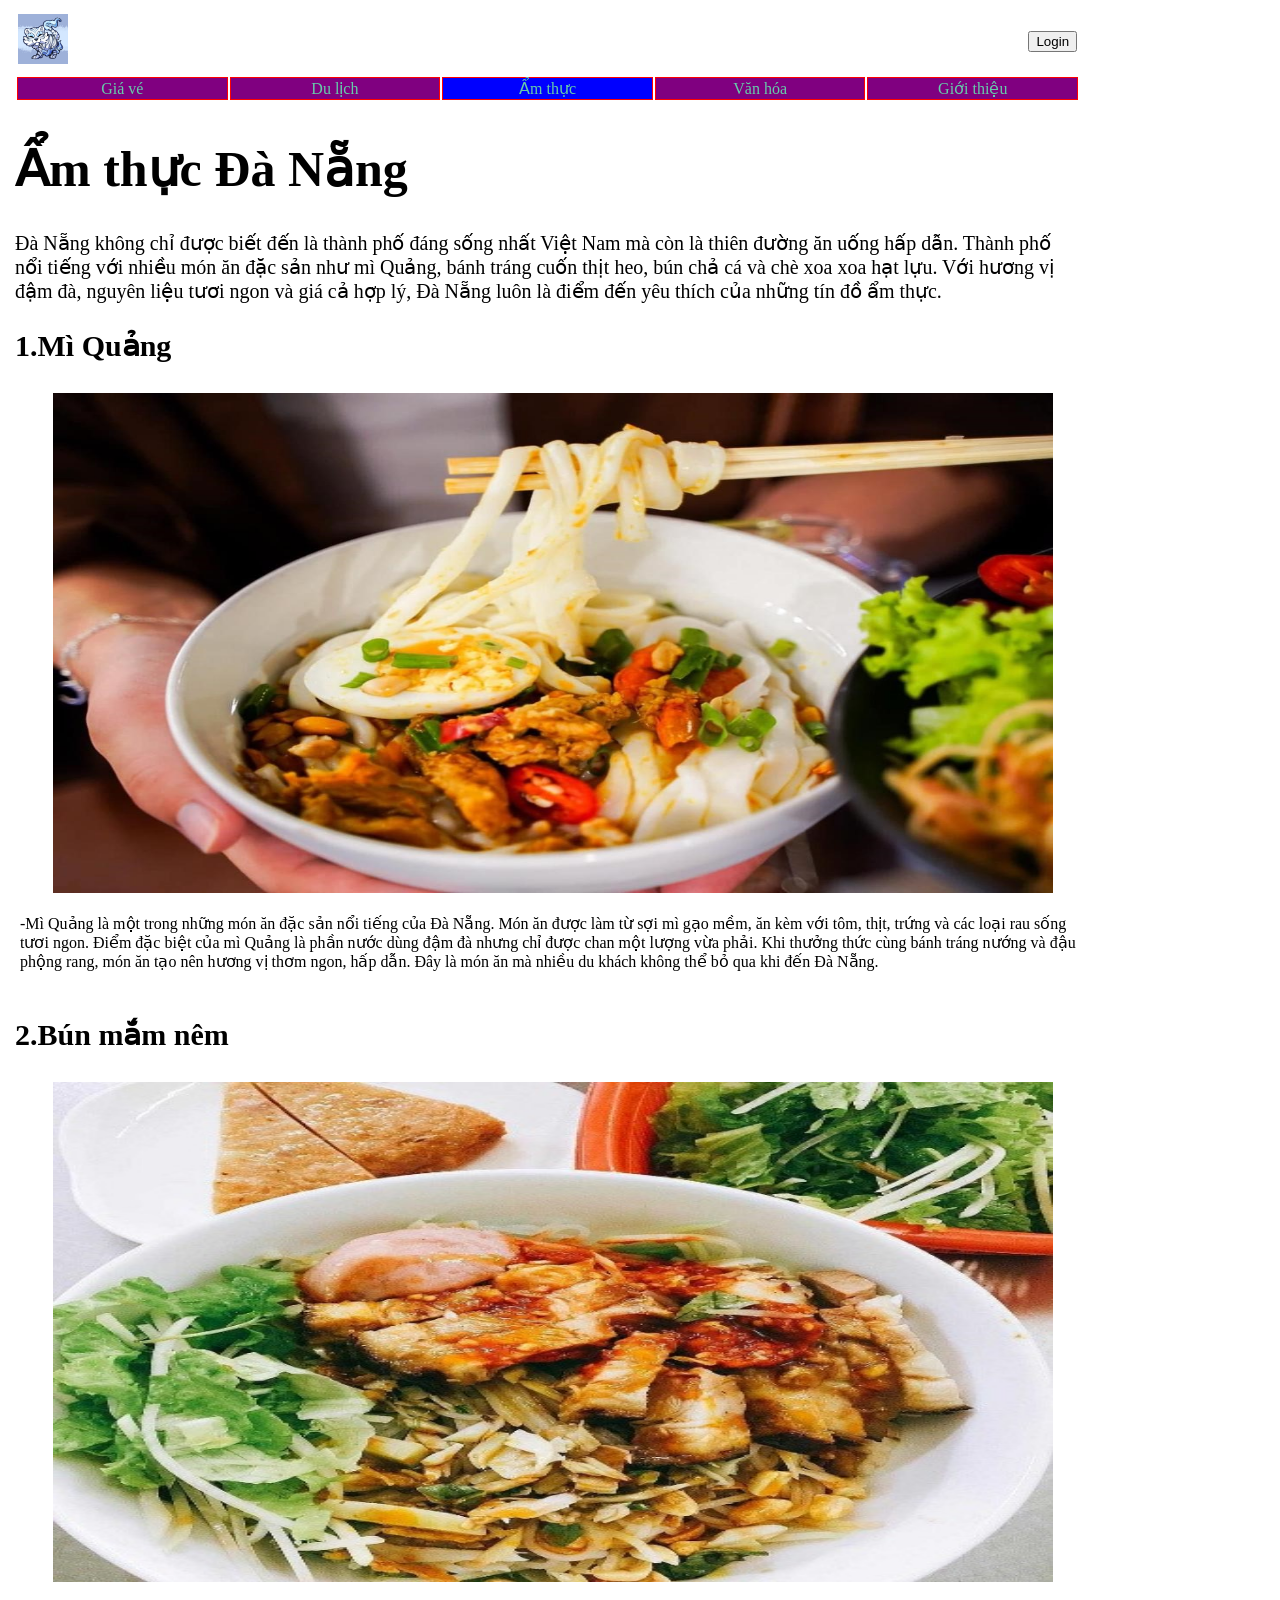
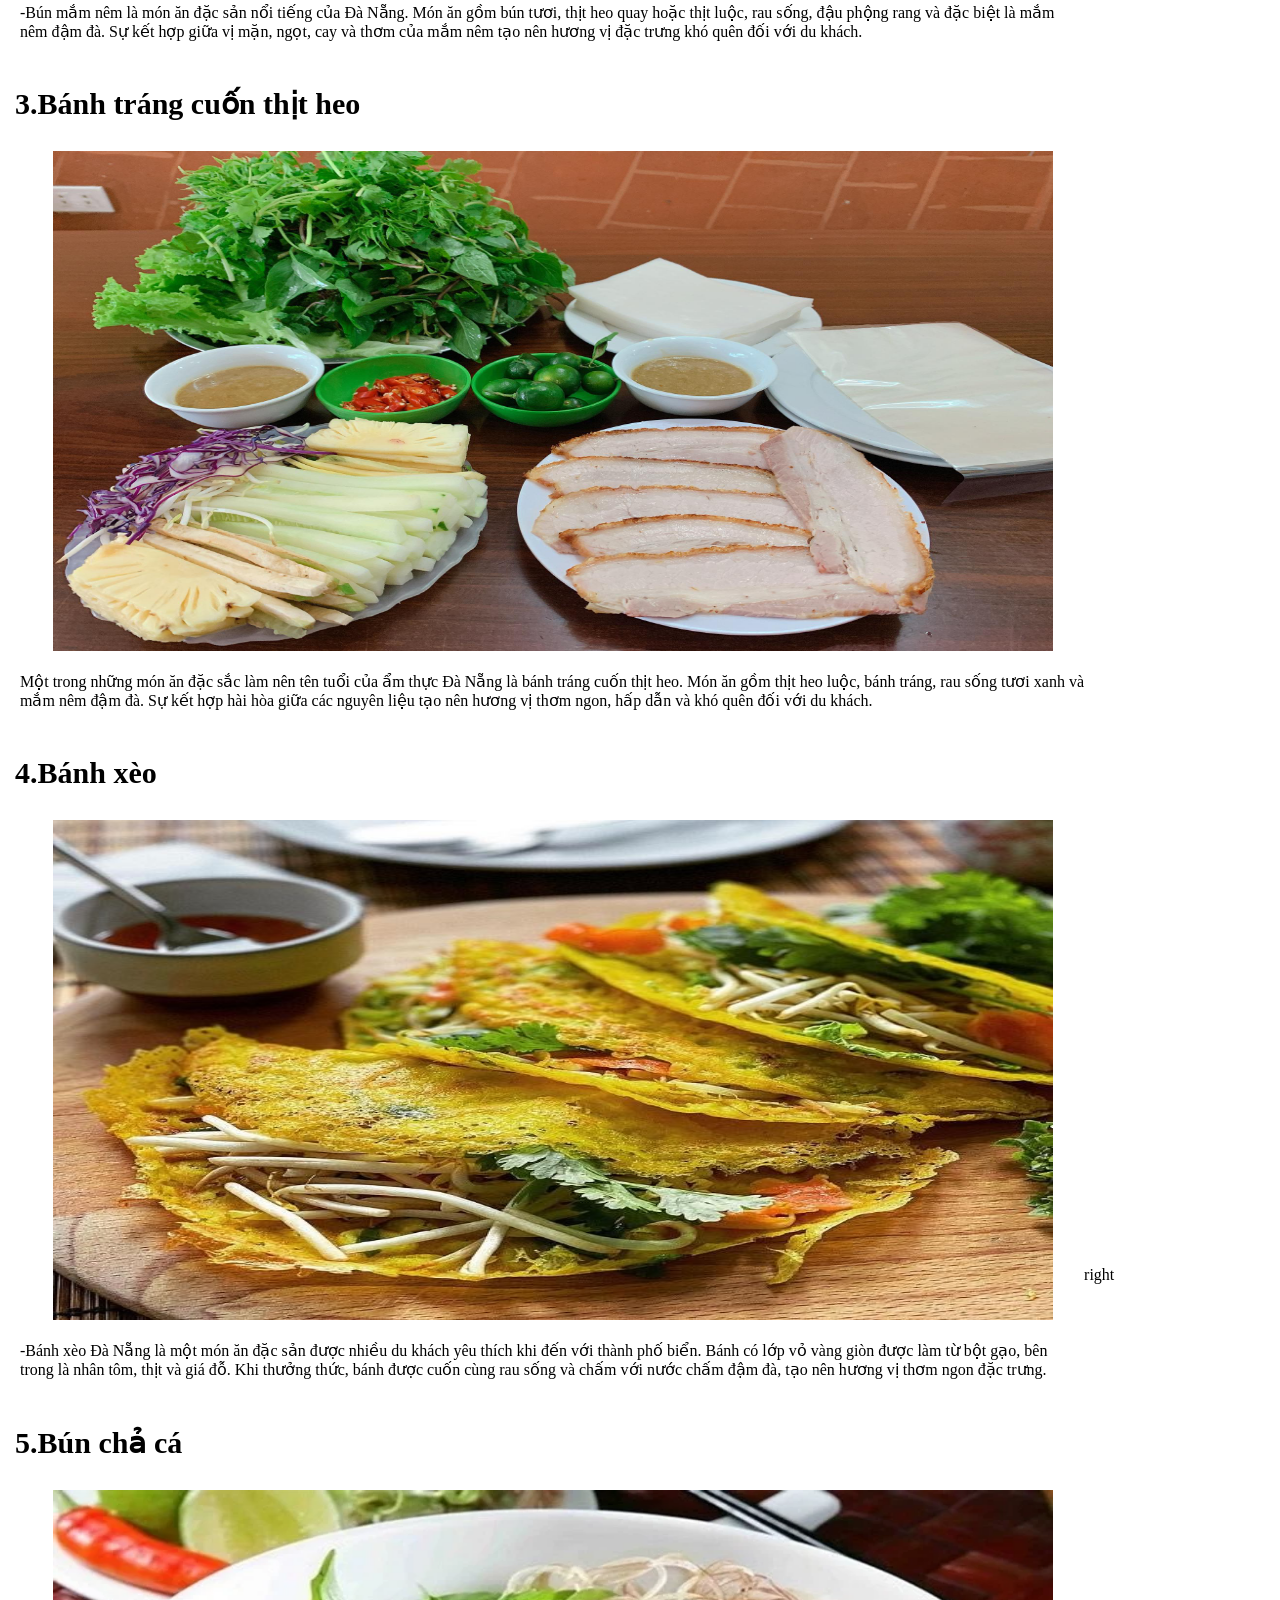
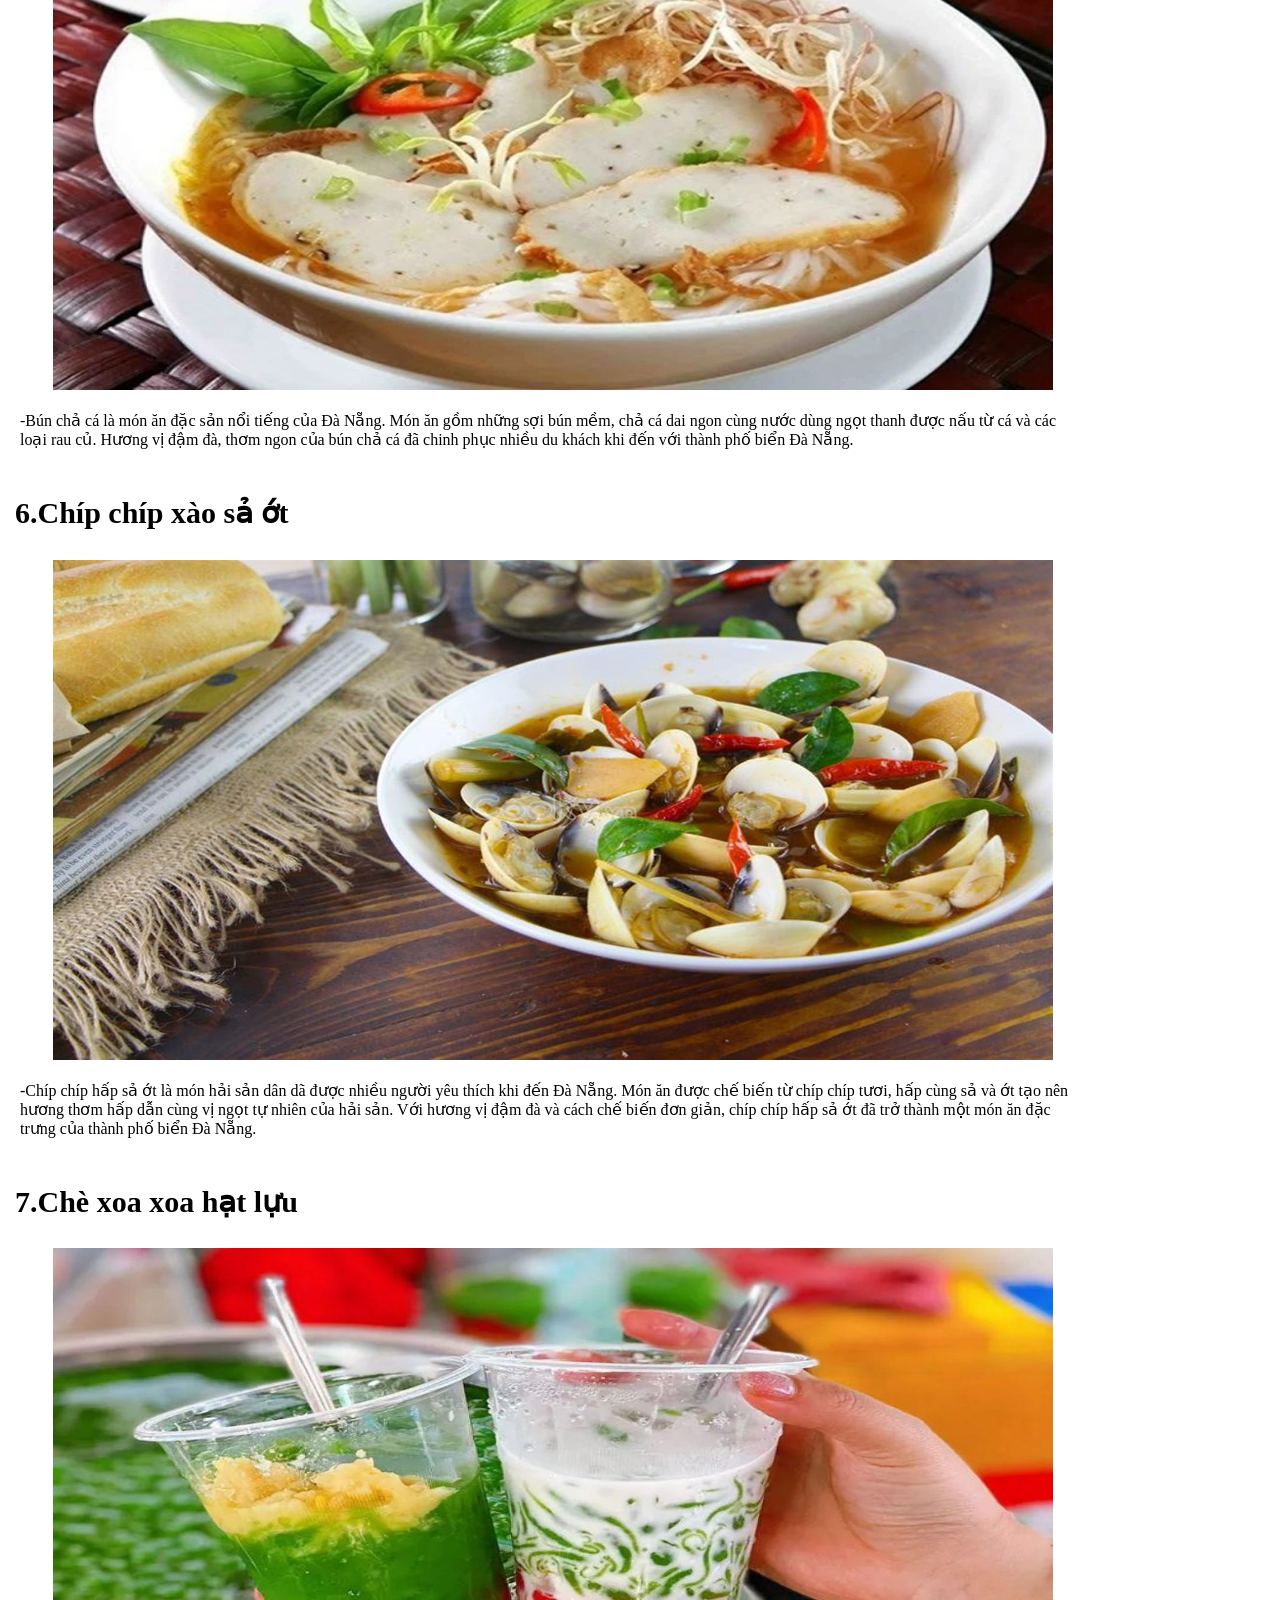
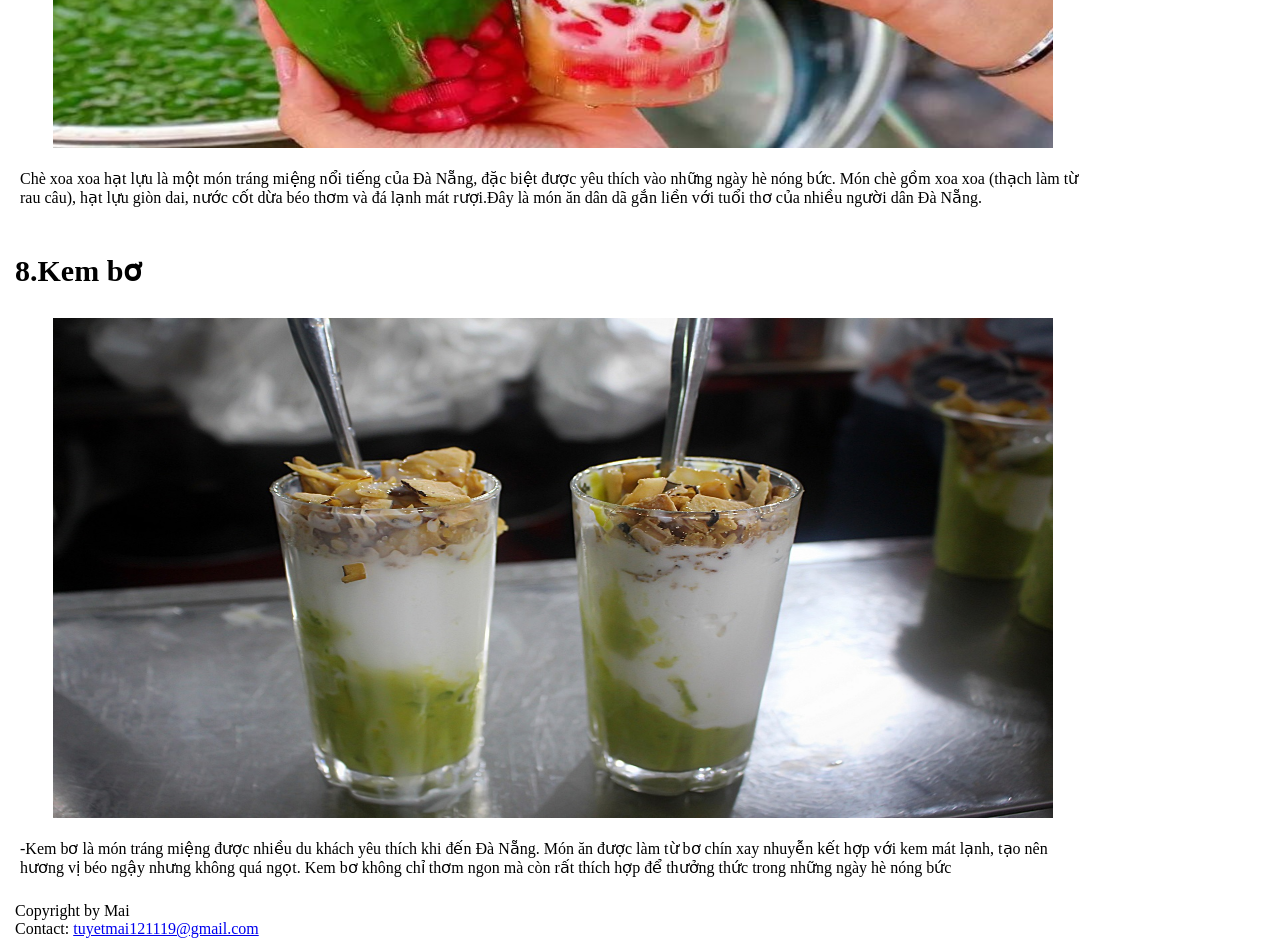
==== commit b082bbb9: "menu" ====
--- a/amthuc.html
+++ b/amthuc.html
@@ -75,194 +75,132 @@
             <tr style="border: 5px orangered solid;">
                 
                 <td>
-                    <table>
-                        <tr>
-                            <h1 style="font-size: 50px;">Ẩm thực Đà Nẵng</h1>
-                                 <p style="font-size: 20px;">
-                                    Đà Nẵng không chỉ được biết đến là thành phố đáng sống nhất Việt Nam mà còn là thiên đường ăn uống hấp dẫn. Thành phố nổi tiếng với nhiều món ăn đặc sản như mì Quảng, bánh tráng cuốn thịt heo, bún chả cá và chè xoa xoa hạt lựu. Với hương vị đậm đà, nguyên liệu tươi ngon và giá cả hợp lý, Đà Nẵng luôn là điểm đến yêu thích của những tín đồ ẩm thực.
-                                </p>
-                            <td>
-                                <h2 style="font-size: 30px;">1.Mì Quảng</h2>
-
-                                <div class="image-container center-image">
-                                    <div class="focus-image custom-focus-image">
-                                        <img src="./assets/images/mi-quang.jpg" alt="images" />
-                                    </div>
-                                    <div class="description custom-description">
-                                        <div>
-                                           <p >
-                                                 -Mì Quảng là một trong những món ăn đặc sản nổi tiếng của Đà Nẵng. Món ăn được làm từ sợi mì gạo mềm, ăn kèm với tôm, thịt, trứng và các loại rau sống tươi ngon. Điểm đặc biệt của mì Quảng là phần nước dùng đậm đà nhưng chỉ được chan một lượng vừa phải. Khi thưởng thức cùng bánh tráng nướng và đậu phộng rang, món ăn tạo nên hương vị thơm ngon, hấp dẫn. Đây là món ăn mà nhiều du khách không thể bỏ qua khi đến Đà Nẵng.
-                                            </p>    
-                                        </div>
-                                    </div>
-
-                                </div>
-                            </td>
-                            
-                        </tr>
-                    
-                    </table>
-
-                    <table>
-                        <tr>
-                            <td>
-                                <h2 style="font-size: 30px;">2.Bún mắm nêm</h2>
-
-                                <div class="image-container center-image">
-                                    <div class="focus-image custom-focus-image">
-                                       <img src="./assets/images/bun-mam-nem.jpeg" alt="images">
-                                    </div>
-                                    <div class="description custom-description">
-                                        <div>
-                                           <p >
-                                                -Bún mắm nêm là món ăn đặc sản nổi tiếng của Đà Nẵng. Món ăn gồm bún tươi, thịt heo quay hoặc thịt luộc, rau sống, đậu phộng rang và đặc biệt là mắm nêm đậm đà. Sự kết hợp giữa vị mặn, ngọt, cay và thơm của mắm nêm tạo nên hương vị đặc trưng khó quên đối với du khách.
-                                            </p>    
-                                        </div>
-                                    </div>
-
-                                </div>
-                            </td>
-                            
-                        </tr>
-                    </table>
-
-                    <table>
-                        <tr>
-                            <td>
-                                <h2 style="font-size: 30px;">3.Bánh tráng cuốn thịt heo</h2>
-
-                                <div class="image-container center-image">
-                                    <div class="focus-image custom-focus-image">
-                                       <img src="./assets/images/banh-trang-cuon-thit-heo.jpg" alt="images">
-                                    </div>
-                                    <div class="description custom-description">
-                                        <div>
-                                           <p >
-                                                Một trong những món ăn đặc sắc làm nên tên tuổi của ẩm thực Đà Nẵng là bánh tráng cuốn thịt heo. Món ăn gồm thịt heo luộc, bánh tráng, rau sống tươi xanh và mắm nêm đậm đà. Sự kết hợp hài hòa giữa các nguyên liệu tạo nên hương vị thơm ngon, hấp dẫn và khó quên đối với du khách.
-                                            </p>    
-                                        </div>
-                                    </div>
-
-                                </div>
-                            </td>
-                            
-                        </tr>
-                    </table>
-
-                    <table>
-                        <tr>
-                            <td>
-                                <h2 style="font-size: 30px;">4.Bánh xèo</h2>
-
-                                <div class="image-container center-image">
-                                    <div class="focus-image custom-focus-image">
-                                       <img src="./assets/images/banh-xeo.jpg" alt="images">
-                                    </div>
-                                    <div class="description custom-description">
-                                        <div>
-                                           <p >
-                                                -Bánh xèo Đà Nẵng là một món ăn đặc sản được nhiều du khách yêu thích khi đến với thành phố biển. Bánh có lớp vỏ vàng giòn được làm từ bột gạo, bên trong là nhân tôm, thịt và giá đỗ. Khi thưởng thức, bánh được cuốn cùng rau sống và chấm với nước chấm đậm đà, tạo nên hương vị thơm ngon đặc trưng.
-                                            </p>    
-                                        </div>
-                                    </div>
-
-                                </div>
-                            </td>
-                            
-                        </tr>
-                    </table>
-
-                    <table>
-                        <tr>
-                            <td>
-                                <h2 style="font-size: 30px;">5.Bún chả cá</h2>
-
-                                <div class="image-container center-image">
-                                    <div class="focus-image custom-focus-image">
-                                       <img src="./assets/images/bun-cha-ca.jpg" alt="images">
-                                    </div>
-                                    <div class="description custom-description">
-                                        <div>
-                                           <p >
-                                                -Bún chả cá là món ăn đặc sản nổi tiếng của Đà Nẵng. Món ăn gồm những sợi bún mềm, chả cá dai ngon cùng nước dùng ngọt thanh được nấu từ cá và các loại rau củ. Hương vị đậm đà, thơm ngon của bún chả cá đã chinh phục nhiều du khách khi đến với thành phố biển Đà Nẵng.
-                                            </p>    
-                                        </div>
-                                    </div>
-
-                                </div>
-                            </td>
-                            
-                        </tr>
-                    </table>
-
-                    <table>
-                        <tr>
-                            <td>
-                                <h2 style="font-size: 30px;">6.Chíp chíp xào sả ớt </h2>
-
-                                <div class="image-container center-image">
-                                    <div class="focus-image custom-focus-image">
-                                       <img src="./assets/images/chip-chip.jpg" alt="images">
-                                    </div>
-                                    <div class="description custom-description">
-                                        <div>
-                                           <p >
-                                                -Chíp chíp hấp sả ớt là món hải sản dân dã được nhiều người yêu thích khi đến Đà Nẵng. Món ăn được chế biến từ chíp chíp tươi, hấp cùng sả và ớt tạo nên hương thơm hấp dẫn cùng vị ngọt tự nhiên của hải sản. Với hương vị đậm đà và cách chế biến đơn giản, chíp chíp hấp sả ớt đã trở thành một món ăn đặc trưng của thành phố biển Đà Nẵng.
-                                            </p>    
-                                        </div>
-                                    </div>
-
-                                </div>
-                            </td>
-                            
-                        </tr>
-                    </table>
-
-                    <table>
-                        <tr>
-                            <td>
-                                <h2 style="font-size: 30px;">7.Chè xoa xoa hạt lựu</h2>
-
-                                <div class="image-container center-image">
-                                    <div class="focus-image custom-focus-image">
-                                       <img src="./assets/images/che-xoa-xoa.jpg" alt="images">
-                                    </div>
-                                    <div class="description custom-description">
-                                        <div>
-                                           <p >
-                                                Chè xoa xoa hạt lựu là một món tráng miệng nổi tiếng của Đà Nẵng, đặc biệt được yêu thích vào những ngày hè nóng bức. Món chè gồm xoa xoa (thạch làm từ rau câu), hạt lựu giòn dai, nước cốt dừa béo thơm và đá lạnh mát rượi.Đây là món ăn dân dã gắn liền với tuổi thơ của nhiều người dân Đà Nẵng.
-                                            </p>    
-                                        </div>
-                                    </div>
-
-                                </div>
-                            </td>
-                            
-                        </tr>
-                    </table>
-
-                    <table>
-                        <tr>
-                            <td>
-                                <h2 style="font-size: 30px;">8.Kem bơ</h2>
-
-                                <div class="image-container center-image">
-                                    <div class="focus-image custom-focus-image">
-                                       <img src="./assets/images/kem-bo-jpg.jpg" alt="images">
-                                    </div>
-                                    <div class="description custom-description">
-                                        <div>
-                                           <p >
-                                                -Kem bơ là món tráng miệng được nhiều du khách yêu thích khi đến Đà Nẵng. Món ăn được làm từ bơ chín xay nhuyễn kết hợp với kem mát lạnh, tạo nên hương vị béo ngậy nhưng không quá ngọt. Kem bơ không chỉ thơm ngon mà còn rất thích hợp để thưởng thức trong những ngày hè nóng bức
-                                            </p>    
-                                        </div>
-                                    </div>
-
-                                </div>
-                            </td>
-                            
-                        </tr>
-                    </table>
+                    <h1 style="font-size: 50px;">Ẩm thực Đà Nẵng</h1>
+                    <p style="font-size: 20px;">
+                        Đà Nẵng không chỉ được biết đến là thành phố đáng sống nhất Việt Nam mà còn là thiên đường ăn uống hấp dẫn. Thành phố nổi tiếng với nhiều món ăn đặc sản như mì Quảng, bánh tráng cuốn thịt heo, bún chả cá và chè xoa xoa hạt lựu. Với hương vị đậm đà, nguyên liệu tươi ngon và giá cả hợp lý, Đà Nẵng luôn là điểm đến yêu thích của những tín đồ ẩm thực.
+                    </p>
+                   
+                    <h2 style="font-size: 30px;">1.Mì Quảng</h2>
+                    <div class="image-container center-image">
+                        <div class="focus-image custom-focus-image">
+                            <img src="./assets/images/mi-quang.jpg" alt="images" />
+                        </div>
+                        <div class="description custom-description">
+                            <div>
+                                <p>
+                                    -Mì Quảng là một trong những món ăn đặc sản nổi tiếng của Đà Nẵng. Món ăn được làm từ sợi mì gạo mềm, ăn kèm với tôm, thịt, trứng và các loại rau sống tươi ngon. Điểm đặc biệt của mì Quảng là phần nước dùng đậm đà nhưng chỉ được chan một lượng vừa phải. Khi thưởng thức cùng bánh tráng nướng và đậu phộng rang, món ăn tạo nên hương vị thơm ngon, hấp dẫn. Đây là món ăn mà nhiều du khách không thể bỏ qua khi đến Đà Nẵng.
+                                </p>    
+                            </div>
+                        </div>
+
+                    </div>
+                       
+                    <h2 style="font-size: 30px;">2.Bún mắm nêm</h2>
+                    <div class="image-container center-image">
+                        <div class="focus-image custom-focus-image">
+                            <img src="./assets/images/bun-mam-nem.jpeg" alt="images">
+                        </div>
+                        <div class="description custom-description">
+                            <div>
+                                <p >
+                                    -Bún mắm nêm là món ăn đặc sản nổi tiếng của Đà Nẵng. Món ăn gồm bún tươi, thịt heo quay hoặc thịt luộc, rau sống, đậu phộng rang và đặc biệt là mắm nêm đậm đà. Sự kết hợp giữa vị mặn, ngọt, cay và thơm của mắm nêm tạo nên hương vị đặc trưng khó quên đối với du khách.
+                                </p>    
+                            </div>
+                        </div>
+
+                    </div>
+        
+                    <h2 style="font-size: 30px;">3.Bánh tráng cuốn thịt heo</h2>
+                    <div class="image-container center-image">
+                        <div class="focus-image custom-focus-image">
+                            <img src="./assets/images/banh-trang-cuon-thit-heo.jpg" alt="images">
+                        </div>
+                        <div class="description custom-description">
+                            <div>
+                                <p >
+                                    Một trong những món ăn đặc sắc làm nên tên tuổi của ẩm thực Đà Nẵng là bánh tráng cuốn thịt heo. Món ăn gồm thịt heo luộc, bánh tráng, rau sống tươi xanh và mắm nêm đậm đà. Sự kết hợp hài hòa giữa các nguyên liệu tạo nên hương vị thơm ngon, hấp dẫn và khó quên đối với du khách.
+                                </p>    
+                            </div>
+                        </div>
+
+                    </div>
+
+                    <h2 style="font-size: 30px;">4.Bánh xèo</h2>
+                    <div class="image-container center-image">
+                        <div class="focus-image custom-focus-image">
+                            <img src="./assets/images/banh-xeo.jpg" alt="images">
+                        </div>
+                        <div class="description custom-description">
+                            <div>
+                                <p>
+                                    -Bánh xèo Đà Nẵng là một món ăn đặc sản được nhiều du khách yêu thích khi đến với thành phố biển. Bánh có lớp vỏ vàng giòn được làm từ bột gạo, bên trong là nhân tôm, thịt và giá đỗ. Khi thưởng thức, bánh được cuốn cùng rau sống và chấm với nước chấm đậm đà, tạo nên hương vị thơm ngon đặc trưng.
+                                </p>    
+                            </div>
+                        </div>
+
+                    </div>
+        
+
+                    <h2 style="font-size: 30px;">5.Bún chả cá</h2>
+                    <div class="image-container center-image">
+                        <div class="focus-image custom-focus-image">
+                            <img src="./assets/images/bun-cha-ca.jpg" alt="images">
+                        </div>
+                        <div class="description custom-description">
+                            <div>
+                                <p>
+                                    -Bún chả cá là món ăn đặc sản nổi tiếng của Đà Nẵng. Món ăn gồm những sợi bún mềm, chả cá dai ngon cùng nước dùng ngọt thanh được nấu từ cá và các loại rau củ. Hương vị đậm đà, thơm ngon của bún chả cá đã chinh phục nhiều du khách khi đến với thành phố biển Đà Nẵng.
+                                </p>    
+                            </div>
+                        </div>
+
+                    </div>
+       
+                    <h2 style="font-size: 30px;">6.Chíp chíp xào sả ớt </h2>
+                    <div class="image-container center-image">
+                        <div class="focus-image custom-focus-image">
+                            <img src="./assets/images/chip-chip.jpg" alt="images">
+                        </div>
+                        <div class="description custom-description">
+                            <div>
+                                <p >
+                                    -Chíp chíp hấp sả ớt là món hải sản dân dã được nhiều người yêu thích khi đến Đà Nẵng. Món ăn được chế biến từ chíp chíp tươi, hấp cùng sả và ớt tạo nên hương thơm hấp dẫn cùng vị ngọt tự nhiên của hải sản. Với hương vị đậm đà và cách chế biến đơn giản, chíp chíp hấp sả ớt đã trở thành một món ăn đặc trưng của thành phố biển Đà Nẵng.
+                                </p>    
+                            </div>
+                        </div>
+
+                    </div>
+
+                    <h2 style="font-size: 30px;">7.Chè xoa xoa hạt lựu</h2>
+                    <div class="image-container center-image">
+                        <div class="focus-image custom-focus-image">
+                            <img src="./assets/images/che-xoa-xoa.jpg" alt="images">
+                        </div>
+                        <div class="description custom-description">
+                            <div>
+                                <p >
+                                    Chè xoa xoa hạt lựu là một món tráng miệng nổi tiếng của Đà Nẵng, đặc biệt được yêu thích vào những ngày hè nóng bức. Món chè gồm xoa xoa (thạch làm từ rau câu), hạt lựu giòn dai, nước cốt dừa béo thơm và đá lạnh mát rượi.Đây là món ăn dân dã gắn liền với tuổi thơ của nhiều người dân Đà Nẵng.
+                                </p>    
+                            </div>
+                        </div>
+
+                    </div>
+            
+                    <h2 style="font-size: 30px;">8.Kem bơ</h2>
+                    <div class="image-container center-image">
+                        <div class="focus-image custom-focus-image">
+                            <img src="./assets/images/kem-bo-jpg.jpg" alt="images">
+                        </div>
+                        <div class="description custom-description">
+                            <div>
+                                <p >
+                                    -Kem bơ là món tráng miệng được nhiều du khách yêu thích khi đến Đà Nẵng. Món ăn được làm từ bơ chín xay nhuyễn kết hợp với kem mát lạnh, tạo nên hương vị béo ngậy nhưng không quá ngọt. Kem bơ không chỉ thơm ngon mà còn rất thích hợp để thưởng thức trong những ngày hè nóng bức
+                                </p>    
+                            </div>
+                        </div>
+
+                    </div>
+
                 </td>
             </tr>
             <!-- Bottom -->
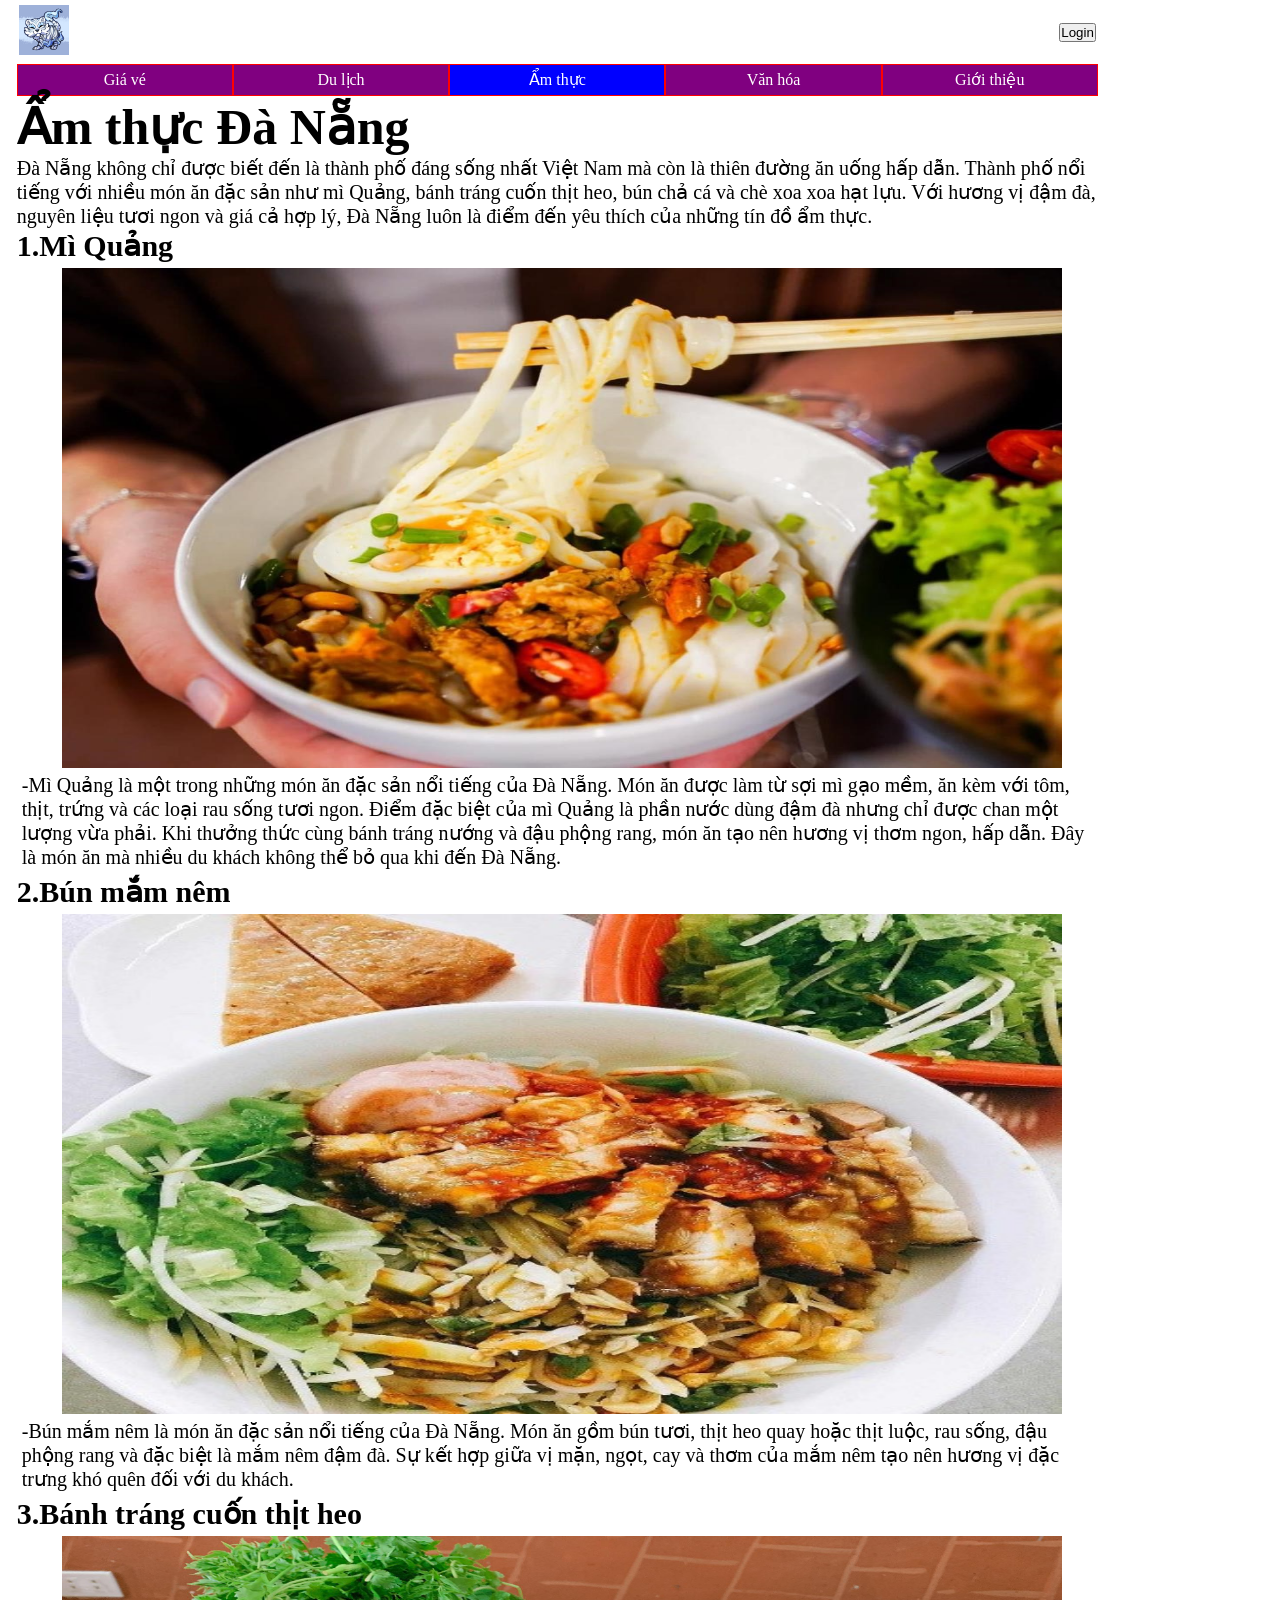
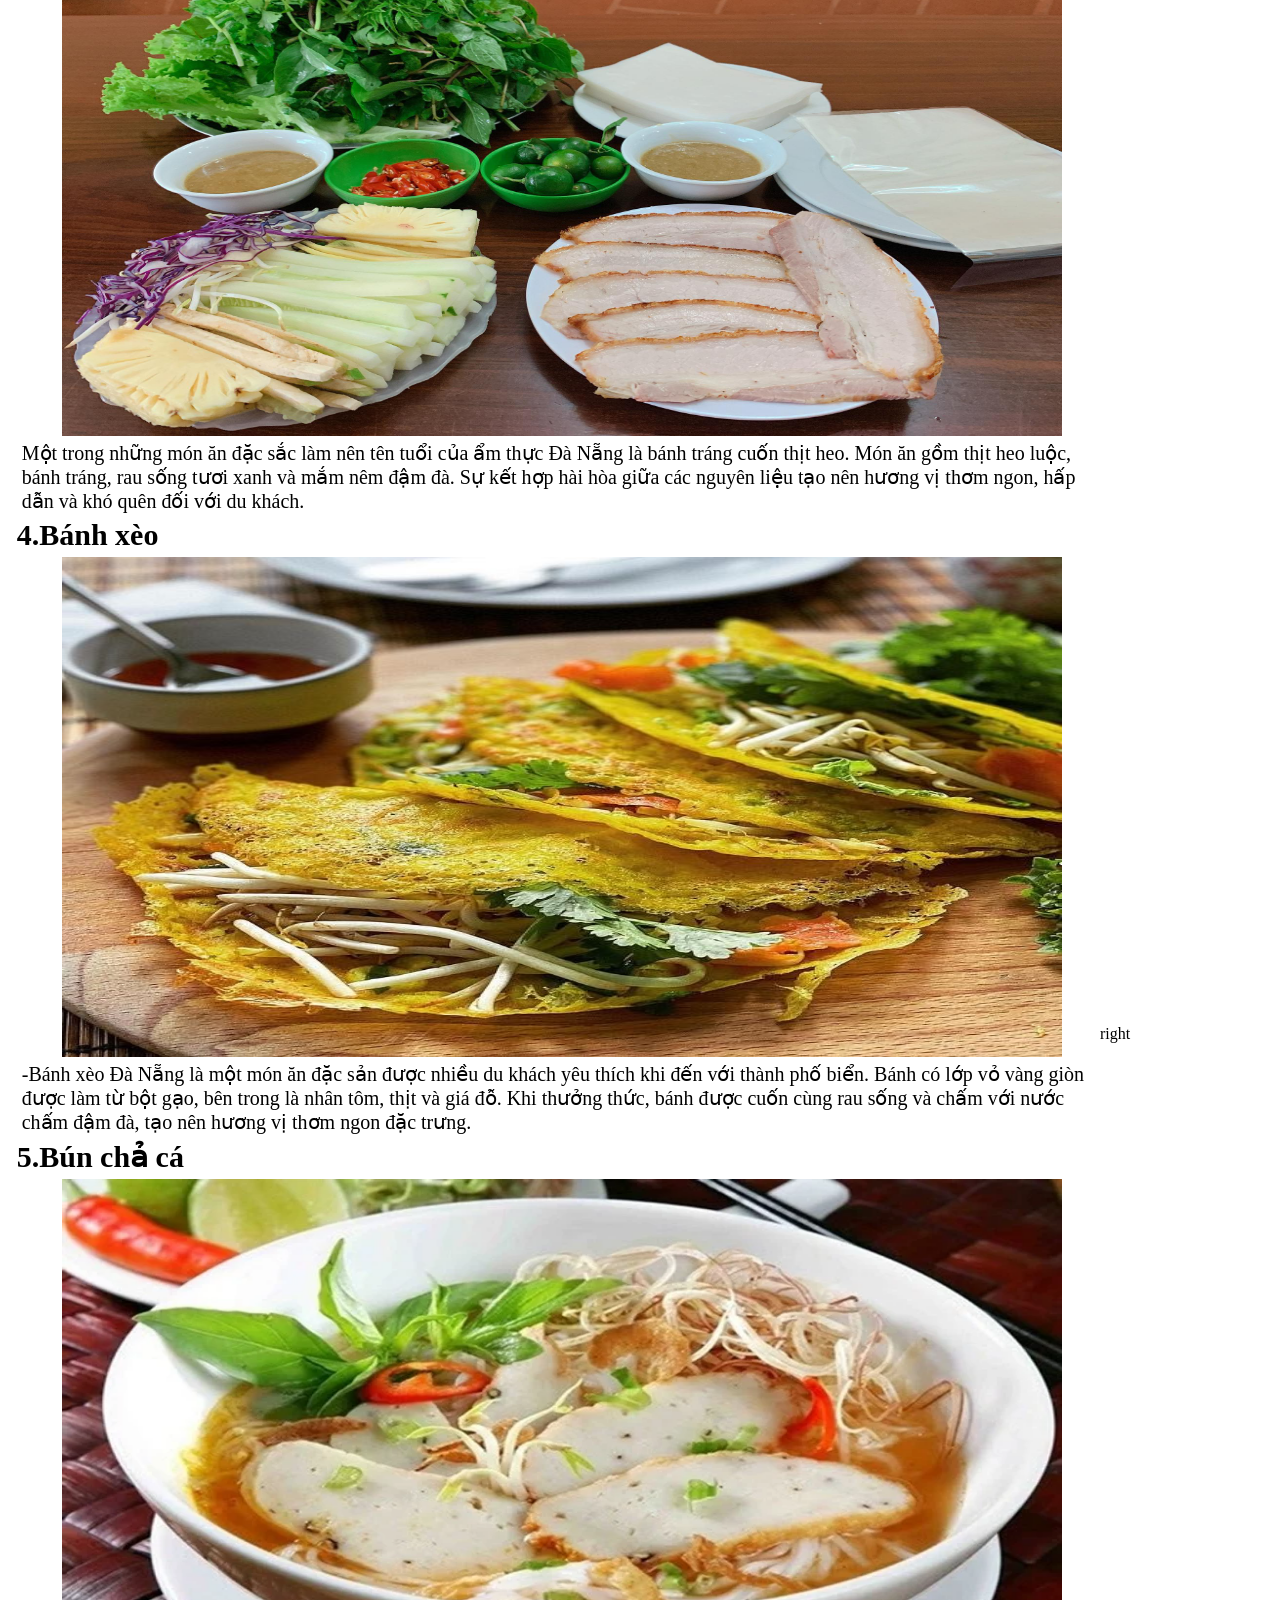
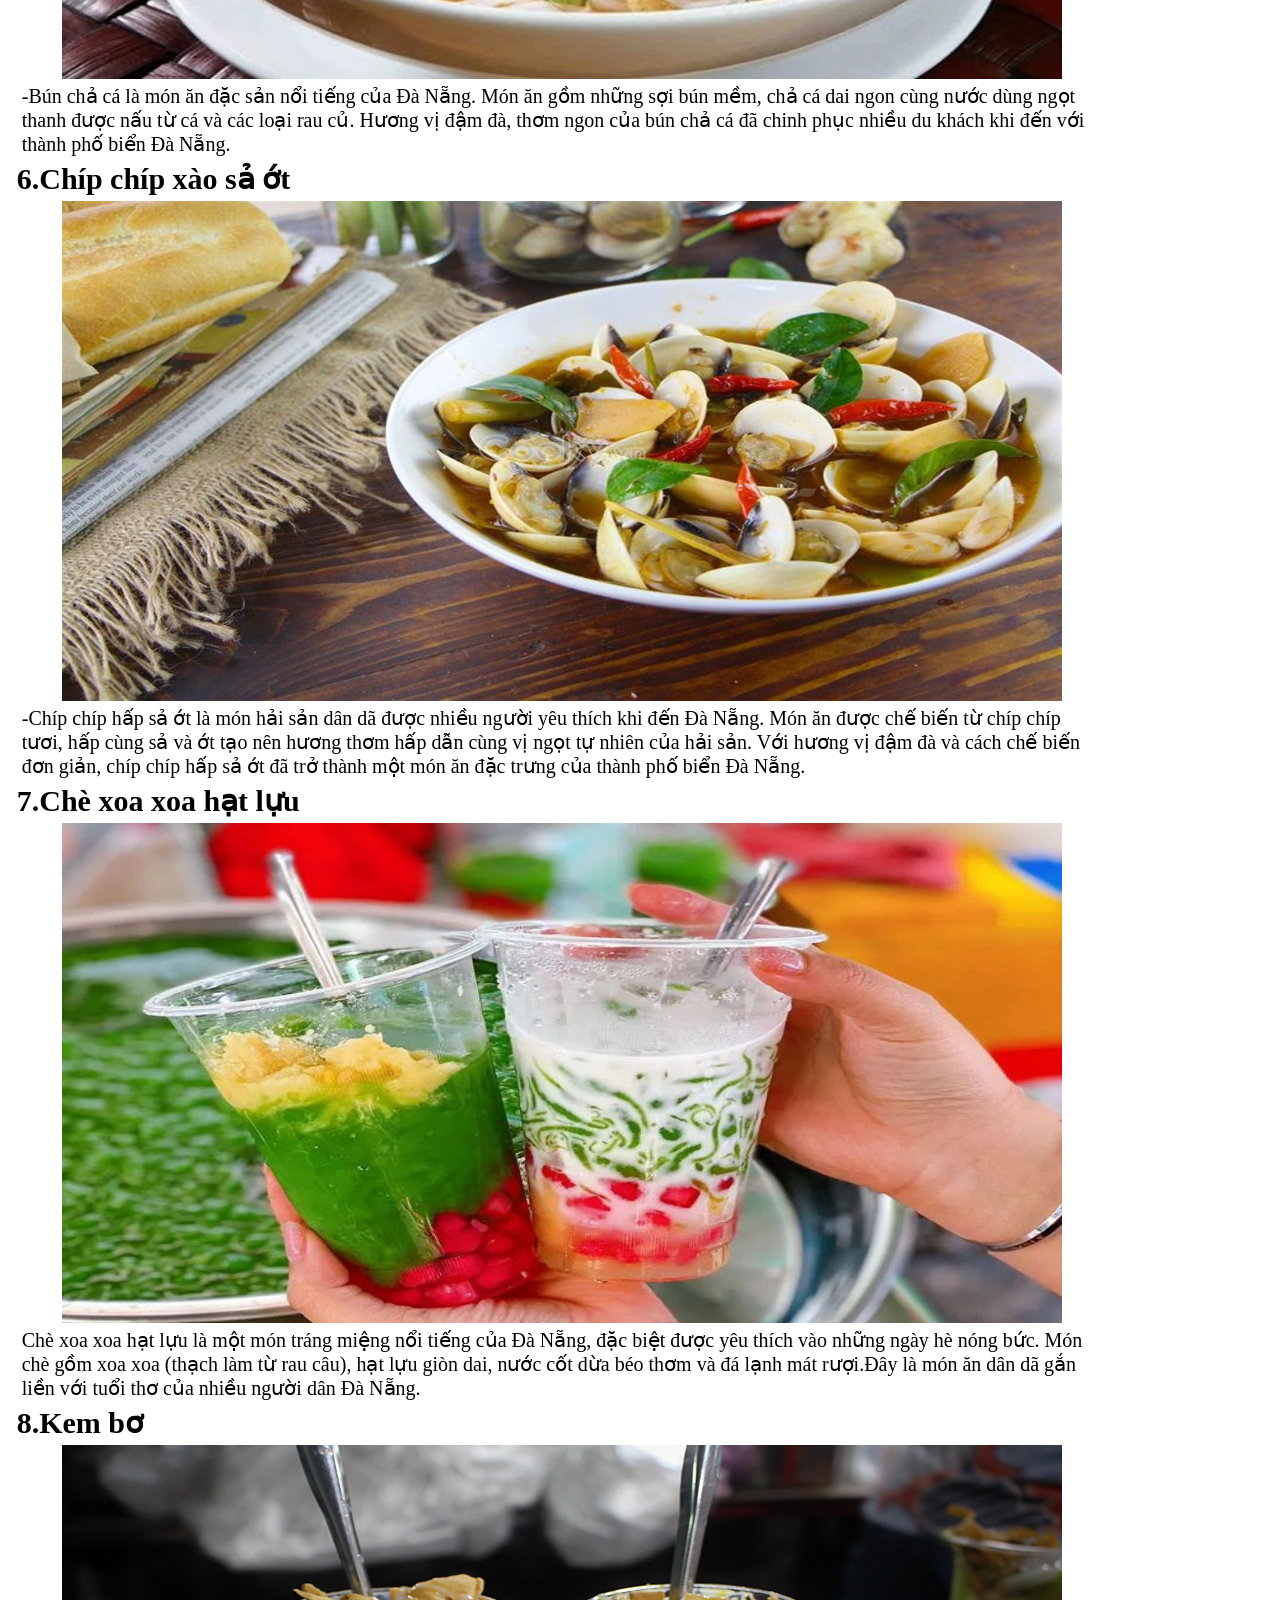
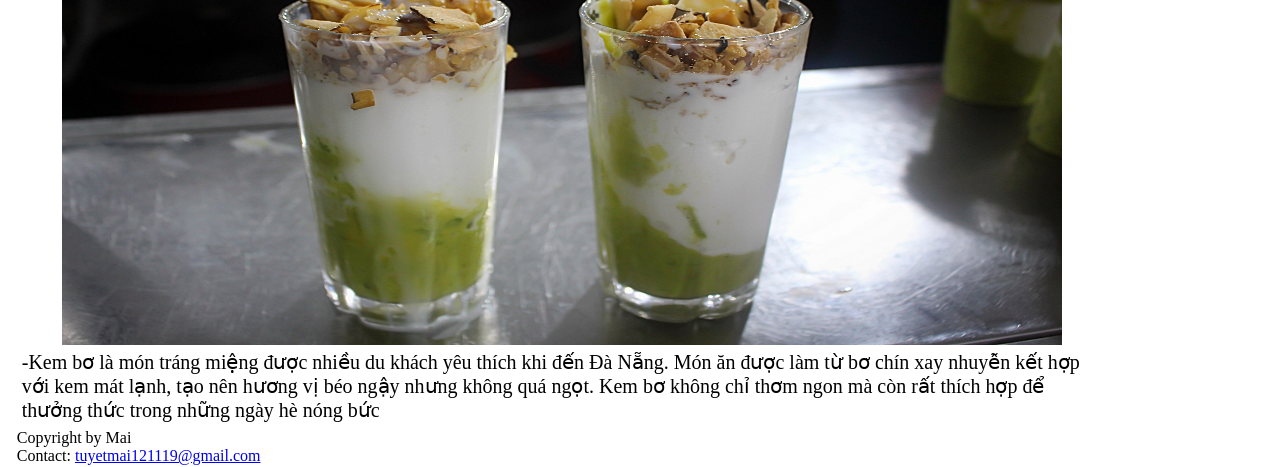
==== commit a0dd9d1b: "update menu,hghtlight" ====
--- a/amthuc.html
+++ b/amthuc.html
@@ -12,6 +12,7 @@
         <meta name="description" content="">
         <meta name="viewport" content="width=device-width, initial-scale=1">
         <link rel="icon" type="image/x-icon" href="./assets/logo/favicon.ico">
+        <link rel="stylesheet" href="./menu.css">
         <link rel="stylesheet" href="./style.css">
 
     </head>
@@ -45,30 +46,70 @@
 
             <!-- Tabs -->
             <tr style="border: 5px green solid; height: 10px">
-                
-                <td style="width: 70%;">
-                    <table style="width: 100%;">
-                        
-                           <tr>
-                            <td class="tab">
-                                <a class="link" href="./giave.html">Giá vé</a>
-                            </td>
-                            <td class="tab">
-                                <a class="link  " href="./dulich.html">Du lịch</a>
-                            </td>
-                            <td class="tab active">
-                                <a class="link" href="./amthuc.html">Ẩm thực</a>
-                            </td>
-                            <td class="tab">
-                                <a class="link" href="./vanhoa.html">Văn hóa</a>
-                            </td>
-                            <td class="tab">
-                                <a class="link" href="./thiennhien.html">Giới thiệu</a>
-                            </td>
-                        </tr>
-                    </table>
-                </td>
-                
+                <td style="width: 85%;">
+                    <div id="menu" style="width: 100%;">
+                        <ul>
+                            <li>
+                                <a href="./giave.html">Giá vé</a>
+                                <ul class="sub-menu-1">
+                                    <li><a href="#">Giá vé máy bay</a></li>
+                                    <li><a href="#">Giá vé tàu hỏa</a></li>
+                                    <li><a href="#">Giá vé xe khách</a></li>
+                                </ul>
+                            </li>
+                            <li>
+                                <a href="./dulich.html">Du lịch</a>
+                                <ul class="sub-menu-1">
+                                    <li><a href="#">Cầu rồng</a></li>
+                                    <li><a href="#">Bà Nà Hill</a></li>
+                                    <li><a href="#">Mỹ Khê</a></li>
+                                </ul>
+                            </li>
+                            <li>
+                                <a href="./amthuc.html" class="tab-active">Ẩm thực</a>
+                                <ul class="sub-menu-1">
+                                    <li><a href="#">Mỳ Quảng</a></li>
+                                    <li><a href="#">Bún mắm nêm</a></li>
+                                    <li><a href="#">Bánh tráng cuốn thịt</a></li>
+                                    <li><a href="#">Bánh xèo</a></li>
+                                </ul>
+                            </li>
+
+                            <li>
+                                <a href="./vanhoa.html">Văn hóa</a>
+                                <ul class="sub-menu-1">
+                                    <li><a href="#">Lễ hội đua thuyền</a></li>
+                                    <li><a href="#">Lễ hội pháo hoa DIFF</a></li>
+                                    <li><a href="#">Lễ hội cần Ngư</a></li>
+                                </ul>
+                            </li>
+
+                            <li>
+                                <a href="./thiennhien.html">Giới thiệu</a>
+                                <ul class="sub-menu-1">
+                                    <li><a href="#">Về tác giả</a></li>
+                                    <li>
+                                        <a href="#">Câu chuyện của mình</a>
+                                        <ul class="sub-menu-2">
+                                            <li><a href="#">Câu chuyện</a></li>
+                                            <li>
+                                                <a href="#">Khám phá web</a>
+                                                <ul class="sub-menu-3">
+                                                    <li><a href="#">Văn hóa</a></li>
+                                                    <li><a href="#">Âm thực</a></li>
+                                                    <li><a href="#">Giá vé</a></li>
+                                                    <li><a href="#">Du lịch</a></li>
+                                                </ul>
+                                            </li>
+                                        </ul>
+                                    </li>
+                                    <li><a href="#">Lời hứa</a></li>
+                                    <li><a href="#">Contact</a></li>
+                                </ul>
+                            </li>
+                        </ul>
+                    </div>
+                </td> 
             </tr>
 
             <!-- Main Content -->
--- a/menu.css
+++ b/menu.css
@@ -0,0 +1,100 @@
+/* Rét CSS */
+* {
+    padding: 0;
+    margin: 0;
+}
+
+/* canh chinh menu (trai, phai, giua)*/
+#menu {
+   display: flex;
+   justify-content: center; /* center, left, right */
+}
+
+/*an het kieu list cua cac item*/
+#menu ul {
+    list-style: none;
+    width: 100%;
+}
+
+/*keo cac item len cung mot hang*/
+#menu ul > li {
+    float: left;
+    width: 20%; /* width cua cac menu cha */
+}
+
+/*an menu con cap 1*/
+#menu ul li > ul {
+    display: none;
+    position: absolute; /* de menu con ko bi phu thuoc vao cac tab cha khac*/
+    padding-top: 1px;
+}
+
+/*style cho tung tabs (items = the <li>)*/
+#menu ul li > a {
+    display: block;
+    height: 30px;
+    line-height: 30px;
+    background-color: purple;
+    border:1px red solid; 
+    color: white;
+    text-align: center;
+    text-decoration: none;
+}
+
+#menu ul li ul li a {
+    padding: 0 10px;
+}
+
+/* khi hover qua cac tab cha */
+#menu ul li a:hover {
+    background-color: blue;
+    color: white;
+}
+
+/* Menu con cap 1 hien thi (neu co) khi hover qua cac tab cha */
+#menu ul li:hover ul {
+    display: block;
+    position: absolute;
+}
+
+/*bo float left cac item va them duong ngan cach giua cac item*/
+#menu ul li ul li {
+    float: none;
+    border-bottom: 1px solid white;
+    width: 12%; /* width cua cac menu con (cap 2 + cap 3)*/
+}
+
+/*style cho cac the a cua tung item (the <li>)*/
+#menu ul li ul li a {
+    display: block;
+    text-align: left;
+}
+
+/* an menu con cap 2 khi hover cac item cap 1 */
+#menu ul li:hover ul li ul {
+    display: none;
+    position: absolute;
+    left: 12%; /* bang width menu con cap 1 (#menu ul li ul li) */
+    top: 31px; /* bang height menu (30px) + 1px = padding-top cua #menu ul li > ul */
+    margin-left: 1px; /* de menu con cap 2 cach ra 1px so voi menu con cap 1 */
+}
+
+/*an menu cap 3 khi hover cac item cap 1 */
+#menu ul li:hover ul li ul li ul {
+    display: none;
+}
+
+/*hien thi menu cap 3 khi hover cac item cap 2*/
+#menu ul li ul li:hover ul {
+    display: block;
+}
+
+/*hien thi menu cap 4 khi hover cac item cap 3*/
+#menu ul li ul li ul li:hover ul {
+    display: block;
+}
+/*hightlight trang đang vào*/
+.tab-active {
+    background-color:blue !important;
+    color:white !important;
+}
--- a/style.css
+++ b/style.css
@@ -23,17 +23,14 @@
     color:white;
 }
 
-.tab.active {
-    background-color:blue;
-    color:white;
-}
+
 
 .left-side {
-    width: 0%;
+    width: 1%;
 }
 
 .right-side {
-    width: 15%;
+    width: 14%;
 }
 
 .main-content {
@@ -78,6 +75,7 @@
 
 .image-container .description {
     display: flex;
+    font-size:20px;
 }
 
 /* Custom Focus Image (width and height) */
@@ -117,16 +115,3 @@
     background-color: transparent;
 }
 /********** End - Common styles **********/
-
-
-       
-
-
-
- 
-
-
-
-
-
-
